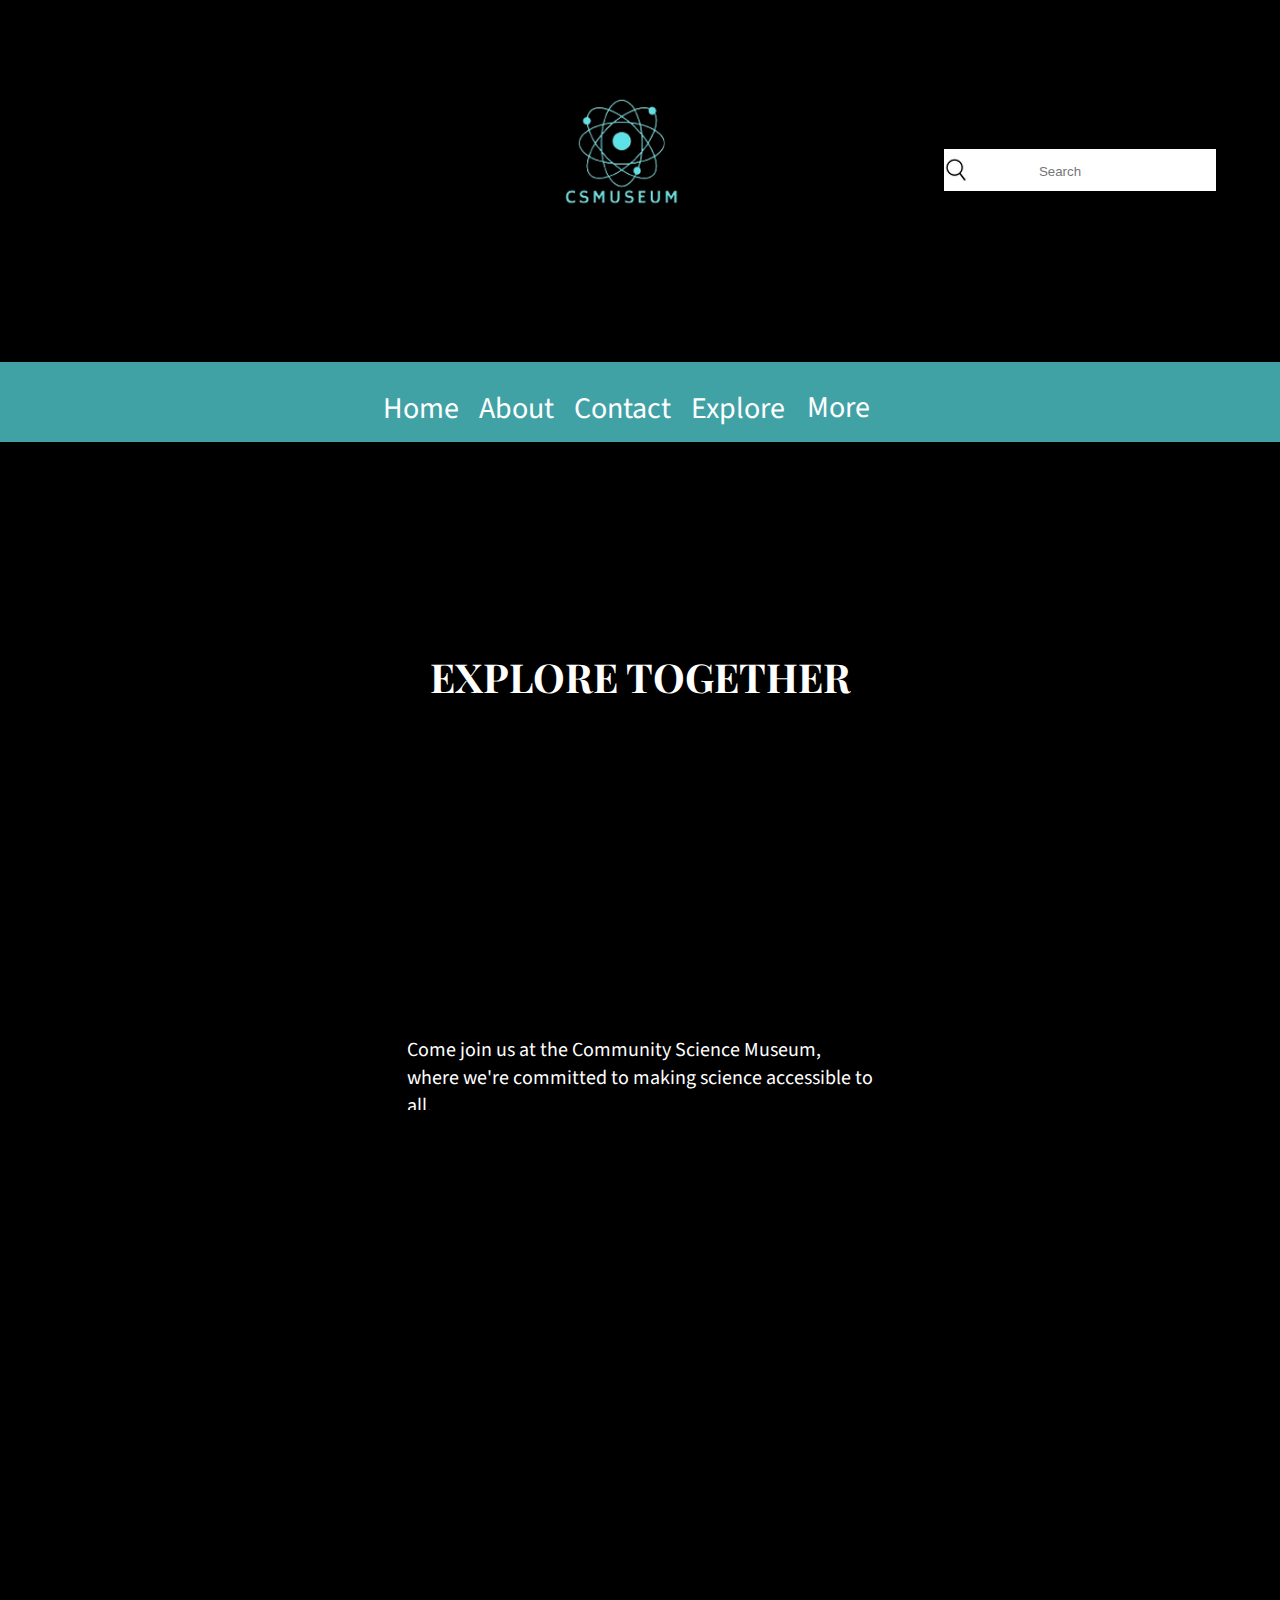
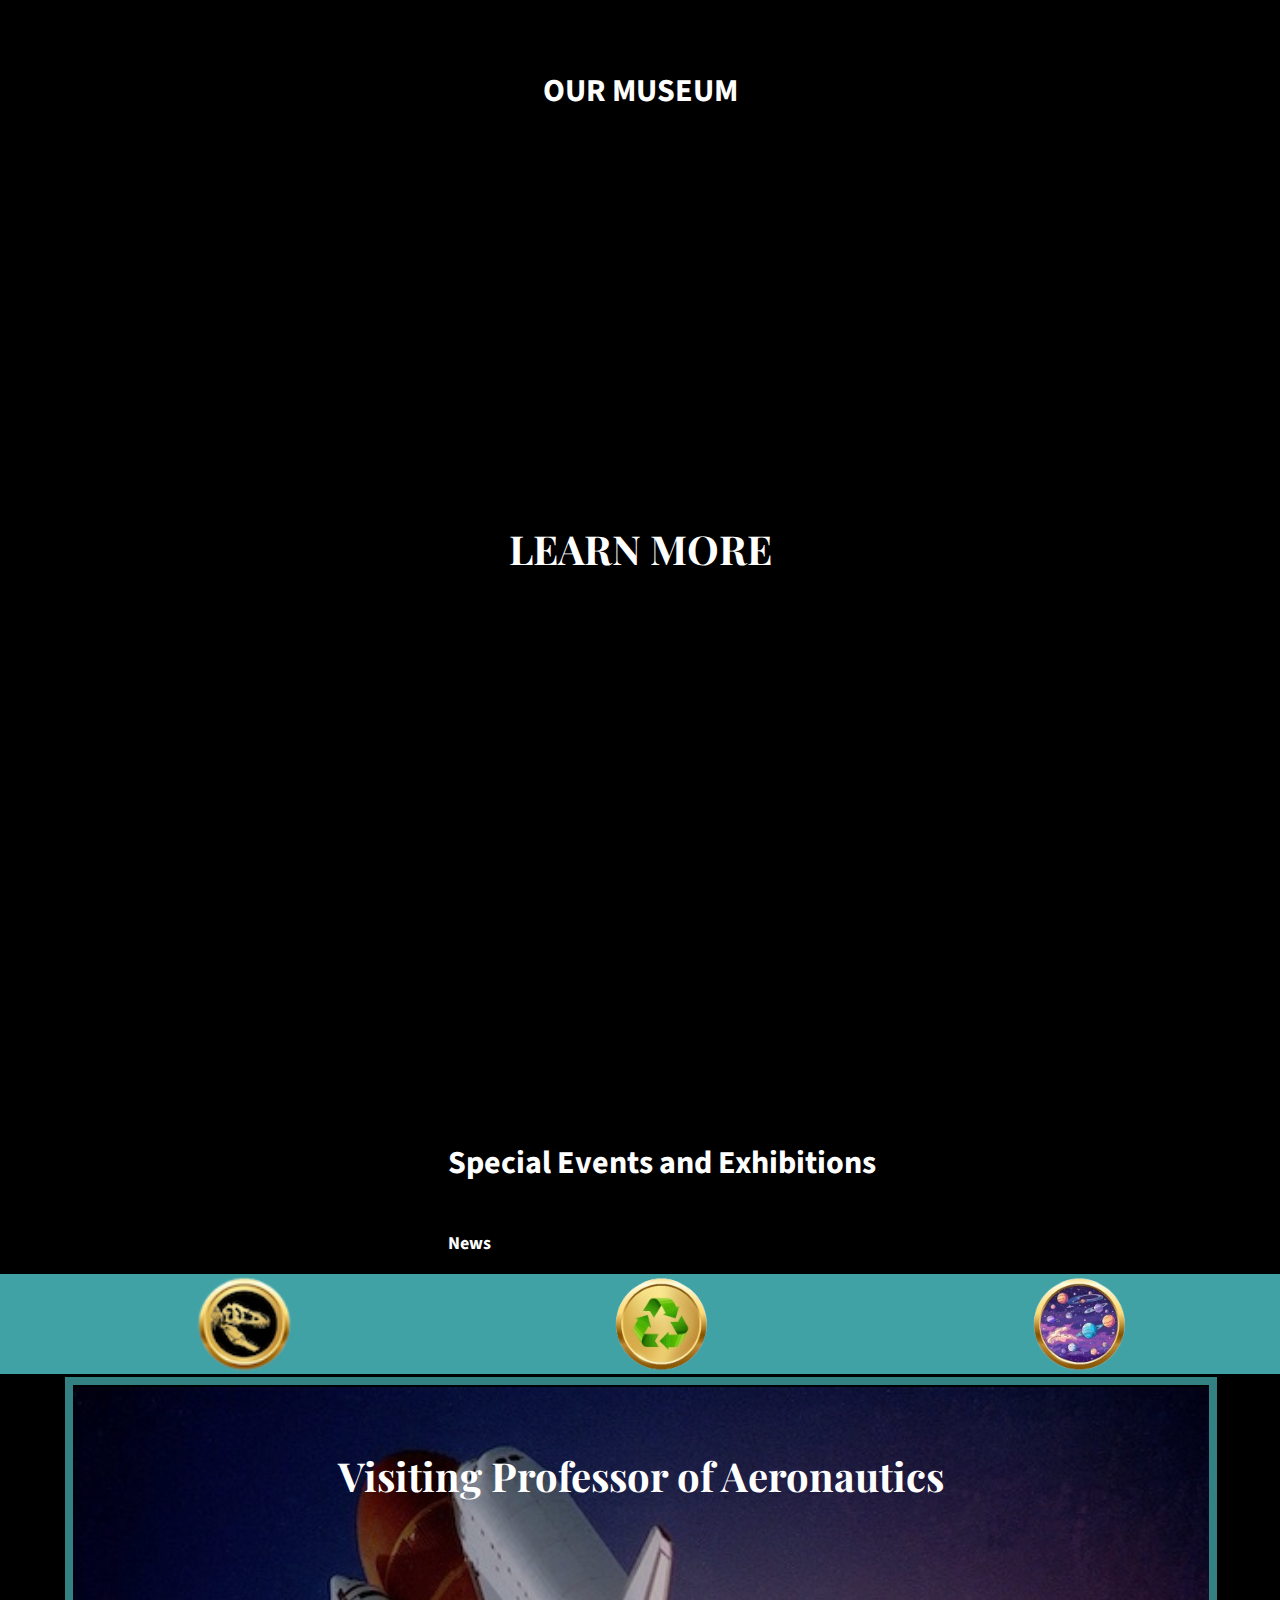
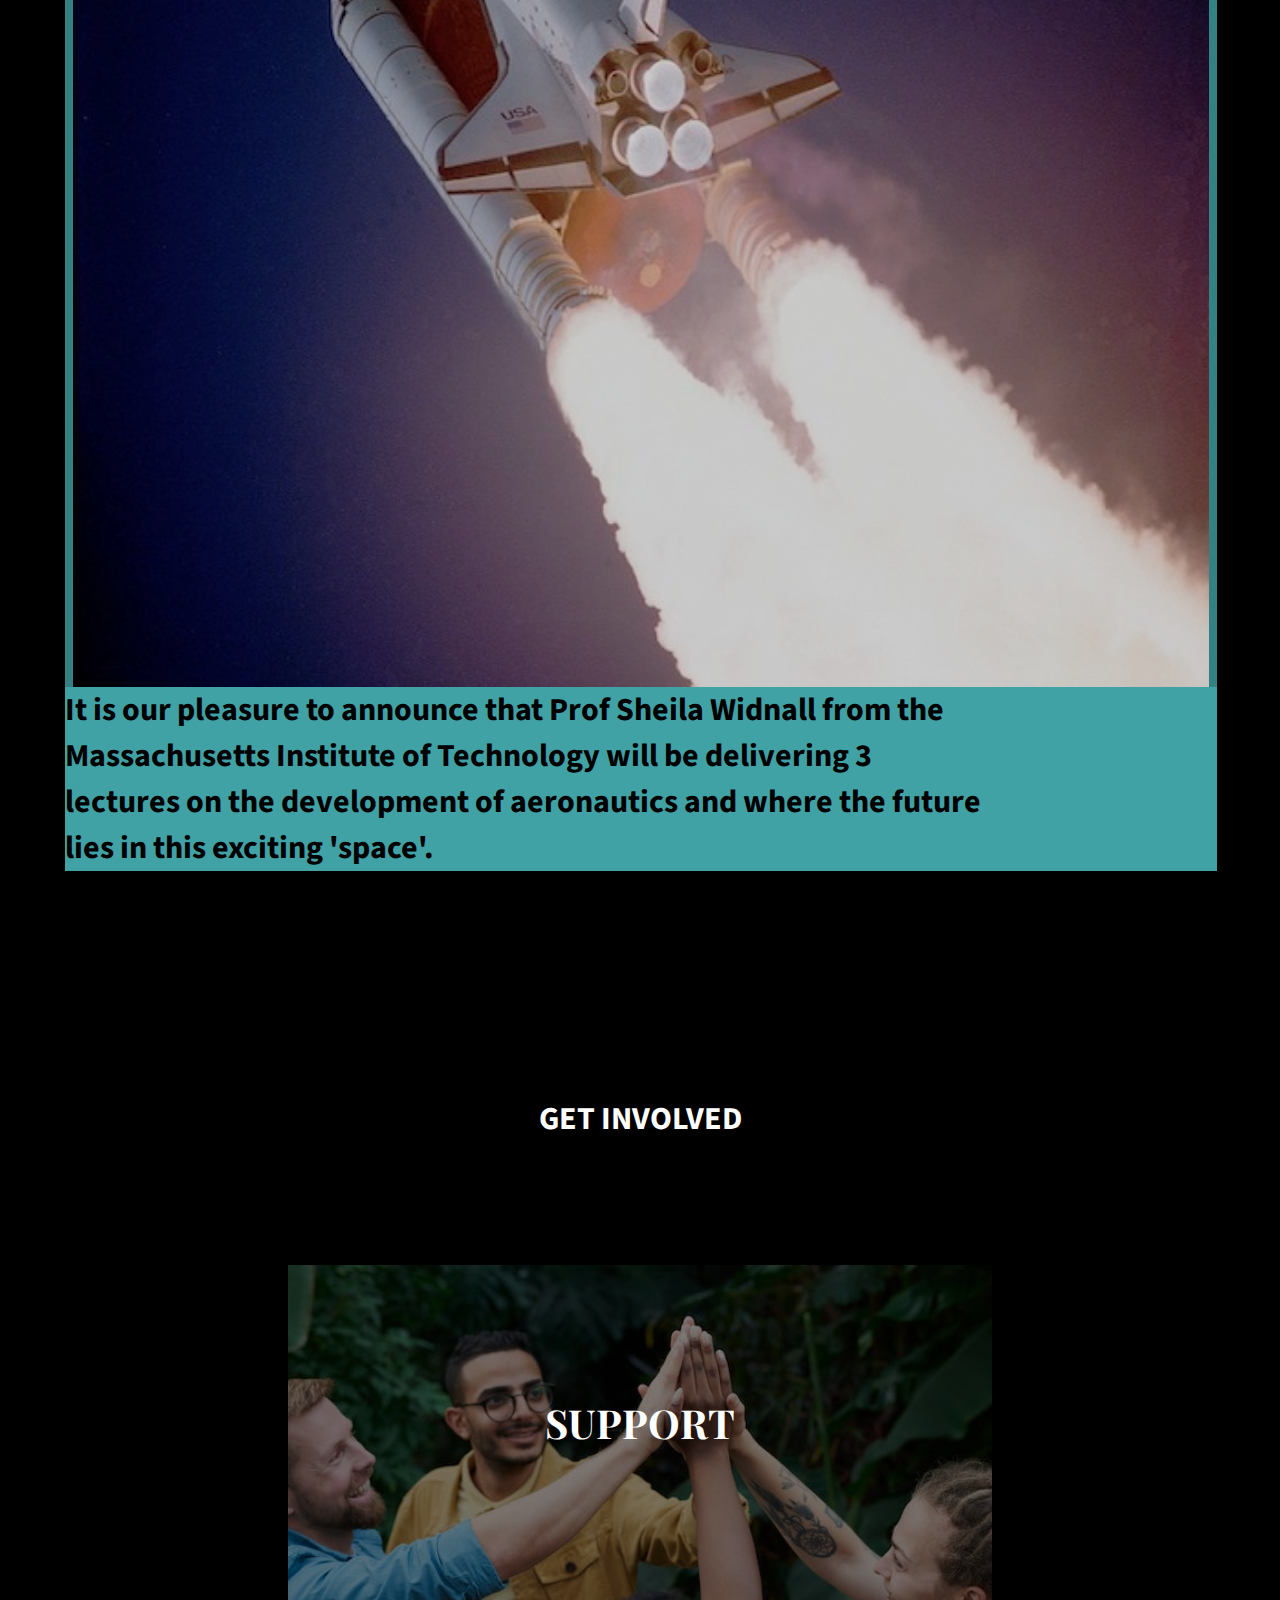
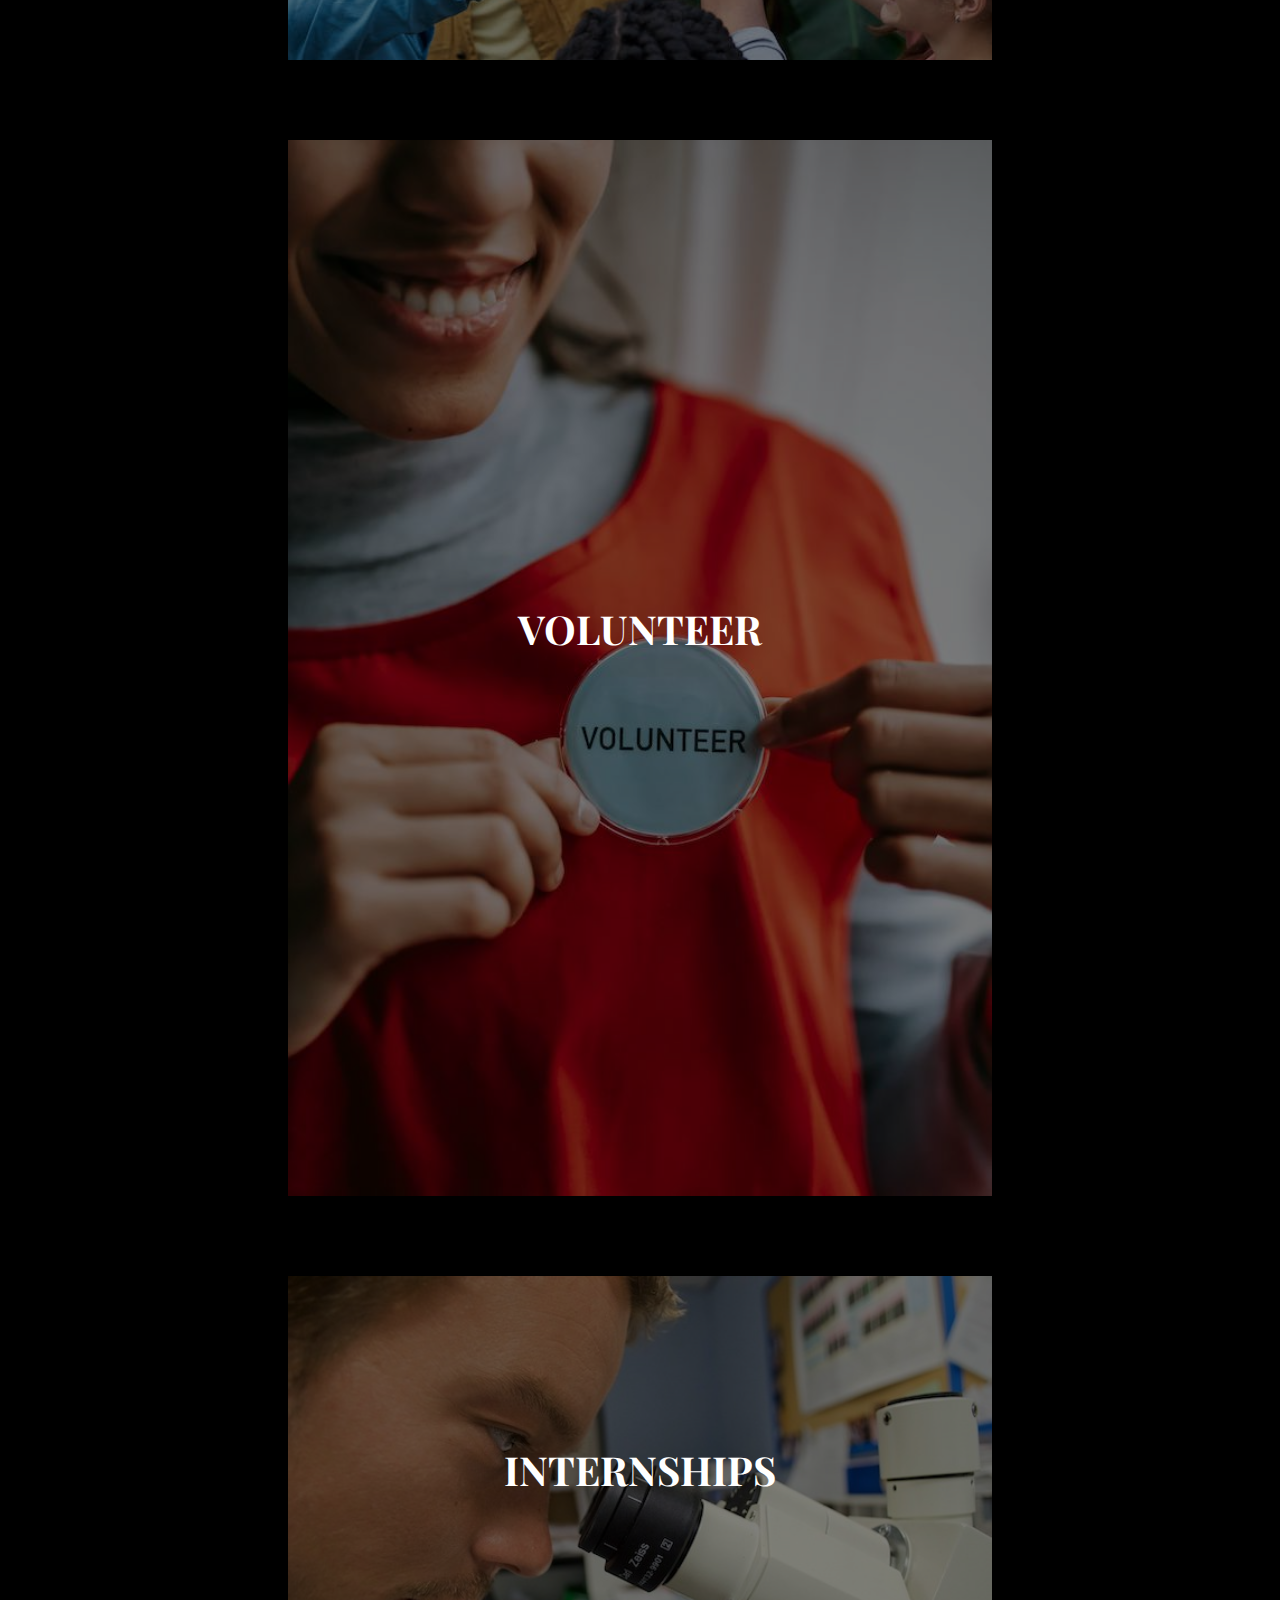
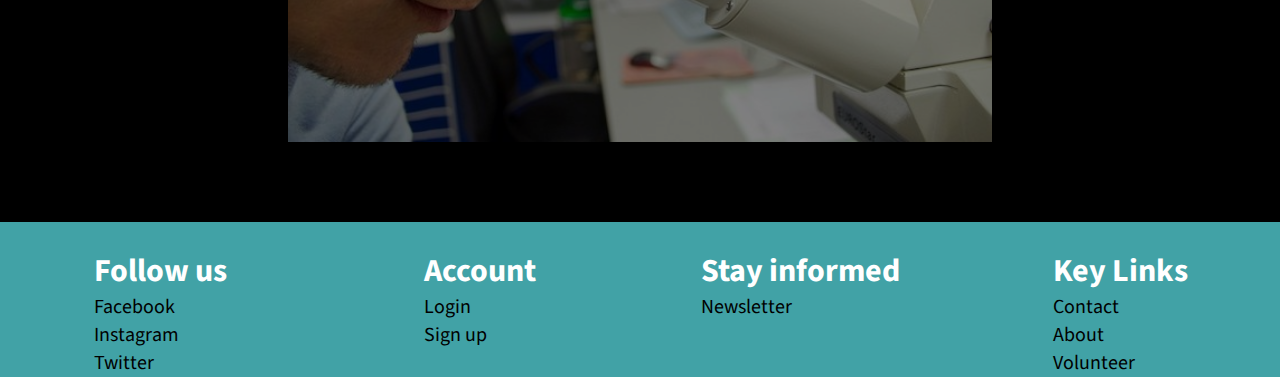
==== index.html @ bb0e5708 "updated" ====
<!DOCTYPE html>
<html lang="en">
  <head>
    <meta charset="UTF-8" />
    <meta name="viewport" content="width=device-width, initial-scale=1" />
    <meta name="description" content="Welcome to the CS Museum" />
    <link rel="icon" href="Images/Favicon.png" type="image/x-icon" />
    <link rel="stylesheet" href="Project-Semester-1.css" />
    <link rel="preconnect" href="https://fonts.googleapis.com" />
    <link rel="preconnect" href="https://fonts.gstatic.com" crossorigin />
    <link
      href="https://fonts.googleapis.com/css2?family=Source+Sans+3&display=swap"
      rel="stylesheet"
    />
    <link rel="preconnect" href="https://fonts.googleapis.com" />
    <link rel="preconnect" href="https://fonts.gstatic.com" crossorigin />
    <link
      href="https://fonts.googleapis.com/css2?family=Playfair+Display:wght@700&display=swap"
      rel="stylesheet"
    />

    <link rel="preconnect" href="https://fonts.googleapis.com" />
    <link rel="preconnect" href="https://fonts.gstatic.com" crossorigin />
    <link
      href="https://fonts.googleapis.com/css2?family=Source+Sans+3:wght@700&display=swap"
      rel="stylesheet"
    />

    <title>CS Museum Home</title>
  </head>

  <body>
    <header>
      <div class="header-box">
        <div class="Mob-grid-box">
          <div class="logo-wrapper">
            <img
              class="logo"
              src="Images/Logo-Semester-Project-1-1-removebg-preview.png"
              alt="CS Museum Logo"
            />
          </div>

          <div class="mob-search-box">
            <img
              class="search-icon-mob"
              src="Images/Turquoise-search-icon.png"
              alt="Turquoise search icon"
            />
          </div>
          <div class="search-box-wrapper">
            <div class="search-box">
              <img
                class="search-icon-desktop"
                src="Images/Black-search-Icon.png"
                alt=""
              />
              <form>
                <input
                  type="search"
                  id="search-bar"
                  name="search-b"
                  placeholder="Search"
                  aria-label="Search"
                />
              </form>
            </div>
          </div>
        </div>

        <div class="nav-wrapper">
          <nav id="Nav-menu">
            <a class="desktop-link" id="home-link" href="">Home</a>
            <a class="desktop-link" href="About.html">About</a>
            <a class="desktop-link" href="Contact.html">Contact</a>
            <a id="explore-link" class="desktop-link" href="Explore.html"
              >Explore</a
            >

            <div class="mobile-and-drop-box">
              <input type="checkbox" id="drop-down-checkbox" />
              <label id="more" for="drop-down-checkbox">
                <span class="more-btn">More</span>
                <img
                  class="hamburger"
                  src="Images/Hamburger-icon.png"
                  alt="Hamburger icon"
                />
              </label>

              <a class="mobile-link" id="mobile-link-1" href="">Home</a>
              <a class="mobile-link" id="mobile-link-2" href="About.html"
                >About</a
              >
              <a class="mobile-link" id="mobile-link-3" href="Contact.html"
                >Contact</a
              >
              <a class="mobile-link" id="mobile-link-4" href="Explore.html"
                >Explore</a
              >

              <a
                class="mobile-link desktop-drop-down-link"
                id="desktop-exhibitions-link"
                href="Exhibitions.html"
                >Exhibitions</a
              >
              <a
                class="mobile-link desktop-drop-down-link"
                href="Contributions.html"
                >Contributions</a
              >
              <a
                class="mobile-link desktop-drop-down-link"
                href="Volunteer.html"
                >Volunteer</a
              >
              <a
                class="mobile-link desktop-drop-down-link"
                href="Internships.html"
                >Internships</a
              >
              <a
                class="mobile-link desktop-drop-down-link"
                href="Privacy-policy.html"
                >Privacy Policy</a
              >
              <a
                class="mobile-link desktop-drop-down-link"
                href="Terms&Conditions.html"
                >Terms & Conditions</a
              >
            </div>
          </nav>
        </div>
      </div>
    </header>

    <main>
      <div class="Explore">
        <div class="Transition-box">
          <div class="img-box">
            <img class="explore-img" src="Images/Explore-image.jpg" alt="" />
          </div>

          <div class="img-box">
            <img class="explore-img" src="Images/Explore-Img-2..jpg" alt="" />
          </div>

          <div class="img-box">
            <img class="explore-img" src="Images/Explore-Img-3.jpg" alt="" />
          </div>

          <div class="img-box">
            <img class="explore-img" src="Images/Explore-img-4.jpg" alt="" />
          </div>

          <div class="img-box">
            <img class="explore-img" src="Images/Explore-Img-5.jpg" alt="" />
          </div>

          <article class="Explore-text-box">
            <h1 class="h1">EXPLORE TOGETHER</h1>
            <p class="h1-text-home">
              Come join us at the Community Science Museum,<br />
              where we're committed to making science accessible to <br />all.
            </p>
          </article>
        </div>
      </div>

      <div class="Our-Museum">
        <article class="h2-wrapper">
          <h2 class="h2-our-museum">OUR MUSEUM</h2>
        </article>

        <article class="Our-Museum-text-box">
          <h3 class="Our-Museum-h3"><a href="About.html">LEARN MORE</a></h3>
        </article>

        <div class="Transition-box-Our-Museum">
          <div class="Our-Museum-img-box">
            <img
              class="Our-Museum-img"
              src="Images/Our-Museum-img.jpg"
              alt=""
            />
          </div>

          <div class="Our-Museum-img-box">
            <img
              class="Our-Museum-img"
              src="Images/Our-Museum-Img-2.jpg"
              alt=""
            />
          </div>

          <div class="Our-Museum-img-box">
            <img
              class="Our-Museum-img"
              src="Images/Our-Museum-img3.jpg"
              alt=""
            />
          </div>
        </div>
      </div>

      <div class="Special-Events">
        <article class="header-news-box">
          <h2 class="h2-news">Special Events and Exhibitions</h2>

          <h3 class="h3-news">News</h3>
        </article>

        <div class="control-box"></div>

        <div class="img-slideshow-wrapper">
          <div class="image-slideshow">
            <form>
              <fieldset>
                <legend>Slide Navigation Buttons</legend>
                <input
                  type="radio"
                  class="radio-1 radio-home"
                  id="r-btn-1"
                  name="radio-btn"
                />

                <label class="r-btn-next" for="r-btn-1">
                  <img
                    class="slideshow-caret"
                    id="caret-1"
                    src="Images/Dino-btn-control.png"
                    alt="Button with dinosaur image on"
                  />
                </label>

                <div class="slide" id="slide-1">
                  <div class="slide-img-box">
                    <article class="slideshow-header-box">
                      <h3 class="slideshow-header">
                        Visiting Professor of Aeronautics
                      </h3>
                    </article>
                    <img
                      class="slideshow-img"
                      id="img-1"
                      src="Images/News-image-1.jpg"
                      alt="Space rocket flying in the sky"
                    />

                    <div class="text-box" id="text-box-1">
                      <p class="slideshow-text">
                        It is our pleasure to announce that Prof Sheila Widnall
                        from the <br />
                        Massachusetts Institute of Technology will be delivering
                        3
                        <br />
                        lectures on the development of aeronautics and where the
                        future <br />
                        lies in this exciting 'space'.
                      </p>
                    </div>
                  </div>
                </div>

                <input
                  type="radio"
                  class="radio-2 radio-home"
                  id="r-btn-2"
                  name="radio-btn"
                />

                <label class="r-btn-next" for="r-btn-2">
                  <img
                    class="slideshow-caret"
                    id="caret-2"
                    src="Images/Eco-btn-control-removebg-preview.png"
                    alt="Right pointing caret"
                  />
                </label>

                <div class="slide" id="slide-2">
                  <div class="slide-img-box">
                    <article class="slideshow-header-box">
                      <h3 class="slideshow-header">Night in the Museum</h3>
                    </article>
                    <img
                      class="slideshow-img"
                      id="img-2"
                      src="Images/News-img-2.jpg"
                      alt="Dinosaur bones model display"
                    />

                    <div class="text-box" id="text-box-2">
                      <p class="slideshow-text">
                        Get your family together for an exciting night in the
                        <br />
                        Museum as you sleep over beside dinosaurs and science
                        <br />
                        displays. Bring your own sleeping bag and get ready to
                        <br />
                        rough it as we go exploring the wonders of science.
                      </p>
                    </div>
                  </div>
                </div>

                <input
                  type="radio"
                  class="radio-3 radio-home"
                  id="r-btn-3"
                  name="radio-btn"
                />

                <label class="r-btn-next" for="r-btn-3">
                  <img
                    class="slideshow-caret"
                    id="caret-3"
                    src="Images/planet-btn-control-removebg-preview.png"
                    alt="Right pointing caret"
                  />
                </label>

                <div class="slide" id="slide-3">
                  <div class="slide-img-box">
                    <div class="slideshow-header-box">
                      <h3 class="slideshow-header">
                        Energetica Exhibition on Loan
                      </h3>
                    </div>
                    <img
                      class="slideshow-img"
                      id="img-3"
                      src="Images/News-img-3.jpg"
                      alt="Flower sculpture"
                    />

                    <div class="text-box" id="text-box-3">
                      <p class="slideshow-text">
                        On loan from the NEMO Science Museum in Amsterdam, the
                        <br />
                        Energetica exhibition is coming to the Community Science
                        <br />
                        Museum. It's a series of installations that allow
                        visitors to <br />
                        experience the power of the elements as we harness them.
                        From <br />
                        solar energy powering lighting, to 'Wind Island' that
                        shows how <br />
                        turbines are able to use and control wind to create
                        power.
                      </p>
                    </div>
                  </div>
                </div>
              </fieldset>
            </form>
          </div>
        </div>
      </div>

      <div class="Get-involved">
        <article class="Get-involved-header-box">
          <h4 class="h4-Get-Involved">GET INVOLVED</h4>
        </article>

        <div class="support-box">
          <img src="Images/Get-involved-img-1-support.jpg" alt="" />
          <article class="support-header-box">
            <h4 class="h4-support">SUPPORT</h4>
          </article>
        </div>

        <div class="volunteer-box">
          <img src="Images/Get-Involved-img-2-Volunteer.jpg" alt="" />
          <article class="volunteer-header-box">
            <h5 class="h5-volunteer">VOLUNTEER</h5>
          </article>
        </div>

        <div class="internships-box">
          <img src="Images/Get-involved-img-3-internship.jpg" alt="" />
          <article class="internships-header-box">
            <h6 class="h6-internships">INTERNSHIPS</h6>
          </article>
        </div>
      </div>
    </main>
    <footer>
      <div class="follow-box">
        <article class="links-box">
          <h2 class="footer-header">Follow us</h2>

          <a class="footer-link" href="">Facebook</a>
          <a class="footer-link" href="">Instagram</a>
          <a class="footer-link" href="">Twitter</a>
        </article>
      </div>
      <div class="Account-box">
        <article class="links-box">
          <h2 class="footer-header">Account</h2>
          <a class="footer-link" href="">Login</a>
          <a class="footer-link" href="">Sign up</a>
        </article>
      </div>
      <div class="stay-informed-box">
        <article class="links-box">
          <h2 class="footer-header">Stay informed</h2>
          <a class="footer-link" href="">Newsletter</a>
        </article>
      </div>
      <div class="Key-links-box">
        <article class="links-box">
          <h2 class="footer-header">Key Links</h2>
          <a class="footer-link" href="">Contact</a>
          <a class="footer-link" href="">About</a>
          <a class="footer-link" href="">Volunteer</a>
        </article>
      </div>
    </footer>
  </body>
</html>
---- Project-Semester-1.css ----
:root {
  --Primary-base-color: #41a2a6;
  --Secondary-base-color: black;
  --Grey-base-color: #20252b;
  --Text-base-color: white;
  --Secondary-font-family: "Source Sans 3", sans-serif;
  --Primary-font-family-Bold: "Playfair Display", serif;
  --Header-1-Desktop-font-size: 40px;
  --Header-2-Desktop-font-size: 32px;
  --Header-1-Tablet-Mobile-font-size: 22px;
  --Header-2-Tablet-Mobile-font-size: 20px;
  --Header-3-All-Screens-font-size: 18px;
  --Body-1-and-2-font-size: 20px;
  --Body-3-font-size: 16px;
  --Body-1-and-2-T-M-font-size: 16px;
  --Body-3-T-M-font-size: 12px;
  --Main-Nav-link-font-size: 30px;
}

.Special-Events,
main,
header,
.Explore,
.Transition-box,
.Our-Museum {
  background-color: var(--Secondary-base-color);
}

body,
.nav-wrapper,
.drop-down-link,
.volunteer-text,
.volunteer-text-box,
.volunteer-button,
.internships-button,
.contact-button {
  background-color: var(--Primary-base-color);
}

.drop-down-link,
.desktop-link,
h1,
h3 a,
h2,
h3,
.h4-support,
.h5-volunteer,
.h6-internships,
p,
.follow-box h6,
.Account-box h6,
.stay-informed-box h6,
.Key-links-box h6,
.mobile-link,
#more,
.h4-Get-Involved,
.h1-explore,
.h1-text-explore,
.volunteer-button,
.internships-button,
.h4-exhibitions,
.h5-exhibitions,
.h6-exhibitions,
table,
.h4-contact,
.contact-label,
.contact-button {
  color: var(--Text-base-color);
}

.h3-news,
.h3-contact {
  font-size: var(--Header-3-All-Screens-font-size);
  font-family: var(--Secondary-font-family);
}

h1,
.Our-Museum-h3 a,
.h4-support,
.h5-volunteer,
.h6-internships,
.slideshow-header,
.h1-explore,
.h2-explore,
.h3-researchers,
.h1-about,
.About-text-2,
.h1-support,
.h1-internships,
.h1-exhibitions,
.h1-contact,
.h4-contact {
  font-family: var(--Primary-font-family-Bold);
  font-size: var(--Header-1-Desktop-font-size);
}

.h4-Get-Involved,
.h2-our-museum,
.h2-news,
.volunteer-button,
.internships-button,
.h2-exhibitions,
.h3-exhibitions,
.h4-exhibitions,
.h5-exhibitions,
.h6-exhibitions,
.h2-contact,
.h2-pp,
.h2-TC,
.contact-button,
.slideshow-text {
  font-family: var(--Secondary-font-family);
  font-size: var(--Header-2-Desktop-font-size);
}
.h1-text-home,
.h1-text-explore,
.for-kids-text,
.h2-text,
.for-teachers-text,
.h3-text-researchers,
.About-text-1,
.About-text-3,
.support-text-1,
.support-text-4,
.volunteer-text,
.volunteer-text-1,
.internships-text-1,
.internships-text-2,
.exhibitions-text,
.contact-text,
td,
tr,
.pp-text,
.TC-text {
  font-family: var(--Secondary-font-family);
  font-size: var(--Body-1-and-2-font-size);
}

.About-text-2,
.About-text-4,
.support-text-3 {
  font-family: var(--Secondary-font-family);
  font-size: var(--Body-3-font-size);
}

.mobile-link,
.desktop-link,
#more,
.desktop-drop-down-link {
  font-size: var(--Main-Nav-link-font-size);
  font-family: var(--Secondary-font-family);
}

body,
header,
main,
footer {
  max-width: 100vw;
  width: 100%;
}

body {
  overflow-x: hidden;
  margin: 0;
}

html {
  overflow-x: hidden;
}

header {
  background-color: var(--Secondary-base-color);
  overflow-x: hidden;
}

main {
  display: flex;
  flex-direction: column;
  overflow: hidden;
  scroll-behavior: smooth;
  justify-content: center;
  align-items: center;
}

.logo-wrapper {
  max-width: 100vw;
  display: flex;
  flex-direction: row;
  justify-content: center;
  align-items: center;
}

.logo {
  align-self: center;
  justify-self: center;
  width: 50vw;
}

.search-box-wrapper {
  display: flex;
  justify-content: end;
  align-items: center;
  width: 100vw;
  padding-top: 1rem;
}
.search-box {
  display: flex;
  width: 100vw;
  height: 100%;
  min-height: 10px;
  max-height: 10px;
  min-width: 70px;
  max-width: 160px;
  background-color: white;
  justify-content: start;
  padding-bottom: 2rem;
  padding-left: 2rem;
  padding-right: 5rem;
  margin-top: -30%;
  margin-right: 5%;
}

.search-icon-desktop {
  position: absolute;
  margin-top: -0.4rem;
  margin-left: -3rem;
}

.search-icon-mob {
  display: none;
}

#mobile-checkbox {
  display: none;
}

.hamburger {
  display: none;
}

.nav-wrapper {
  display: flex;
  flex-wrap: nowrap;
  max-width: 100vw;
  min-height: 80px;
  max-height: 350px;
  justify-content: center;
  align-items: center;
}

#Nav-menu {
  height: 30px;
}

.nav {
  display: flex;
  flex-wrap: nowrap;
  width: 100%;
}

.desktop-link {
  text-decoration: none;
  margin-left: 1rem;
}

#explore-link {
  margin-right: 8rem;
}

input[type="search"] {
  background: white;
  border: none;
  height: 20px;
  margin-top: 0.8rem;
}

input[type="search"]:focus {
  outline: none;
}

::placeholder {
  text-align: center;
}

.mobile-and-drop-box {
  width: 200px;
  margin-left: 27.5rem;
  position: absolute;
  margin-top: -3rem;
  z-index: 12;
}

.mobile-link {
  display: none;
  text-decoration: none;
  position: relative;
  z-index: 999;
  background-color: var(--Primary-base-color);
}

#desktop-exhibitions-link {
  margin-top: -6rem;
}

.drop-down-links,
#mobile-link-1,
#mobile-link-2,
#mobile-link-3,
#mobile-link-4 {
  display: none;
}

#more {
  border: none;
  outline: none;
  background: none;
  text-decoration: none;
  position: relative;
}

#drop-down-checkbox {
  display: none;
}

#drop-down-checkbox:checked ~ .desktop-drop-down-link {
  display: block;
}

/* MAIN CONTENT HOME */

/* EXPLORE SECTION & OUR MUSEUM SECTION */

.Explore,
.Our-Museum {
  display: flex;
  flex-direction: column;
  width: 100%;
  height: 100%;
  z-index: 8;
  align-items: center;
  justify-content: center;
  overflow: hidden;
  min-height: 0;
  min-width: 0;
  margin: 0;
}

.Explore {
  margin-top: 5rem;
}

.Our-Museum {
  margin-top: 40%;
}

.Explore-text-box {
  height: 30rem;
  display: flex;
  flex-direction: column;
  align-items: center;
  gap: 10rem;
  padding-top: 8rem;
  z-index: 10;
}

.h1-text-home {
  overflow: hidden;
  height: 20rem;
}

.Transition-box,
.Transition-box-Our-Museum {
  display: flex;
  flex-direction: column;
  overflow: hidden;
  width: 100%;
  height: 100%;
  align-items: center;
}

.Transition-box-Our-Museum {
  margin-top: -7rem;
}

.explore-img,
.Our-Museum-img {
  object-fit: contain;
  position: relative;
  width: 90vw;
  border: 8px solid var(--Primary-base-color);
  filter: brightness(50%);
}

.img-box,
.Our-Museum-img-box {
  opacity: 0;
  position: absolute;
  width: 91.5vw;
  height: 800px;
}

.Transition-box > div {
  animation: animate 25s infinite;
}

.Transition-box-Our-Museum > div {
  animation: animate 10s infinite;
}

.Transition-box > div:nth-child(2),
.Transition-box-Our-Museum > div:nth-child(2) {
  animation-delay: 4s;
}
.Transition-box > div:nth-child(3) {
  animation-delay: 8s;
}

.Transition-box-Our-Museum > div:nth-child(3) {
  animation-delay: 3s;
}

.Transition-box > div:nth-child(4) {
  animation-delay: 12s;
}

.Transition-box > div:nth-child(5) {
  animation-delay: 16s;
}

@keyframes animate {
  10% {
    opacity: 1;
  }
  20% {
    opacity: 1;
  }
  30% {
    opacity: 0;
  }
  40% {
    transform: scale (1);
  }
}

h1,
h3 a {
  overflow: hidden;
  height: 100vh;
  margin: 0 auto;
}

.h2-wrapper {
  display: grid;
  width: 100vw;
  height: 2rem;
  justify-content: center;
  position: static;
  padding-bottom: 12rem;
}

.h2-our-museum {
  height: 15rem;
  width: 100%;
  overflow: hidden;
}

.Our-Museum-text-box {
  display: flex;
  flex-direction: column;
  position: absolute;
  align-items: center;
  justify-self: center;
  justify-content: start;
  padding-top: 2rem;
  z-index: 12;
  margin-top: 70%;
}

.Our-Museum-h3 {
  width: 18rem;
  height: 5rem;
  z-index: 10;
  text-align: center;
}

.Our-Museum-h3 a {
  text-decoration: none;
}

/* NEWS SECTION */

.Special-Events {
  display: flex;
  flex-direction: column;
  width: 700px;
  height: 900px;
  z-index: 8;
  position: static;
  align-items: center;
  margin-top: 75%;
  background-color: transparent;
}

.control-box {
  display: flex;
  width: 100vw;
  height: 100px;
  background-color: var(--Primary-base-color);
  position: absolute;
  z-index: 12;
  margin-top: 10rem;
}

.header-news-box {
  display: flex;
  flex-wrap: wrap;
  width: 30vw;
  height: 100%;
  padding-bottom: 10rem;
  z-index: 12;
}

.h2-news {
  width: 100%;
  text-wrap: nowrap;
}

.h3-news {
  width: 100%;
}

.img-slideshow-wrapper {
  width: 100vw;
  height: 1200px;
  display: grid;
  align-items: center;
  justify-content: center;
  margin-top: -15rem;
}

.image-slideshow {
  display: flex;
  flex-direction: column;
  width: 100vw;
  height: 1800px;
  position: relative;
  overflow: hidden;
}

.slide {
  width: 98vw;
  height: 1000px;
  display: grid;
  justify-content: center;
  align-items: center;
  position: absolute;
}

.slide-img-box {
  display: flex;
  flex-direction: column;
  width: 90vw;
  height: 1800px;
  position: relative;
  padding-top: 10rem;
  background-color: black;
  overflow: hidden;
}

.slideshow-img {
  width: 90vw;
  height: 100%;
  object-fit: contain;
  outline: 8px solid var(--Primary-base-color);
  outline-offset: -0.5rem;
  opacity: 80%;
}

.slideshow-header-box {
  display: flex;
  flex-direction: column;
  position: absolute;
  height: 100%;
  width: 100%;
  align-items: center;
  justify-self: center;
  justify-content: start;
  padding-top: 2rem;
  z-index: 10;
}

.slideshow-text {
  width: 100%;
  height: fit-content;
  background-color: var(--Primary-base-color);
  font-weight: bolder;
  color: black;
}

.text-box {
  display: flex;
  flex-direction: column;
  width: 100%;
  height: 100%;
  position: relative;
  margin-top: -2.8rem;
}

#caret-1,
#caret-2,
#caret-3 {
  position: absolute;
  border-radius: 200px;
  width: 500px;
  z-index: 12;
  padding-right: 0;
  outline: 0;
  background-color: transparent;
  margin-top: 1%;
}

fieldset {
  width: 85rem;
}

#caret-1:hover {
  transition: all 0.4s ease-in-out 0s;
  transform: rotate(360deg);
}

#caret-2:hover {
  transition: all 0.4s ease-in-out 0s;
  transform: rotate(360deg);
}

#caret-3:hover {
  transition: all 0.4s ease-in-out 0s;
  transform: rotate(360deg);
}

form,
fieldset {
  display: flex;
  flex-direction: row;
}

fieldset {
  border: none;
}

label {
  display: flex;
  flex-direction: column;
  justify-content: start;
  align-items: start;
  width: 100%;
  height: 150px;
  padding-top: 0.3rem;
}

.radio-home {
  position: absolute;
  z-index: 12;
  display: flex;
  width: 20rem;
  display: none;
  margin-top: 10rem;
}

.radio-1 {
  margin-left: 5rem;
}

.radio-2 {
  margin-left: 6rem;
}

.radio-3 {
  margin-left: 30rem;
}

#slide-1 {
  z-index: 8;
}

#slide-2 {
  z-index: 4;
}

#slide-3 {
  z-index: 3;
}

#r-btn-1:checked ~ #slide-1 {
  visibility: hidden;
}

#r-btn-1:not(checked) ~ #slide-1 {
  visibility: visible;
}

#r-btn-2:checked ~ #slide-3 {
  z-index: 9;
}

#r-btn-2:not(checked) ~ #slide-3 {
  z-index: 3;
}

#r-btn-3:checked ~ #slide-3 {
  visibility: hidden;
}

#r-btn-3:not(checked) ~ #slide-3 {
  visibility: visible;
}

/* GET INVOLVED SECTION HOME*/

.Get-involved {
  width: 50%;
  display: flex;
  flex-direction: column;
  align-items: center;
  padding-bottom: 5rem;
  margin-top: 50%;
  z-index: 12;
  aspect-ratio: revert;
}

.Get-involved-header-box {
  display: grid;
  justify-content: center;
  width: 100vw;
}

.support-box,
.volunteer-box,
.internships-box {
  display: flex;
  flex-direction: column;
  width: 55vw;
  height: auto;
  position: relative;
  object-fit: contain;
  background-color: var(--Secondary-base-color);
  z-index: 12;
}

.support-box img,
.volunteer-box img,
.internships-box img {
  width: 100%;
  height: 100%;
  position: relative;
  opacity: 50%;
  padding-top: 5rem;
}

.h4-support,
.h5-volunteer,
.h6-internships {
  display: flex;
  width: 100%;
  height: 100%;
  justify-content: center;
  align-items: center;
}

.support-header-box,
.volunteer-header-box,
.internships-header-box {
  display: flex;
  flex-direction: column;
  width: 100%;
  height: 100%;
  justify-self: center;
  align-self: center;
  position: absolute;
}

/* FOOTER */

footer {
  display: flex;
  flex-direction: row;
  width: 100vw;
  height: 100%;
  justify-content: center;
}

.footer-link {
  text-decoration: none;
}

.follow-box,
.Account-box,
.stay-informed-box,
.Key-links-box {
  display: flex;
  flex-direction: column;
  width: 100%;
  height: auto;
  align-items: center;
}

.follow-box a,
.Account-box a,
.stay-informed-box a,
.Key-links-box a {
  text-align: left;
  font-family: var(--Secondary-font-family);
  font-size: var(--Body-1-and-2-font-size);
  color: black;
}

.links-box {
  display: flex;
  flex-direction: column;
}

.footer-header {
  font-size: var(--Header-2-Desktop-font-size);
  font-family: var(--Secondary-font-family);
  margin-bottom: -0.1rem;
}

/* SMALL SCREENS */

@media (min-width: 501px) and (max-width: 1000px) {
  .Our-Museum-h3 a,
  .slideshow-header,
  .h2-explore,
  .h3-researchers,
  .h1-about {
    font-size: var(--Header-1-Tablet-Mobile-font-size);
  }

  .slideshow-header {
    text-wrap: wrap;
    width: 200px;
  }

  h1,
  h3 a,
  .h4-support,
  .h5-volunteer,
  .h6-internships,
  .h1-explore,
  .h2-explore,
  .h3-researchers,
  .h1-support,
  .h1-internships,
  .h1-exhibitions,
  .h1-contact,
  .h4-contact {
    font-size: var(--Header-1-Tablet-Mobile-font-size);
  }

  .h4-Get-Involved,
  .h2-our-museum,
  .h2-news,
  .volunteer-button,
  .internships-button,
  .h2-exhibitions,
  .h3-exhibitions,
  .h4-exhibitions,
  .h5-exhibitions,
  .h6-exhibitions,
  .h2-pp,
  .h2-TC,
  .contact-button,
  .footer-header {
    font-size: var(--Header-2-Tablet-Mobile-font-size);
  }

  .About-text-2,
  .About-text-4,
  .support-text-3 {
    font-family: var(--Secondary-font-family);
    font-size: var(--Body-3-T-M-font-size);
  }

  .h2-news {
    text-wrap: wrap;
  }

  .header-news-box {
    width: 40vw;
  }

  .slideshow-text,
  .h1-text,
  .h1-text-explore,
  .for-kids-text,
  .h2-text,
  .for-teachers-text,
  .h3-text-researchers,
  .About-text-1,
  .About-text-3,
  .support-text-1,
  .support-text-4,
  .volunteer-text,
  .volunteer-text-1,
  .internships-text-1,
  .internships-text-2,
  .exhibitions-text,
  .contact-text,
  .pp-text,
  .TC-text {
    font-size: var(--Body-1-and-2-T-M-font-size);
  }

  .Mob-grid-box {
    width: 100vw;
    height: 110px;
    display: flex;
    flex-direction: row;
    align-items: center;
    justify-content: center;
  }

  .search-icon-desktop,
  .more-btn,
  .desktop-link {
    display: none;
  }

  .mobile-link {
    text-wrap: nowrap;
    background-color: var(--Primary-base-color);
    text-decoration: none;
    margin-left: 1.5rem;
  }

  #mobile-link-1 {
    margin-top: -6rem;
  }

  .nav-wrapper {
    background-color: transparent;
    display: flex;
    flex-direction: column;
    justify-content: start;
    align-items: start;
    padding-right: 0;
  }

  .mobile-and-drop-box {
    display: flex;
    flex-direction: column;
    width: 280px;
    padding-left: 0;
    margin-left: 2%;
    margin-top: -3.2rem;
    position: absolute;
    z-index: 999;
  }

  .hamburger {
    display: block;
    margin-bottom: 0;
  }

  #drop-down-checkbox:checked ~ .mobile-link {
    display: block;
  }

  #desktop-exhibitions-link {
    margin-top: 0;
  }

  #search-bar {
    visibility: hidden;
  }

  .logo-wrapper {
    flex-direction: column;
    height: 280px;
    width: 300px;
    justify-content: end;
    margin-left: 30%;
  }

  .logo {
    padding-left: 0;
    width: 20rem;
  }

  .text-box {
    display: flex;
    flex-direction: column;
    height: 200%;
    width: 100%;
  }

  .search-box-wrapper {
    grid-area: Search;
    display: block;
    width: 50px;
    height: 5vh;
    padding-left: 0;
    padding-top: 0;
  }
  .search-box {
    grid-area: Search;
    padding-bottom: 0;
    padding-left: 0;
    background-color: transparent;
    display: block;
    flex-direction: column;
    width: 50px;
    height: 5vh;
    padding: 0;
    z-index: 12;
    margin-top: 0;
    margin-right: 0;
  }

  .mob-search-box {
    display: flex;
    flex-direction: column;
    height: 170px;
    width: 200px;
    align-items: end;
    justify-content: end;
  }

  .search-icon-mob {
    grid-area: Search;
    display: block;
    width: 80px;
    height: 80px;
    margin-left: -8rem;
  }

  footer {
    background-color: var(--Primary-base-color);
  }

  .footer-header {
    text-align: center;
    font-weight: bolder;
  }

  body {
    background-color: var(--Secondary-base-color);
    margin: 0;
    padding: 0;
    overflow-x: hidden;
  }

  header {
    justify-self: center;
    justify-content: center;
    overflow-y: hidden;
  }

  html {
    overflow-x: hidden;
  }

  .Our-Museum-text-box {
    margin-top: 90%;
  }

  .Explore {
    height: 350px;
    margin-top: 0;
  }

  .Explore-text-box {
    display: flex;
    flex-direction: column;
    position: absolute;
    align-items: center;
    justify-content: center;
    justify-self: center;
    padding-top: 2rem;
    padding-left: 0.7rem;
    width: 280px;
    height: 25rem;
    gap: 2rem;
  }

  .Our-Museum {
    margin-top: 45%;
  }

  .img-box {
    height: 300px;
  }

  .Special-Events {
    height: 500px;
  }

  .control-box {
    height: 120px;
    margin-top: 8rem;
  }

  #caret-1,
  #caret-2,
  #caret-3 {
    width: 400px;
  }

  #caret-1 {
    margin-left: -7.5rem;
  }

  #caret-2 {
    margin-left: -6rem;
  }

  #caret-3 {
    margin-left: -4rem;
  }

  .img-slideshow-wrapper {
    margin-top: -12.8rem;
  }

  .h1-text-home {
    padding-left: 2rem;
    position: static;
    height: 100%;
    margin-top: -2rem;
  }

  .h1 {
    height: 100%;
  }
  .Transition-box {
    width: 50%;
    height: 50%;
  }

  .Get-involved {
    margin-top: 32rem;
  }
}

/* XTRA SMALL SCREENS */

@media (max-width: 500px) {
  .Our-Museum-h3 a,
  .slideshow-header,
  .h1-explore,
  .h2-explore,
  .h3-researchers,
  .h2-explore,
  .h3-researchers,
  .h1-about,
  .h1-support,
  .h1-internships,
  .h1-contact,
  .h4-contact {
    font-size: var(--Header-1-Tablet-Mobile-font-size);
  }

  .slideshow-header {
    text-wrap: wrap;
    width: 200px;
  }

  h1,
  h3 a,
  .h4-support,
  .h5-volunteer,
  .h6-internships,
  .h1-exhibitions {
    font-size: var(--Header-1-Tablet-Mobile-font-size);
  }

  .h4-Get-Involved,
  .h2-our-museum,
  .h2-news,
  .volunteer-button,
  .internships-button,
  .h2-exhibitions,
  .h3-exhibitions,
  .h4-exhibitions,
  .h5-exhibitions,
  .h6-exhibitions,
  .h2-pp,
  .h2-TC,
  .contact-button {
    font-size: var(--Header-2-Tablet-Mobile-font-size);
  }

  .h2-news {
    text-wrap: wrap;
  }

  .header-news-box {
    width: 40vw;
  }

  .slideshow-text,
  .for-kids-text,
  .h1-text-explore,
  .h2-text,
  .for-teachers-text,
  .h3-text-researchers,
  .About-text-1,
  .About-text-3,
  .support-text-1,
  .support-text-4,
  .volunteer-text,
  .volunteer-text-1,
  .internships-text-1,
  .internships-text-2,
  .exhibitions-text,
  .contact-text,
  .pp-text,
  .TC-text {
    font-size: var(--Body-1-and-2-T-M-font-size);
  }

  .About-text-2,
  .About-text-4,
  .support-text-3,
  .follow-box a,
  .Account-box a,
  .stay-informed-box a,
  .Key-links-box a,
  .footer-header {
    font-family: var(--Secondary-font-family);
    font-size: var(--Body-3-T-M-font-size);
  }

  .Mob-grid-box {
    width: 100vw;
    height: 110px;
    display: flex;
    flex-direction: row;
    align-items: center;
    justify-content: center;
  }

  .search-icon-desktop,
  .more-btn,
  .desktop-link,
  .search {
    display: none;
  }

  .mobile-link {
    text-wrap: nowrap;
    background-color: var(--Primary-base-color);
    text-decoration: none;
    margin-left: 1.5rem;
  }

  #mobile-link-1 {
    margin-top: -6rem;
  }

  .nav-wrapper {
    background-color: transparent;
    display: flex;
    flex-direction: column;
    justify-content: start;
    align-items: start;
    padding-right: 0;
  }

  .mobile-and-drop-box {
    display: flex;
    flex-direction: column;
    width: 280px;
    padding-left: 0;
    margin-left: 2%;
    position: absolute;
    z-index: 999;
    margin-top: -3rem;
  }

  .hamburger {
    display: block;
    margin-bottom: 0;
  }

  #drop-down-checkbox:checked ~ .mobile-link {
    display: block;
  }

  #desktop-exhibitions-link {
    margin-top: 0;
  }

  #search-bar {
    visibility: hidden;
  }

  .logo-wrapper {
    flex-direction: column;
    height: 280px;
    width: 300px;
    justify-content: end;
    margin-left: 30%;
  }

  .logo {
    padding-left: 0;
    width: 20rem;
  }

  .text-box {
    display: flex;
    flex-direction: column;
    height: 200%;
    width: 100%;
  }

  .search-box-wrapper {
    grid-area: Search;
    display: block;
    width: 50px;
    height: 5vh;
    padding-left: 0;
    padding-top: 0;
  }
  .search-box {
    grid-area: Search;
    padding-bottom: 0;
    padding-left: 0;
    background-color: transparent;
    display: block;
    flex-direction: column;
    width: 50px;
    height: 5vh;
    padding: 0;
    z-index: 12;
    margin-top: 0;
    margin-right: 0;
  }

  .mob-search-box {
    display: flex;
    flex-direction: column;
    height: 170px;
    width: 200px;
    align-items: end;
    justify-content: end;
  }

  .search-icon-mob {
    grid-area: Search;
    display: block;
    width: 80px;
    height: 80px;
    margin-left: -8rem;
  }

  footer {
    background-color: var(--Primary-base-color);
  }

  .footer-header {
    text-align: center;
    font-weight: bolder;
  }

  body {
    background-color: var(--Secondary-base-color);
    margin: 0;
    padding: 0;
    overflow-x: hidden;
  }

  header {
    justify-self: center;
    justify-content: center;
    overflow-y: hidden;
  }

  html {
    overflow-x: hidden;
  }

  .Our-Museum-text-box {
    margin-top: 90%;
  }

  .Explore {
    height: 350px;
    margin-top: 0;
  }

  .Explore-text-box {
    display: flex;
    flex-direction: column;
    position: absolute;
    align-items: center;
    justify-content: center;
    justify-self: center;
    padding-top: 2rem;
    padding-left: 0.7rem;
    width: 350px;
    height: 20rem;
    gap: 0;
  }

  .explore-img,
  .Our-Museum-img {
    width: 90vw;
  }

  .img-box,
  .Our-Museum-img-box {
    width: 93.5vw;
  }

  .Our-Museum {
    margin-top: 45%;
  }

  .img-box {
    height: 300px;
  }

  .Special-Events {
    height: 500px;
    margin-bottom: 12rem;
  }

  .slide {
    width: 98vw;
    height: 1000px;
    display: grid;
    justify-content: center;
    align-items: center;
    position: absolute;
  }

  .slide-img-box {
    width: 89vw;
  }

  .slideshow-img {
    width: 85vw;
  }

  .text-box {
    width: 95.6%;
  }

  .img-slideshow-wrapper {
    margin-top: -15rem;
  }

  .control-box {
    height: 80px;
  }

  #caret-1,
  #caret-2,
  #caret-3 {
    width: 250px;
    margin-top: 3rem;
  }

  #caret-1 {
    margin-left: -5rem;
  }

  #caret-2 {
    margin-left: -4.5rem;
  }

  #caret-3 {
    margin-left: -4rem;
  }

  .h1-text-home {
    padding-left: 2rem;
    position: static;
    height: 100%;

    margin-top: -8rem;
  }

  .h1 {
    height: 100%;
    margin-left: 2rem;
  }
  .Transition-box {
    width: 50%;
    height: 50%;
  }

  .Get-involved {
    margin-top: 25rem;
  }
}
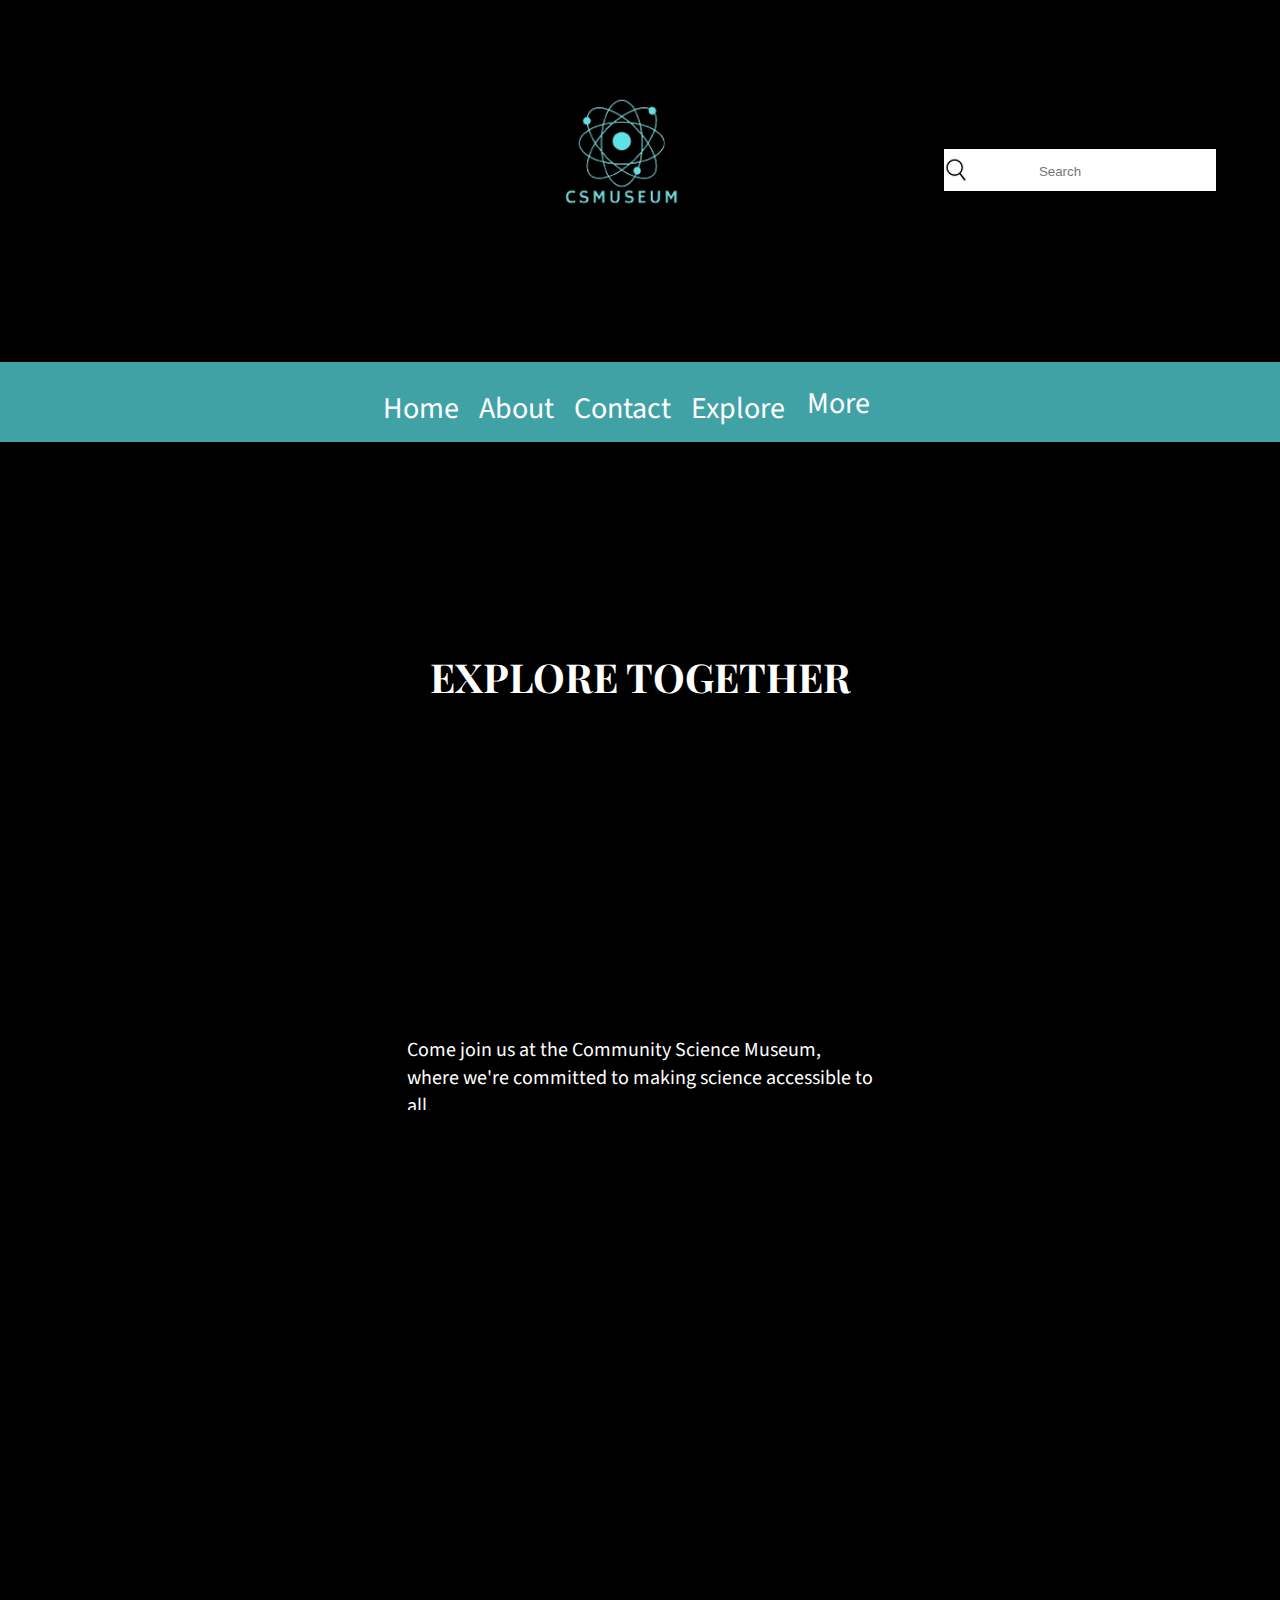
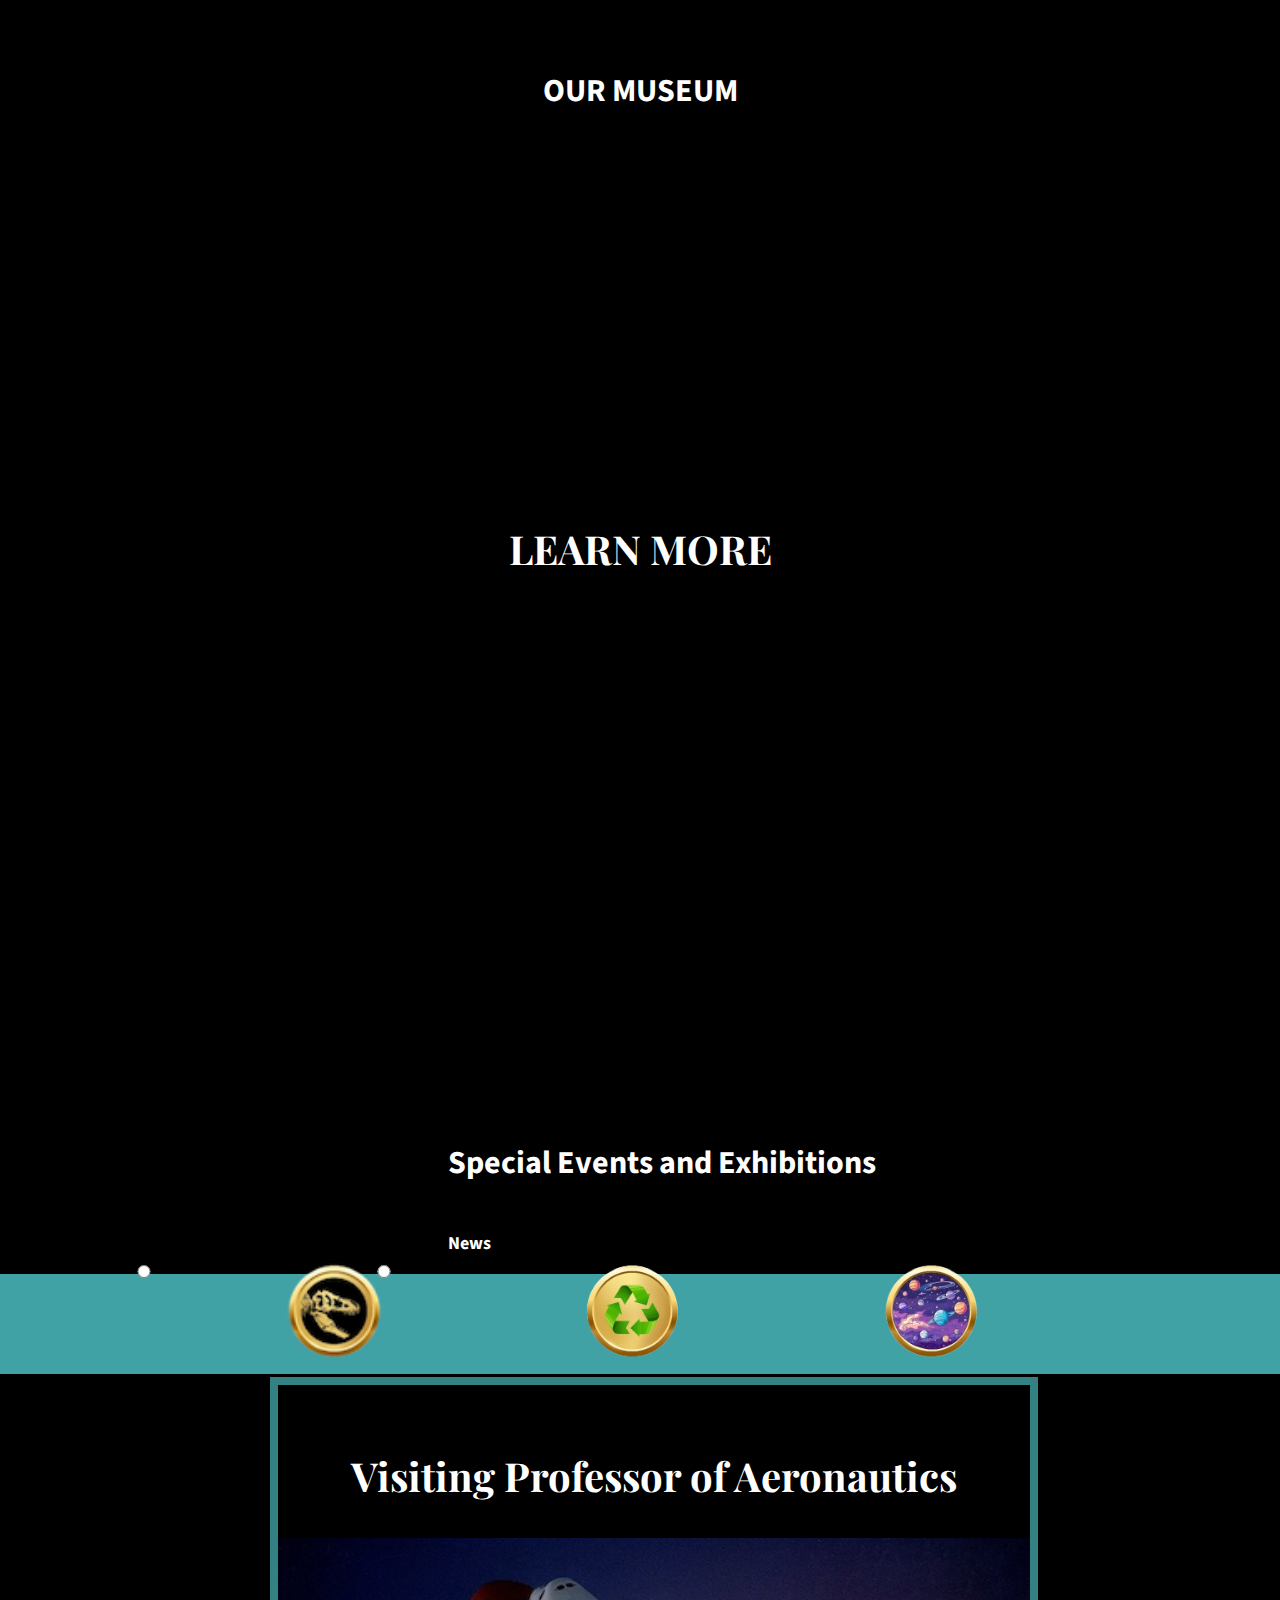
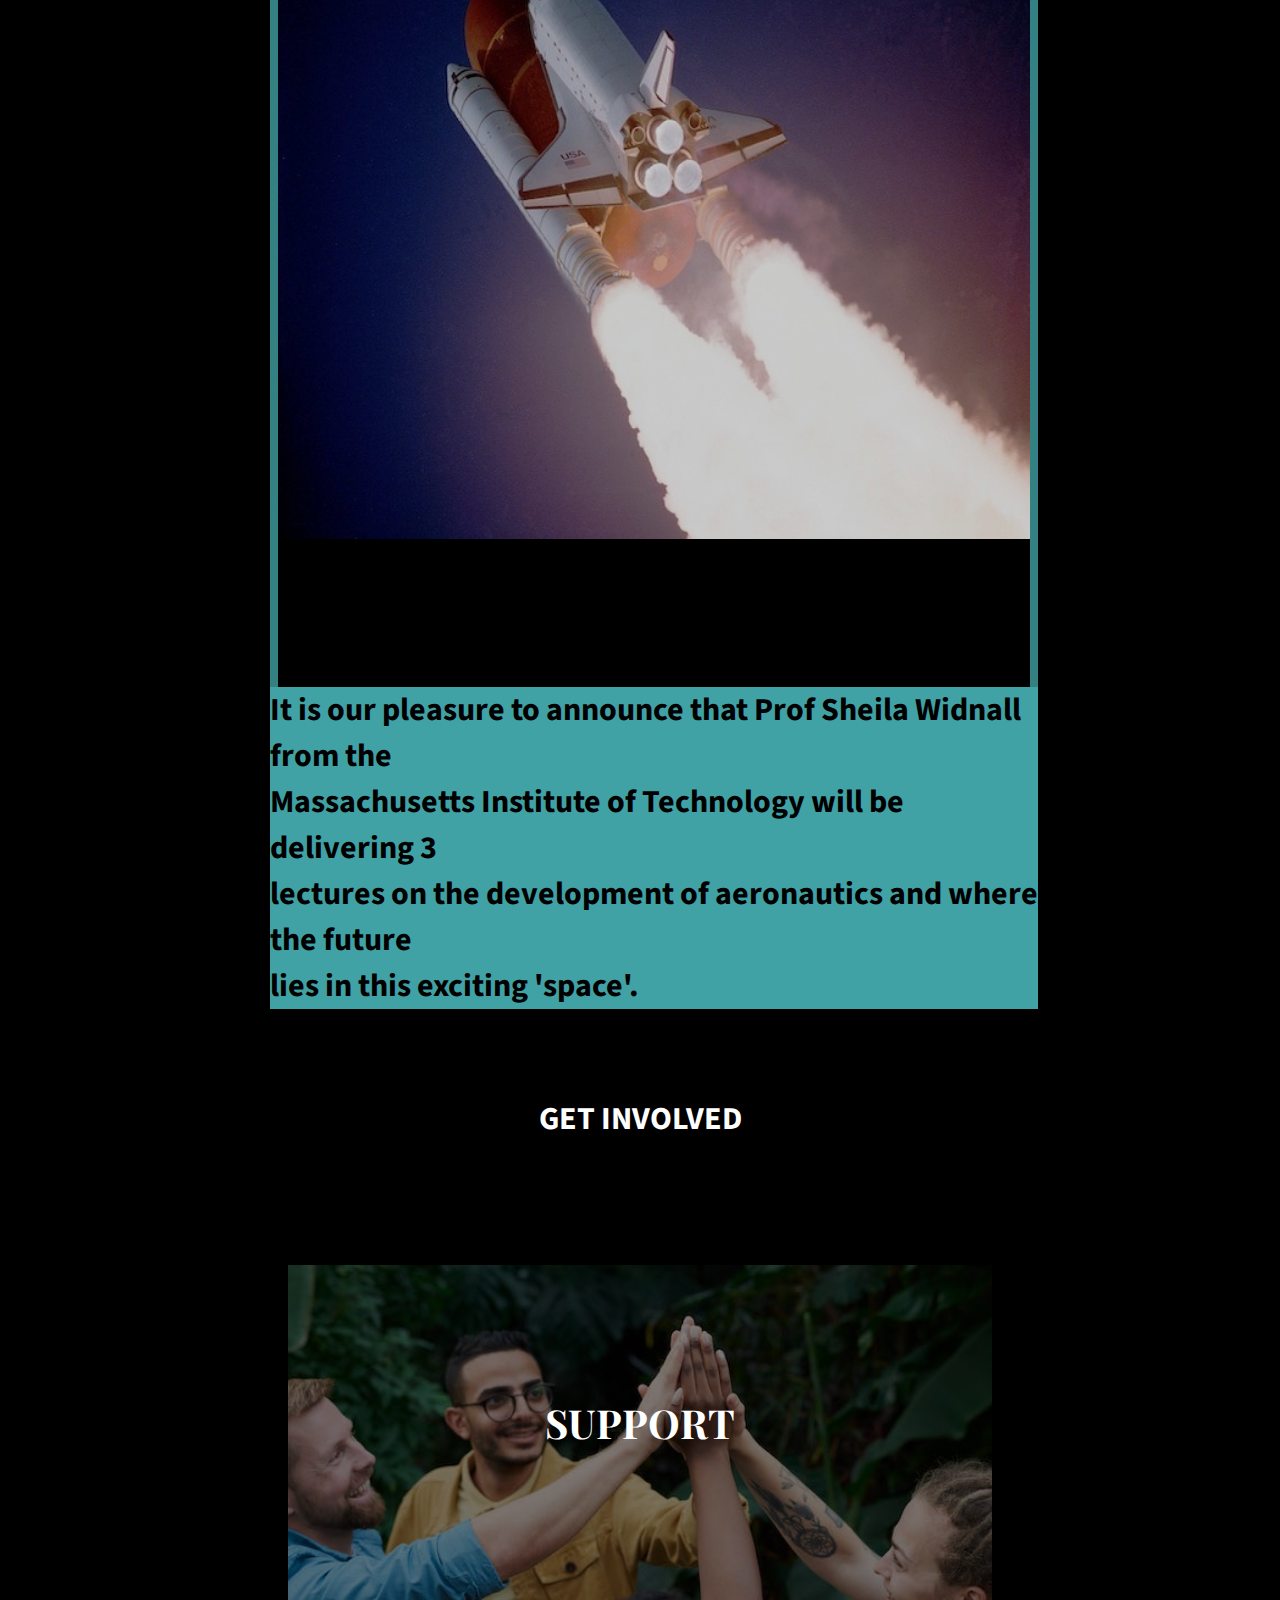
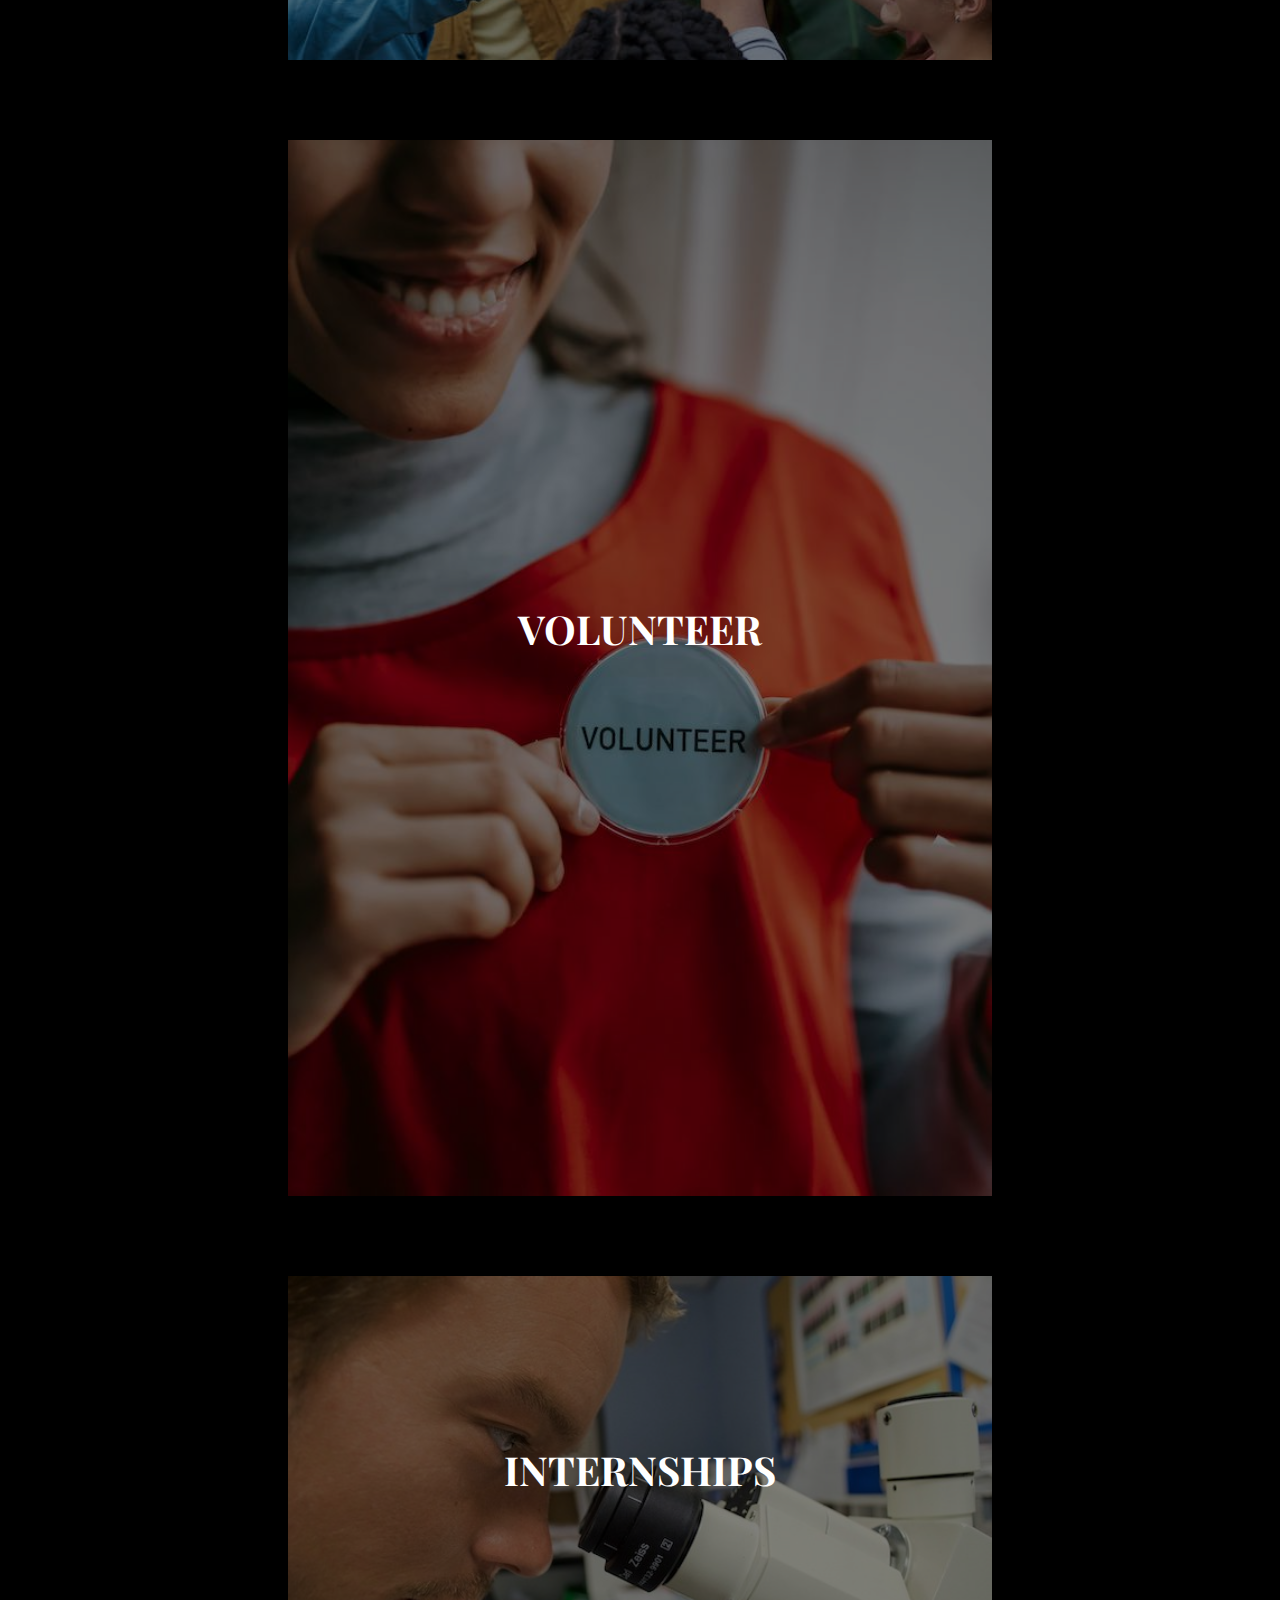
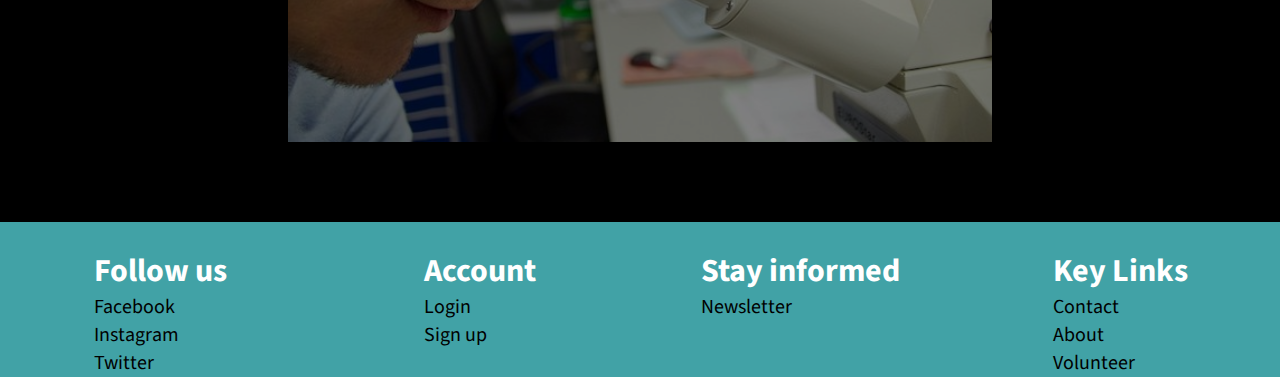
==== commit c9719686: "updated" ====
--- a/index.html
+++ b/index.html
@@ -216,8 +216,8 @@
 
         <div class="img-slideshow-wrapper">
           <div class="image-slideshow">
-            <form>
-              <fieldset>
+            <form class="special-events-form">
+              <fieldset class="special-events-fieldset">
                 <legend>Slide Navigation Buttons</legend>
                 <input
                   type="radio"
--- a/Project-Semester-1.css
+++ b/Project-Semester-1.css
@@ -56,15 +56,12 @@
 .h4-Get-Involved,
 .h1-explore,
 .h1-text-explore,
-.volunteer-button,
-.internships-button,
 .h4-exhibitions,
 .h5-exhibitions,
 .h6-exhibitions,
 table,
 .h4-contact,
-.contact-label,
-.contact-button {
+.contact-label {
   color: var(--Text-base-color);
 }
 
@@ -386,7 +383,7 @@
 .Our-Museum-img {
   object-fit: contain;
   position: relative;
-  width: 90vw;
+  width: 60vw;
   border: 8px solid var(--Primary-base-color);
   filter: brightness(50%);
 }
@@ -395,7 +392,7 @@
 .Our-Museum-img-box {
   opacity: 0;
   position: absolute;
-  width: 91.5vw;
+  width: 60vw;
   height: 800px;
 }
 
@@ -548,7 +545,7 @@
 }
 
 .slide {
-  width: 98vw;
+  width: 100vw;
   height: 1000px;
   display: grid;
   justify-content: center;
@@ -559,7 +556,7 @@
 .slide-img-box {
   display: flex;
   flex-direction: column;
-  width: 90vw;
+  width: 60vw;
   height: 1800px;
   position: relative;
   padding-top: 10rem;
@@ -568,7 +565,7 @@
 }
 
 .slideshow-img {
-  width: 90vw;
+  width: 60vw;
   height: 100%;
   object-fit: contain;
   outline: 8px solid var(--Primary-base-color);
@@ -604,6 +601,16 @@
   height: 100%;
   position: relative;
   margin-top: -2.8rem;
+}
+
+.special-events-form {
+  width: 100vw;
+  margin: 0 auto;
+}
+
+.slideshow-caret,
+.radio-home {
+  vertical-align: middle;
 }
 
 #caret-1,
@@ -616,11 +623,7 @@
   padding-right: 0;
   outline: 0;
   background-color: transparent;
-  margin-top: 1%;
-}
-
-fieldset {
-  width: 85rem;
+  margin-left: 30%;
 }
 
 #caret-1:hover {
@@ -638,33 +641,34 @@
   transform: rotate(360deg);
 }
 
-form,
-fieldset {
+.special-events-fieldset {
   display: flex;
   flex-direction: row;
-}
-
-fieldset {
+  width: 70vw;
   border: none;
 }
 
-label {
-  display: flex;
-  flex-direction: column;
+.r-btn-next {
+  display: flex;
+  flex-direction: row;
   justify-content: start;
   align-items: start;
-  width: 100%;
+  width: 80%;
   height: 150px;
   padding-top: 0.3rem;
+  right: 0;
+  margin: 0 auto;
+  position: relative;
 }
 
 .radio-home {
   position: absolute;
   z-index: 12;
   display: flex;
-  width: 20rem;
-  display: none;
-  margin-top: 10rem;
+  width: 100px;
+  /* display: none; */
+  margin-top: 3rem;
+  z-index: 999;
 }
 
 .radio-1 {
@@ -672,11 +676,11 @@
 }
 
 .radio-2 {
-  margin-left: 6rem;
+  margin-left: 20rem;
 }
 
 .radio-3 {
-  margin-left: 30rem;
+  margin-left: 20rem;
 }
 
 #slide-1 {
@@ -1100,22 +1104,26 @@
     margin-top: 8rem;
   }
 
+  .special-events-fieldset {
+    width: 50vw;
+  }
+
+  .radio-home {
+    width: 210px;
+  }
+
   #caret-1,
   #caret-2,
   #caret-3 {
-    width: 400px;
+    width: 380px;
   }
 
   #caret-1 {
-    margin-left: -7.5rem;
-  }
-
-  #caret-2 {
-    margin-left: -6rem;
+    margin-left: -1rem;
   }
 
   #caret-3 {
-    margin-left: -4rem;
+    margin-left: 5rem;
   }
 
   .img-slideshow-wrapper {
@@ -1454,25 +1462,34 @@
 
   .control-box {
     height: 80px;
+    width: 90vw;
+  }
+
+  .special-events-fieldset {
+    width: 50vw;
+  }
+
+  .radio-home {
+    width: 100px;
   }
 
   #caret-1,
   #caret-2,
   #caret-3 {
-    width: 250px;
+    width: 240px;
     margin-top: 3rem;
   }
 
   #caret-1 {
-    margin-left: -5rem;
+    margin-left: -3rem;
   }
 
   #caret-2 {
-    margin-left: -4.5rem;
+    margin-left: -0.5rem;
   }
 
   #caret-3 {
-    margin-left: -4rem;
+    margin-left: 3rem;
   }
 
   .h1-text-home {
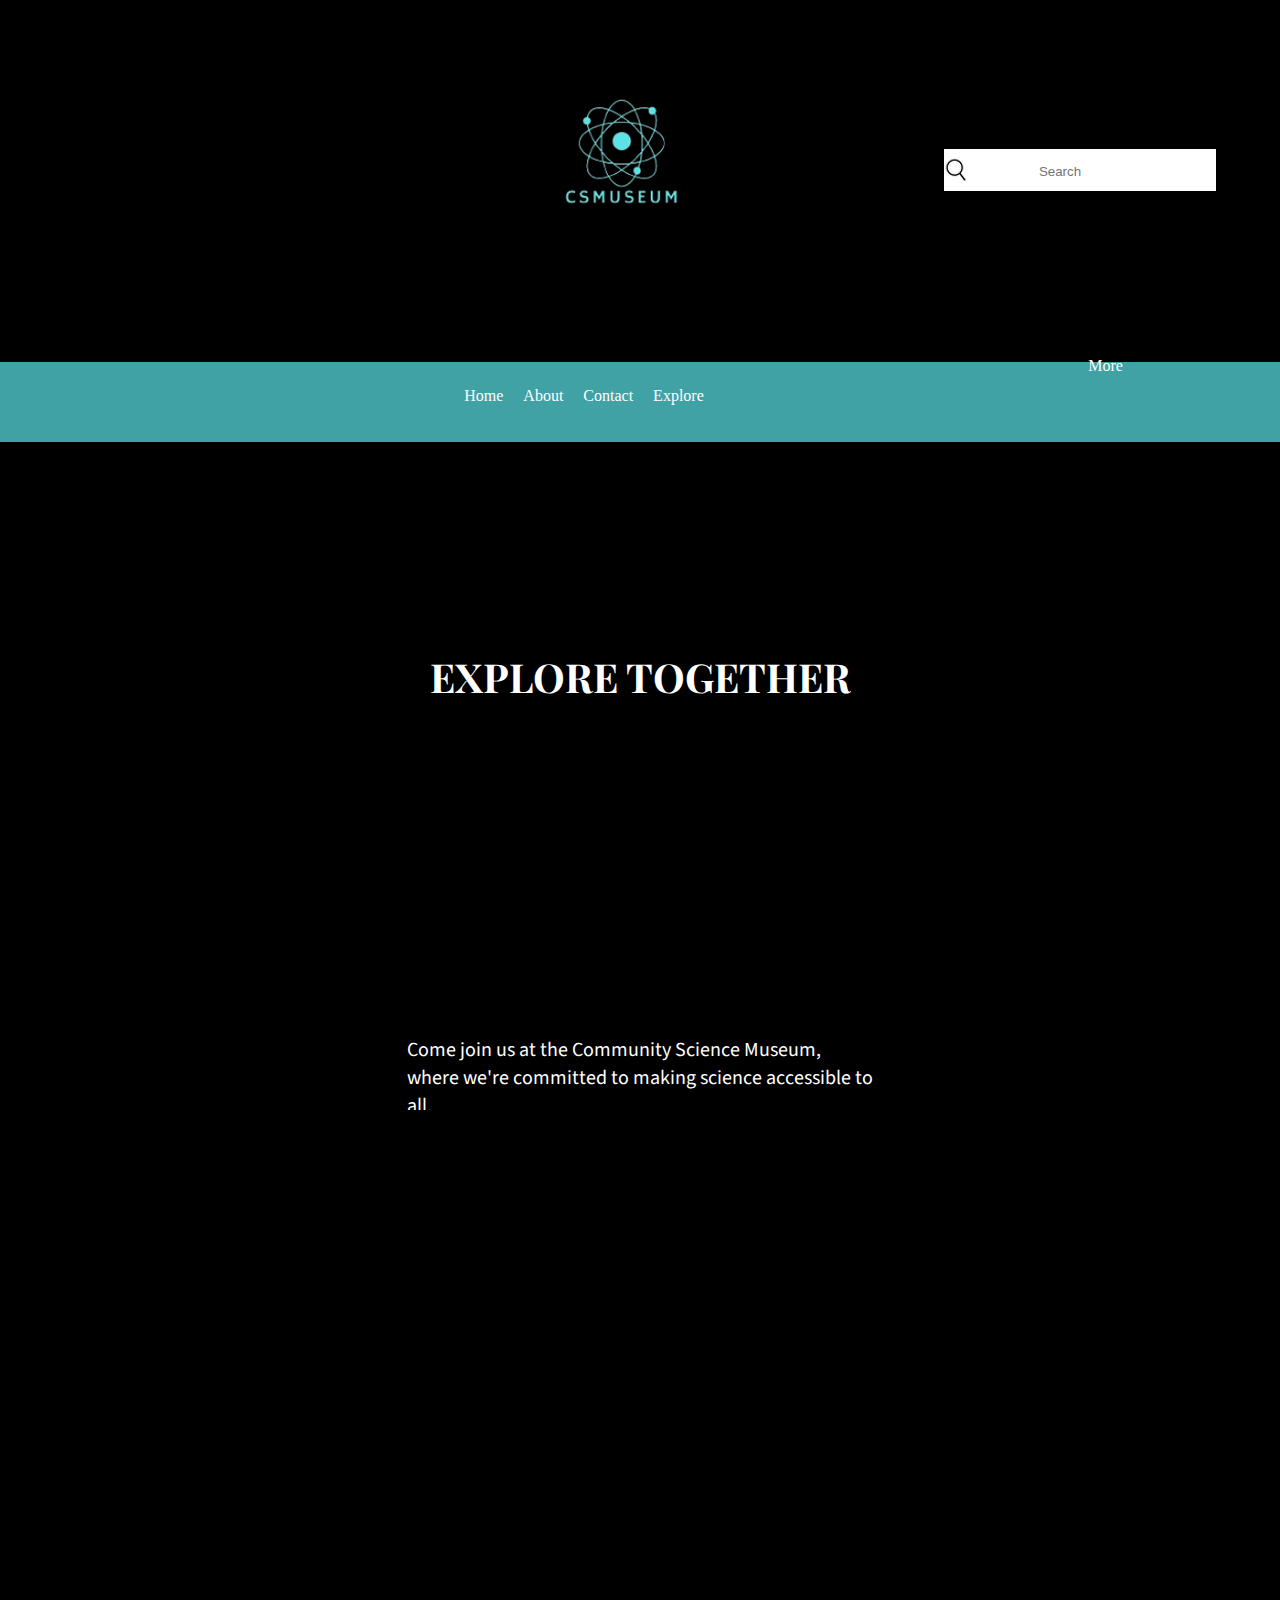
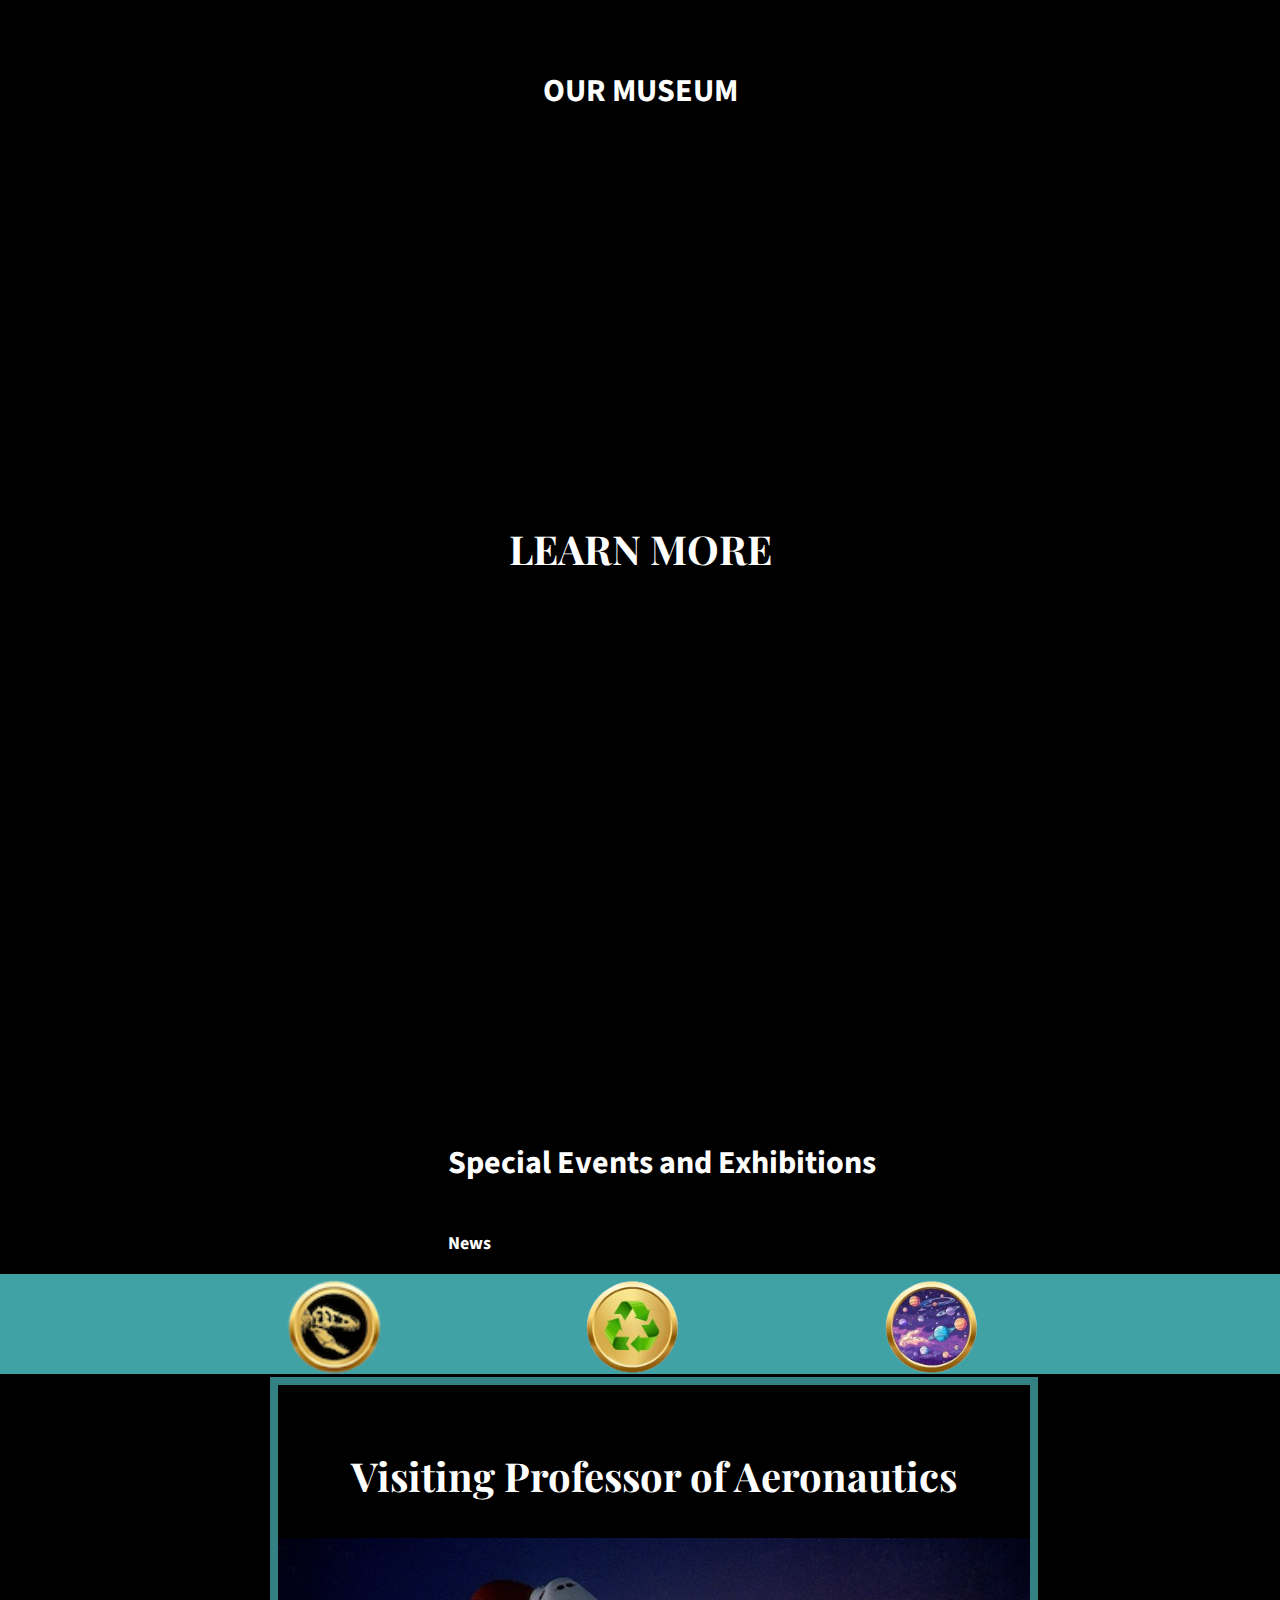
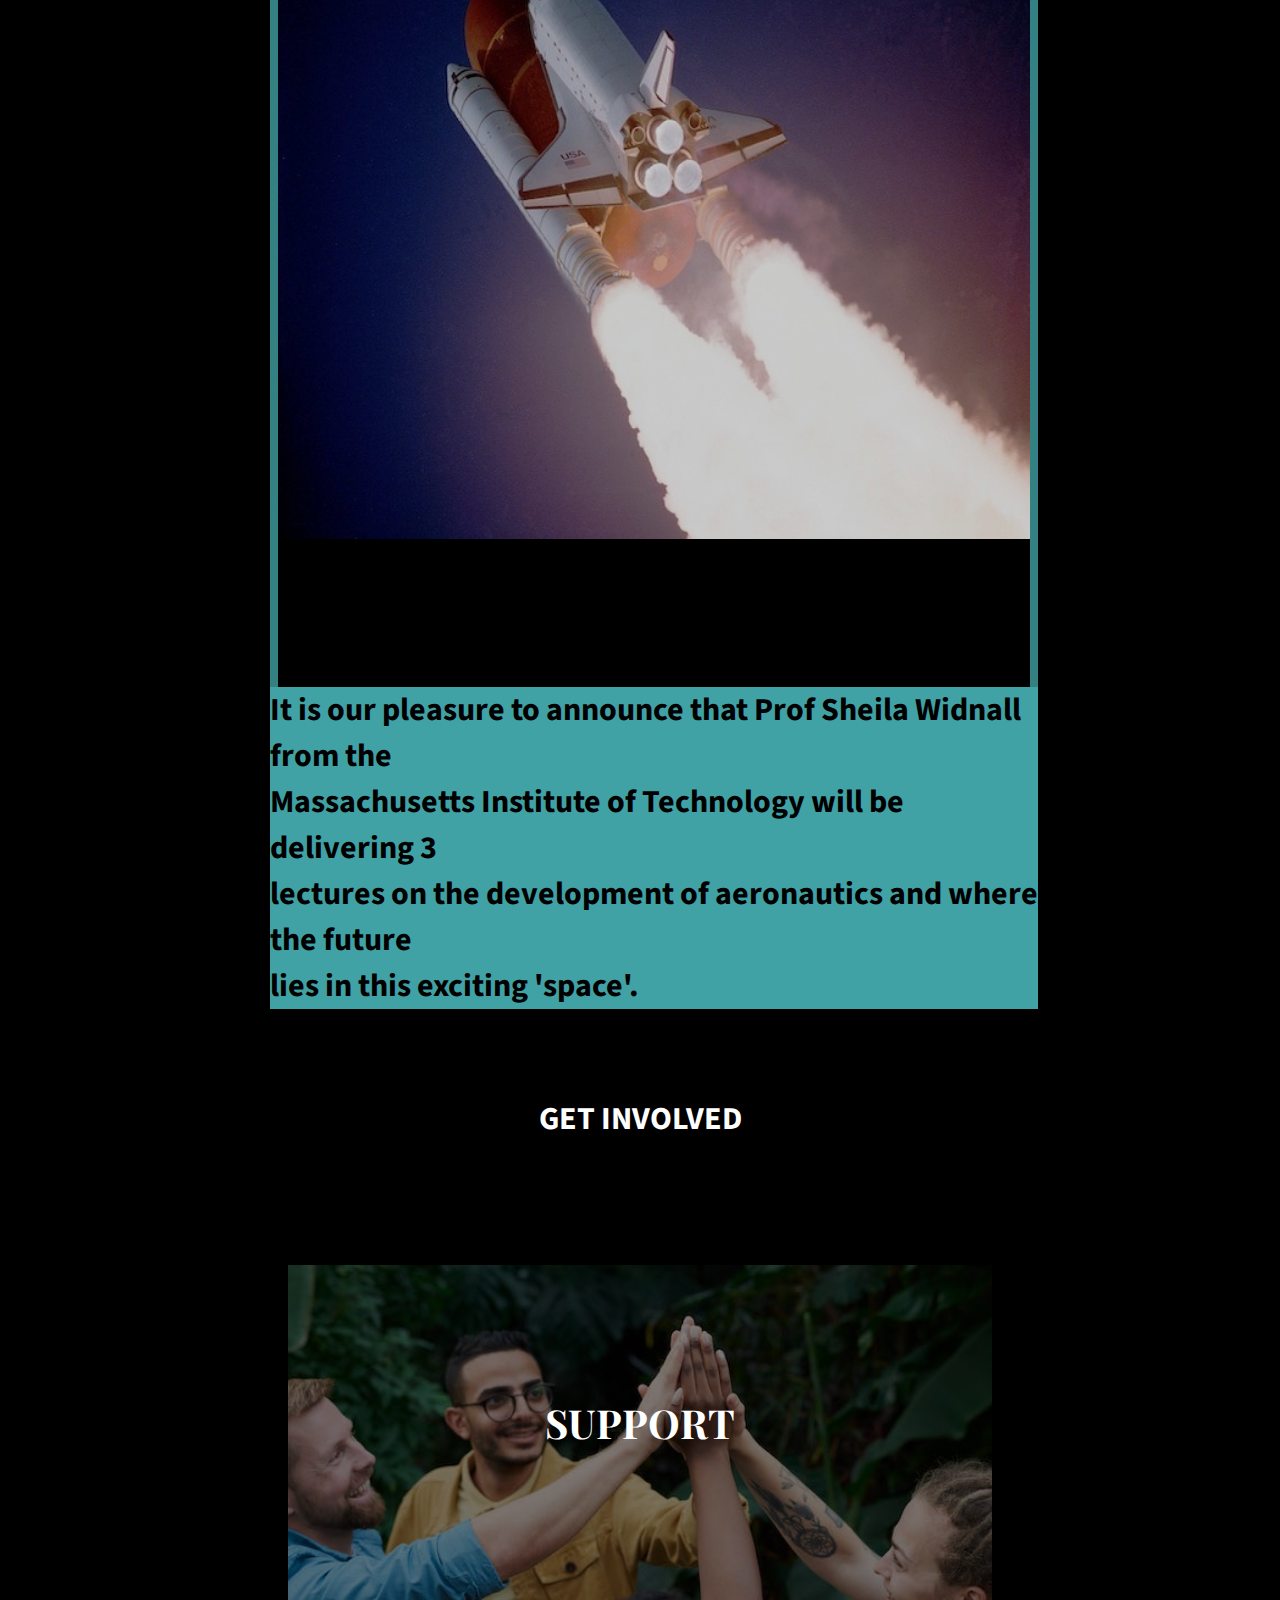
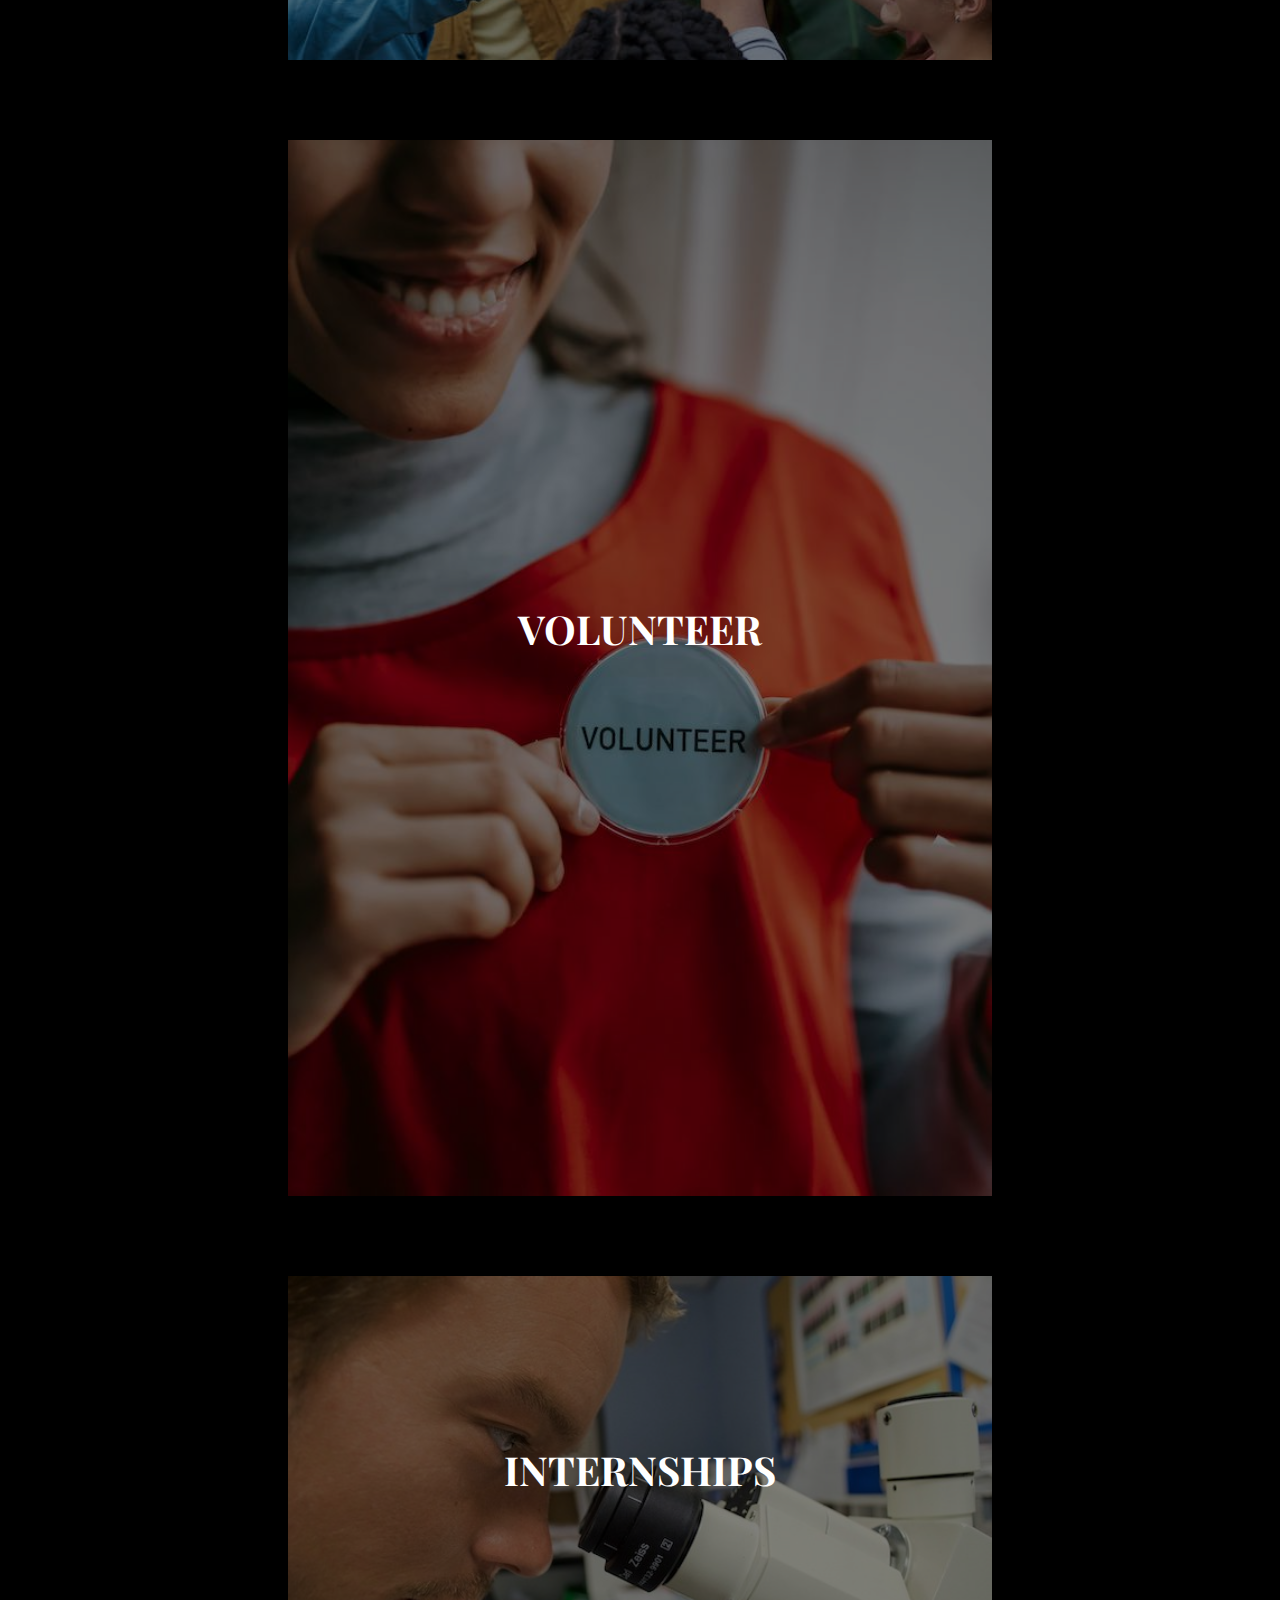
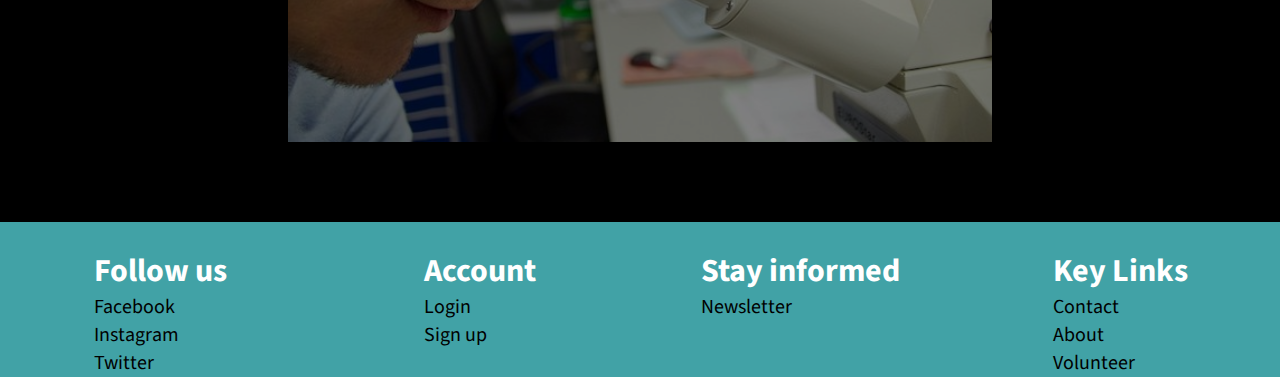
==== commit b247d89b: "updated" ====
--- a/index.html
+++ b/index.html
@@ -5,7 +5,7 @@
     <meta name="viewport" content="width=device-width, initial-scale=1" />
     <meta name="description" content="Welcome to the CS Museum" />
     <link rel="icon" href="Images/Favicon.png" type="image/x-icon" />
-    <link rel="stylesheet" href="Project-Semester-1.css" />
+    <link rel="stylesheet" href="index.css" />
     <link rel="preconnect" href="https://fonts.googleapis.com" />
     <link rel="preconnect" href="https://fonts.gstatic.com" crossorigin />
     <link
--- a/index.css
+++ b/index.css
@@ -0,0 +1,1527 @@
+:root {
+  --Primary-base-color: #41a2a6;
+  --Secondary-base-color: black;
+  --Grey-base-color: #20252b;
+  --Text-base-color: white;
+  --Secondary-font-family: "Source Sans 3", sans-serif;
+  --Primary-font-family-Bold: "Playfair Display", serif;
+  --Header-1-Desktop-font-size: 40px;
+  --Header-2-Desktop-font-size: 32px;
+  --Header-1-Tablet-Mobile-font-size: 22px;
+  --Header-2-Tablet-Mobile-font-size: 20px;
+  --Header-3-All-Screens-font-size: 18px;
+  --Body-1-and-2-font-size: 20px;
+  --Body-3-font-size: 16px;
+  --Body-1-and-2-T-M-font-size: 16px;
+  --Body-3-T-M-font-size: 12px;
+  --Main-Nav-link-font-size: 30px;
+}
+
+.Special-Events,
+main,
+header,
+.Explore,
+.Transition-box,
+.Our-Museum {
+  background-color: var(--Secondary-base-color);
+}
+
+body,
+.nav-wrapper,
+.drop-down-link,
+.volunteer-text,
+.volunteer-text-box,
+.volunteer-button,
+.internships-button,
+.contact-button {
+  background-color: var(--Primary-base-color);
+}
+
+.drop-down-link,
+.desktop-link,
+.h1,
+h3 a,
+h2,
+h3,
+.h4-support,
+.h5-volunteer,
+.h6-internships,
+p,
+.follow-box h6,
+.Account-box h6,
+.stay-informed-box h6,
+.Key-links-box h6,
+.mobile-link,
+#more,
+.h4-Get-Involved,
+.h1-explore,
+.h1-text-explore,
+.h4-exhibitions,
+.h5-exhibitions,
+.h6-exhibitions,
+table,
+.h4-contact,
+.contact-label {
+  color: var(--Text-base-color);
+}
+
+.h3-news,
+.h3-contact {
+  font-size: var(--Header-3-All-Screens-font-size);
+  font-family: var(--Secondary-font-family);
+}
+
+.h1,
+.Our-Museum-h3 a,
+.h4-support,
+.h5-volunteer,
+.h6-internships,
+.slideshow-header,
+.h1-explore,
+.h2-explore,
+.h3-researchers,
+.h1-about,
+.About-text-2,
+.h1-support,
+.h1-internships,
+.h1-exhibitions,
+.h1-contact,
+.h4-contact {
+  font-family: var(--Primary-font-family-Bold);
+  font-size: var(--Header-1-Desktop-font-size);
+}
+
+.h4-Get-Involved,
+.h2-our-museum,
+.h2-news,
+.volunteer-button,
+.internships-button,
+.h2-exhibitions,
+.h3-exhibitions,
+.h4-exhibitions,
+.h5-exhibitions,
+.h6-exhibitions,
+.h2-contact,
+.h2-pp,
+.h2-TC,
+.contact-button,
+.slideshow-text {
+  font-family: var(--Secondary-font-family);
+  font-size: var(--Header-2-Desktop-font-size);
+}
+.h1-text-home,
+.h1-text-explore,
+.for-kids-text,
+.h2-text,
+.for-teachers-text,
+.h3-text-researchers,
+.About-text-1,
+.About-text-3,
+.support-text-1,
+.support-text-4,
+.volunteer-text,
+.volunteer-text-1,
+.internships-text-1,
+.internships-text-2,
+.exhibitions-text,
+.contact-text,
+td,
+tr,
+.pp-text,
+.TC-text {
+  font-family: var(--Secondary-font-family);
+  font-size: var(--Body-1-and-2-font-size);
+}
+
+.About-text-2,
+.About-text-4,
+.support-text-3 {
+  font-family: var(--Secondary-font-family);
+  font-size: var(--Body-3-font-size);
+}
+/* 
+.mobile-link,
+.desktop-link,
+#more,
+.desktop-drop-down-link {
+  font-size: var(--Main-Nav-link-font-size);
+  font-family: var(--Secondary-font-family);
+} */
+
+body,
+header,
+main,
+footer {
+  width: 100vw;
+}
+
+body {
+  overflow-x: hidden;
+  margin: 0;
+}
+
+html {
+  overflow-x: hidden;
+}
+
+header {
+  background-color: var(--Secondary-base-color);
+  overflow-x: hidden;
+}
+
+main {
+  display: flex;
+  flex-direction: column;
+  overflow: hidden;
+  scroll-behavior: smooth;
+  justify-content: center;
+  align-items: center;
+}
+
+.logo-wrapper {
+  max-width: 100vw;
+  display: flex;
+  flex-direction: row;
+  justify-content: center;
+  align-items: center;
+}
+
+.logo {
+  align-self: center;
+  justify-self: center;
+  width: 50vw;
+}
+
+.search-box-wrapper {
+  display: flex;
+  justify-content: end;
+  align-items: center;
+  width: 100vw;
+  padding-top: 1rem;
+}
+.search-box {
+  display: flex;
+  width: 100vw;
+  height: 100%;
+  min-height: 10px;
+  max-height: 10px;
+  min-width: 70px;
+  max-width: 160px;
+  background-color: white;
+  justify-content: start;
+  padding-bottom: 2rem;
+  padding-left: 2rem;
+  padding-right: 5rem;
+  margin-top: -30%;
+  margin-right: 5%;
+}
+
+.search-icon-desktop {
+  position: absolute;
+  margin-top: -0.4rem;
+  margin-left: -3rem;
+}
+
+.search-icon-mob {
+  display: none;
+}
+
+#mobile-checkbox {
+  display: none;
+}
+
+.hamburger {
+  display: none;
+}
+
+.nav-wrapper {
+  display: flex;
+  flex-wrap: nowrap;
+  max-width: 100vw;
+  min-height: 80px;
+  max-height: 350px;
+  justify-content: center;
+  align-items: center;
+}
+
+#Nav-menu {
+  height: 30px;
+}
+
+.nav {
+  display: flex;
+  flex-wrap: nowrap;
+  width: 100%;
+}
+
+.desktop-link {
+  text-decoration: none;
+  margin-left: 1rem;
+}
+
+#explore-link {
+  margin-right: 8rem;
+}
+
+input[type="search"] {
+  background: white;
+  border: none;
+  height: 20px;
+  margin-top: 0.8rem;
+}
+
+input[type="search"]:focus {
+  outline: none;
+}
+
+::placeholder {
+  text-align: center;
+}
+
+.mobile-and-drop-box {
+  width: 200px;
+  margin-left: 50%;
+  position: absolute;
+  margin-top: -3rem;
+  z-index: 12;
+}
+
+.mobile-link {
+  display: none;
+  text-decoration: none;
+  position: relative;
+  z-index: 999;
+  background-color: var(--Primary-base-color);
+}
+
+#desktop-exhibitions-link {
+  margin-top: -6rem;
+}
+
+.drop-down-links,
+#mobile-link-1,
+#mobile-link-2,
+#mobile-link-3,
+#mobile-link-4 {
+  display: none;
+}
+
+#more {
+  border: none;
+  outline: none;
+  background: none;
+  text-decoration: none;
+  position: relative;
+}
+
+#drop-down-checkbox {
+  display: none;
+}
+
+#drop-down-checkbox:checked ~ .desktop-drop-down-link {
+  display: block;
+}
+
+/* MAIN CONTENT HOME */
+
+/* EXPLORE SECTION & OUR MUSEUM SECTION */
+
+.Explore,
+.Our-Museum {
+  display: flex;
+  flex-direction: column;
+  width: 100%;
+  height: 100%;
+  z-index: 8;
+  align-items: center;
+  justify-content: center;
+  overflow: hidden;
+  min-height: 0;
+  min-width: 0;
+  margin: 0;
+}
+
+.Explore {
+  margin-top: 5rem;
+}
+
+.Our-Museum {
+  margin-top: 40%;
+}
+
+.Explore-text-box {
+  height: 30rem;
+  display: flex;
+  flex-direction: column;
+  align-items: center;
+  gap: 10rem;
+  padding-top: 8rem;
+  z-index: 10;
+}
+
+.h1-text-home {
+  overflow: hidden;
+  height: 20rem;
+}
+
+.Transition-box,
+.Transition-box-Our-Museum {
+  display: flex;
+  flex-direction: column;
+  overflow: hidden;
+  width: 100%;
+  height: 100%;
+  align-items: center;
+}
+
+.Transition-box-Our-Museum {
+  margin-top: -7rem;
+}
+
+.explore-img,
+.Our-Museum-img {
+  object-fit: contain;
+  position: relative;
+  width: 60vw;
+  border: 8px solid var(--Primary-base-color);
+  filter: brightness(50%);
+}
+
+.img-box,
+.Our-Museum-img-box {
+  opacity: 0;
+  position: absolute;
+  width: 60vw;
+  height: 800px;
+}
+
+.Transition-box > div {
+  animation: animate 25s infinite;
+}
+
+.Transition-box-Our-Museum > div {
+  animation: animate 10s infinite;
+}
+
+.Transition-box > div:nth-child(2),
+.Transition-box-Our-Museum > div:nth-child(2) {
+  animation-delay: 4s;
+}
+.Transition-box > div:nth-child(3) {
+  animation-delay: 8s;
+}
+
+.Transition-box-Our-Museum > div:nth-child(3) {
+  animation-delay: 3s;
+}
+
+.Transition-box > div:nth-child(4) {
+  animation-delay: 12s;
+}
+
+.Transition-box > div:nth-child(5) {
+  animation-delay: 16s;
+}
+
+@keyframes animate {
+  10% {
+    opacity: 1;
+  }
+  20% {
+    opacity: 1;
+  }
+  30% {
+    opacity: 0;
+  }
+  40% {
+    transform: scale (1);
+  }
+}
+
+.h1,
+h3 a {
+  overflow: hidden;
+  height: 100vh;
+  margin: 0 auto;
+}
+
+.h2-wrapper {
+  display: grid;
+  width: 100vw;
+  height: 2rem;
+  justify-content: center;
+  position: static;
+  padding-bottom: 12rem;
+}
+
+.h2-our-museum {
+  height: 15rem;
+  width: 100%;
+  overflow: hidden;
+}
+
+.Our-Museum-text-box {
+  display: flex;
+  flex-direction: column;
+  position: absolute;
+  align-items: center;
+  justify-self: center;
+  justify-content: start;
+  padding-top: 2rem;
+  z-index: 12;
+  margin-top: 70%;
+}
+
+.Our-Museum-h3 {
+  width: 18rem;
+  height: 5rem;
+  z-index: 10;
+  text-align: center;
+}
+
+.Our-Museum-h3 a {
+  text-decoration: none;
+}
+
+/* NEWS SECTION */
+
+.Special-Events {
+  display: flex;
+  flex-direction: column;
+  width: 700px;
+  height: 900px;
+  z-index: 8;
+  position: static;
+  align-items: center;
+  margin-top: 75%;
+  background-color: transparent;
+}
+
+.control-box {
+  display: flex;
+  width: 100vw;
+  height: 100px;
+  background-color: var(--Primary-base-color);
+  position: absolute;
+  z-index: 12;
+  margin-top: 10rem;
+}
+
+.header-news-box {
+  display: flex;
+  flex-wrap: wrap;
+  width: 30vw;
+  height: 100%;
+  padding-bottom: 10rem;
+  z-index: 12;
+}
+
+.h2-news {
+  width: 100%;
+  text-wrap: nowrap;
+}
+
+.h3-news {
+  width: 100%;
+}
+
+.img-slideshow-wrapper {
+  width: 100vw;
+  height: 1200px;
+  display: grid;
+  align-items: center;
+  justify-content: center;
+  margin-top: -15rem;
+}
+
+.image-slideshow {
+  display: flex;
+  flex-direction: column;
+  width: 100vw;
+  height: 1800px;
+  position: relative;
+  overflow: hidden;
+}
+
+.slide {
+  width: 100vw;
+  height: 1000px;
+  display: grid;
+  justify-content: center;
+  align-items: center;
+  position: absolute;
+}
+
+.slide-img-box {
+  display: flex;
+  flex-direction: column;
+  width: 60vw;
+  height: 1800px;
+  position: relative;
+  padding-top: 10rem;
+  background-color: black;
+  overflow: hidden;
+}
+
+.slideshow-img {
+  width: 60vw;
+  height: 100%;
+  object-fit: contain;
+  outline: 8px solid var(--Primary-base-color);
+  outline-offset: -0.5rem;
+  opacity: 80%;
+}
+
+.slideshow-header-box {
+  display: flex;
+  flex-direction: column;
+  position: absolute;
+  height: 100%;
+  width: 100%;
+  align-items: center;
+  justify-self: center;
+  justify-content: start;
+  padding-top: 2rem;
+  z-index: 10;
+}
+
+.slideshow-text {
+  width: 100%;
+  height: fit-content;
+  background-color: var(--Primary-base-color);
+  font-weight: bolder;
+  color: black;
+}
+
+.text-box {
+  display: flex;
+  flex-direction: column;
+  width: 100%;
+  height: 100%;
+  position: relative;
+  margin-top: -2.8rem;
+}
+
+.special-events-form {
+  width: 100vw;
+  margin: 0 auto;
+}
+
+.slideshow-caret,
+.radio-home {
+  vertical-align: middle;
+}
+
+#caret-1,
+#caret-2,
+#caret-3 {
+  position: absolute;
+  border-radius: 200px;
+  width: 500px;
+  z-index: 12;
+  padding-right: 0;
+  outline: 0;
+  background-color: transparent;
+  margin-left: 30%;
+  padding-top: 1rem;
+}
+
+#caret-1:hover {
+  transition: all 0.4s ease-in-out 0s;
+  transform: rotate(360deg);
+}
+
+#caret-2:hover {
+  transition: all 0.4s ease-in-out 0s;
+  transform: rotate(360deg);
+}
+
+#caret-3:hover {
+  transition: all 0.4s ease-in-out 0s;
+  transform: rotate(360deg);
+}
+
+.special-events-fieldset {
+  display: flex;
+  flex-direction: row;
+  width: 70vw;
+  border: none;
+}
+
+.r-btn-next {
+  display: flex;
+  flex-direction: row;
+  justify-content: start;
+  align-items: start;
+  width: 80%;
+  height: 150px;
+  padding-top: 0.3rem;
+  right: 0;
+  margin: 0 auto;
+  position: relative;
+}
+
+.radio-home {
+  position: absolute;
+  z-index: 12;
+  display: flex;
+  width: 100px;
+  display: none;
+  margin-top: 3rem;
+  z-index: 999;
+}
+
+.radio-1 {
+  margin-left: 5rem;
+}
+
+.radio-2 {
+  margin-left: 20rem;
+}
+
+.radio-3 {
+  margin-left: 20rem;
+}
+
+#slide-1 {
+  z-index: 8;
+}
+
+#slide-2 {
+  z-index: 4;
+}
+
+#slide-3 {
+  z-index: 3;
+}
+
+#r-btn-1:checked ~ #slide-1 {
+  visibility: hidden;
+}
+
+#r-btn-1:not(checked) ~ #slide-1 {
+  visibility: visible;
+}
+
+#r-btn-2:checked ~ #slide-3 {
+  z-index: 9;
+}
+
+#r-btn-2:not(checked) ~ #slide-3 {
+  z-index: 3;
+}
+
+#r-btn-3:checked ~ #slide-3 {
+  visibility: hidden;
+}
+
+#r-btn-3:not(checked) ~ #slide-3 {
+  visibility: visible;
+}
+
+/* GET INVOLVED SECTION HOME*/
+
+.Get-involved {
+  width: 50%;
+  display: flex;
+  flex-direction: column;
+  align-items: center;
+  padding-bottom: 5rem;
+  margin-top: 50%;
+  z-index: 12;
+  aspect-ratio: revert;
+}
+
+.Get-involved-header-box {
+  display: grid;
+  justify-content: center;
+  width: 100vw;
+}
+
+.support-box,
+.volunteer-box,
+.internships-box {
+  display: flex;
+  flex-direction: column;
+  width: 55vw;
+  height: auto;
+  position: relative;
+  object-fit: contain;
+  background-color: var(--Secondary-base-color);
+  z-index: 12;
+}
+
+.support-box img,
+.volunteer-box img,
+.internships-box img {
+  width: 100%;
+  height: 100%;
+  position: relative;
+  opacity: 50%;
+  padding-top: 5rem;
+}
+
+.h4-support,
+.h5-volunteer,
+.h6-internships {
+  display: flex;
+  width: 100%;
+  height: 100%;
+  justify-content: center;
+  align-items: center;
+}
+
+.support-header-box,
+.volunteer-header-box,
+.internships-header-box {
+  display: flex;
+  flex-direction: column;
+  width: 100%;
+  height: 100%;
+  justify-self: center;
+  align-self: center;
+  position: absolute;
+}
+
+/* FOOTER */
+
+footer {
+  display: flex;
+  flex-direction: row;
+  width: 100vw;
+  height: 100%;
+  justify-content: center;
+}
+
+.footer-link {
+  text-decoration: none;
+}
+
+.follow-box,
+.Account-box,
+.stay-informed-box,
+.Key-links-box {
+  display: flex;
+  flex-direction: column;
+  width: 100%;
+  height: auto;
+  align-items: center;
+}
+
+.follow-box a,
+.Account-box a,
+.stay-informed-box a,
+.Key-links-box a {
+  text-align: left;
+  font-family: var(--Secondary-font-family);
+  font-size: var(--Body-1-and-2-font-size);
+  color: black;
+}
+
+.links-box {
+  display: flex;
+  flex-direction: column;
+}
+
+.footer-header {
+  font-size: var(--Header-2-Desktop-font-size);
+  font-family: var(--Secondary-font-family);
+  margin-bottom: -0.1rem;
+}
+
+/* SMALL SCREENS */
+
+@media (min-width: 501px) and (max-width: 1000px) {
+  .Our-Museum-h3 a,
+  .slideshow-header,
+  .h2-explore,
+  .h3-researchers,
+  .h1-about {
+    font-size: var(--Header-1-Tablet-Mobile-font-size);
+  }
+
+  .slideshow-header {
+    text-wrap: wrap;
+    width: 200px;
+  }
+
+  .h1,
+  h3 a,
+  .h4-support,
+  .h5-volunteer,
+  .h6-internships,
+  .h1-explore,
+  .h2-explore,
+  .h3-researchers,
+  .h1-support,
+  .h1-internships,
+  .h1-exhibitions,
+  .h1-contact,
+  .h4-contact {
+    font-size: var(--Header-1-Tablet-Mobile-font-size);
+  }
+
+  .h4-Get-Involved,
+  .h2-our-museum,
+  .h2-news,
+  .volunteer-button,
+  .internships-button,
+  .h2-exhibitions,
+  .h3-exhibitions,
+  .h4-exhibitions,
+  .h5-exhibitions,
+  .h6-exhibitions,
+  .h2-pp,
+  .h2-TC,
+  .contact-button,
+  .footer-header {
+    font-size: var(--Header-2-Tablet-Mobile-font-size);
+  }
+
+  .About-text-2,
+  .About-text-4,
+  .support-text-3 {
+    font-family: var(--Secondary-font-family);
+    font-size: var(--Body-3-T-M-font-size);
+  }
+
+  .h2-news {
+    text-wrap: wrap;
+  }
+
+  .header-news-box {
+    width: 40vw;
+  }
+
+  .slideshow-text,
+  .h1-text,
+  .h1-text-explore,
+  .for-kids-text,
+  .h2-text,
+  .for-teachers-text,
+  .h3-text-researchers,
+  .About-text-1,
+  .About-text-3,
+  .support-text-1,
+  .support-text-4,
+  .volunteer-text,
+  .volunteer-text-1,
+  .internships-text-1,
+  .internships-text-2,
+  .exhibitions-text,
+  .contact-text,
+  .pp-text,
+  .TC-text {
+    font-size: var(--Body-1-and-2-T-M-font-size);
+  }
+
+  .Mob-grid-box {
+    width: 100vw;
+    height: 110px;
+    display: flex;
+    flex-direction: row;
+    align-items: center;
+    justify-content: center;
+  }
+
+  .search-icon-desktop,
+  .more-btn,
+  .desktop-link {
+    display: none;
+  }
+
+  .mobile-link {
+    text-wrap: nowrap;
+    background-color: var(--Primary-base-color);
+    text-decoration: none;
+    margin-left: 1.5rem;
+  }
+
+  #mobile-link-1 {
+    margin-top: -6rem;
+  }
+
+  .nav-wrapper {
+    background-color: transparent;
+    display: flex;
+    flex-direction: column;
+    justify-content: start;
+    align-items: start;
+    padding-right: 0;
+  }
+
+  .mobile-and-drop-box {
+    display: flex;
+    flex-direction: column;
+    width: 280px;
+    padding-left: 0;
+    margin-left: 2%;
+    margin-top: -3.2rem;
+    position: absolute;
+    z-index: 999;
+  }
+
+  .hamburger {
+    display: block;
+    margin-bottom: 0;
+  }
+
+  #drop-down-checkbox:checked ~ .mobile-link {
+    display: block;
+  }
+
+  #desktop-exhibitions-link {
+    margin-top: 0;
+  }
+
+  #search-bar {
+    visibility: hidden;
+  }
+
+  .logo-wrapper {
+    flex-direction: column;
+    height: 280px;
+    width: 300px;
+    justify-content: end;
+    margin-left: 30%;
+  }
+
+  .logo {
+    padding-left: 0;
+    width: 20rem;
+  }
+
+  .text-box {
+    display: flex;
+    flex-direction: column;
+    height: 200%;
+    width: 100%;
+  }
+
+  .search-box-wrapper {
+    grid-area: Search;
+    display: block;
+    width: 50px;
+    height: 5vh;
+    padding-left: 0;
+    padding-top: 0;
+  }
+  .search-box {
+    grid-area: Search;
+    padding-bottom: 0;
+    padding-left: 0;
+    background-color: transparent;
+    display: block;
+    flex-direction: column;
+    width: 50px;
+    height: 5vh;
+    padding: 0;
+    z-index: 12;
+    margin-top: 0;
+    margin-right: 0;
+  }
+
+  .mob-search-box {
+    display: flex;
+    flex-direction: column;
+    height: 170px;
+    width: 200px;
+    align-items: end;
+    justify-content: end;
+  }
+
+  .search-icon-mob {
+    grid-area: Search;
+    display: block;
+    width: 80px;
+    height: 80px;
+    margin-left: -8rem;
+  }
+
+  footer {
+    background-color: var(--Primary-base-color);
+  }
+
+  .footer-header {
+    text-align: center;
+    font-weight: bolder;
+  }
+
+  body {
+    background-color: var(--Secondary-base-color);
+    margin: 0;
+    padding: 0;
+    overflow-x: hidden;
+  }
+
+  header {
+    justify-self: center;
+    justify-content: center;
+    overflow-y: hidden;
+  }
+
+  html {
+    overflow-x: hidden;
+  }
+
+  .Our-Museum-text-box {
+    margin-top: 90%;
+  }
+
+  .Explore {
+    height: 350px;
+    margin-top: 0;
+  }
+
+  .Explore-text-box {
+    display: flex;
+    flex-direction: column;
+    position: absolute;
+    align-items: center;
+    justify-content: center;
+    justify-self: center;
+    padding-top: 2rem;
+    padding-left: 0.7rem;
+    width: 280px;
+    height: 25rem;
+    gap: 2rem;
+  }
+
+  .Our-Museum {
+    margin-top: 45%;
+  }
+
+  .img-box {
+    height: 300px;
+  }
+
+  .Special-Events {
+    height: 500px;
+  }
+
+  .control-box {
+    height: 120px;
+    margin-top: 8rem;
+  }
+
+  .special-events-fieldset {
+    width: 40vw;
+  }
+
+  #caret-1,
+  #caret-2,
+  #caret-3 {
+    width: 380px;
+  }
+
+  .radio-1 {
+    margin-left: 2rem;
+  }
+
+  .radio-2 {
+    margin-left: 18rem;
+  }
+
+  .radio-3 {
+    margin-left: 25rem;
+  }
+
+  #caret-1 {
+    margin-left: -2rem;
+  }
+
+  #caret-2 {
+    margin-left: 3rem;
+  }
+
+  #caret-3 {
+    margin-left: 8rem;
+  }
+
+  .img-slideshow-wrapper {
+    margin-top: -12.8rem;
+  }
+
+  .h1-text-home {
+    padding-left: 2rem;
+    position: static;
+    height: 100%;
+    margin-top: -2rem;
+  }
+
+  .h1 {
+    height: 100%;
+  }
+  .Transition-box {
+    width: 50%;
+    height: 50%;
+  }
+
+  .Get-involved {
+    margin-top: 32rem;
+  }
+}
+
+/* XTRA SMALL SCREENS */
+
+@media (max-width: 500px) {
+  .Our-Museum-h3 a,
+  .slideshow-header,
+  .h1-explore,
+  .h2-explore,
+  .h3-researchers,
+  .h2-explore,
+  .h3-researchers,
+  .h1-about,
+  .h1-support,
+  .h1-internships,
+  .h1-contact,
+  .h4-contact {
+    font-size: var(--Header-1-Tablet-Mobile-font-size);
+  }
+
+  .slideshow-header {
+    text-wrap: wrap;
+    width: 200px;
+  }
+
+  .h1,
+  h3 a,
+  .h4-support,
+  .h5-volunteer,
+  .h6-internships,
+  .h1-exhibitions {
+    font-size: var(--Header-1-Tablet-Mobile-font-size);
+  }
+
+  .h4-Get-Involved,
+  .h2-our-museum,
+  .h2-news,
+  .volunteer-button,
+  .internships-button,
+  .h2-exhibitions,
+  .h3-exhibitions,
+  .h4-exhibitions,
+  .h5-exhibitions,
+  .h6-exhibitions,
+  .h2-pp,
+  .h2-TC,
+  .contact-button {
+    font-size: var(--Header-2-Tablet-Mobile-font-size);
+  }
+
+  .h2-news {
+    text-wrap: wrap;
+  }
+
+  .header-news-box {
+    width: 40vw;
+  }
+
+  .slideshow-text,
+  .for-kids-text,
+  .h1-text-explore,
+  .h2-text,
+  .for-teachers-text,
+  .h3-text-researchers,
+  .About-text-1,
+  .About-text-3,
+  .support-text-1,
+  .support-text-4,
+  .volunteer-text,
+  .volunteer-text-1,
+  .internships-text-1,
+  .internships-text-2,
+  .exhibitions-text,
+  .contact-text,
+  .pp-text,
+  .TC-text {
+    font-size: var(--Body-1-and-2-T-M-font-size);
+  }
+
+  .About-text-2,
+  .About-text-4,
+  .support-text-3,
+  .follow-box a,
+  .Account-box a,
+  .stay-informed-box a,
+  .Key-links-box a,
+  .footer-header {
+    font-family: var(--Secondary-font-family);
+    font-size: var(--Body-3-T-M-font-size);
+  }
+
+  .Mob-grid-box {
+    width: 100vw;
+    height: 110px;
+    display: flex;
+    flex-direction: row;
+    align-items: center;
+    justify-content: center;
+  }
+
+  .search-icon-desktop,
+  .more-btn,
+  .desktop-link,
+  .search {
+    display: none;
+  }
+
+  .mobile-link {
+    text-wrap: nowrap;
+    background-color: var(--Primary-base-color);
+    text-decoration: none;
+    margin-left: 1.5rem;
+  }
+
+  #mobile-link-1 {
+    margin-top: -6rem;
+  }
+
+  .nav-wrapper {
+    background-color: transparent;
+    display: flex;
+    flex-direction: column;
+    justify-content: start;
+    align-items: start;
+    padding-right: 0;
+  }
+
+  .mobile-and-drop-box {
+    display: flex;
+    flex-direction: column;
+    width: 280px;
+    padding-left: 0;
+    margin-left: 2%;
+    position: absolute;
+    z-index: 999;
+    /* margin-top: -3rem; */
+  }
+
+  .hamburger {
+    display: block;
+    margin-bottom: 0;
+  }
+
+  #drop-down-checkbox:checked ~ .mobile-link {
+    display: block;
+  }
+
+  #desktop-exhibitions-link {
+    margin-top: 0;
+  }
+
+  #search-bar {
+    visibility: hidden;
+  }
+
+  .logo-wrapper {
+    flex-direction: column;
+    height: 280px;
+    width: 300px;
+    justify-content: end;
+    margin-left: 30%;
+  }
+
+  .logo {
+    padding-left: 0;
+    width: 20rem;
+  }
+
+  .text-box {
+    display: flex;
+    flex-direction: column;
+    height: 200%;
+    width: 100%;
+  }
+
+  .search-box-wrapper {
+    grid-area: Search;
+    display: block;
+    width: 50px;
+    height: 5vh;
+    padding-left: 0;
+    padding-top: 0;
+  }
+  .search-box {
+    grid-area: Search;
+    padding-bottom: 0;
+    padding-left: 0;
+    background-color: transparent;
+    display: block;
+    flex-direction: column;
+    width: 50px;
+    height: 5vh;
+    padding: 0;
+    z-index: 12;
+    margin-top: 0;
+    margin-right: 0;
+  }
+
+  .mob-search-box {
+    display: flex;
+    flex-direction: column;
+    height: 170px;
+    width: 200px;
+    align-items: end;
+    justify-content: end;
+  }
+
+  .search-icon-mob {
+    grid-area: Search;
+    display: block;
+    width: 80px;
+    height: 80px;
+    margin-left: -8rem;
+  }
+
+  footer {
+    background-color: var(--Primary-base-color);
+  }
+
+  .footer-header {
+    text-align: center;
+    font-weight: bolder;
+  }
+
+  body {
+    background-color: var(--Secondary-base-color);
+    margin: 0;
+    padding: 0;
+    overflow-x: hidden;
+  }
+
+  header {
+    justify-self: center;
+    justify-content: center;
+    overflow-y: hidden;
+  }
+
+  html {
+    overflow-x: hidden;
+  }
+
+  .Our-Museum-text-box {
+    margin-top: 90%;
+  }
+
+  .Explore {
+    height: 350px;
+    margin-top: 0;
+  }
+
+  .Explore-text-box {
+    display: flex;
+    flex-direction: column;
+    position: absolute;
+    align-items: center;
+    justify-content: center;
+    justify-self: center;
+    padding-top: 2rem;
+    padding-left: 0.7rem;
+    width: 350px;
+    height: 20rem;
+    gap: 0;
+  }
+
+  .explore-img,
+  .Our-Museum-img {
+    width: 90vw;
+  }
+
+  .img-box,
+  .Our-Museum-img-box {
+    width: 93.5vw;
+  }
+
+  .Our-Museum {
+    margin-top: 45%;
+  }
+
+  .img-box {
+    height: 300px;
+  }
+
+  .Special-Events {
+    height: 500px;
+    margin-bottom: 12rem;
+  }
+
+  .slide {
+    width: 98vw;
+    height: 1000px;
+    display: grid;
+    justify-content: center;
+    align-items: center;
+    position: absolute;
+  }
+
+  .slide-img-box {
+    width: 89vw;
+  }
+
+  .slideshow-img {
+    width: 85vw;
+  }
+
+  .text-box {
+    width: 95.6%;
+  }
+
+  .img-slideshow-wrapper {
+    margin-top: -15rem;
+  }
+
+  .control-box {
+    height: 80px;
+    width: 90vw;
+  }
+
+  .special-events-fieldset {
+    width: 50vw;
+  }
+
+  .radio-home {
+    width: 100px;
+  }
+
+  #caret-1,
+  #caret-2,
+  #caret-3 {
+    width: 240px;
+    margin-top: 3rem;
+  }
+
+  #caret-1 {
+    margin-left: -3rem;
+  }
+
+  #caret-2 {
+    margin-left: -0.5rem;
+  }
+
+  #caret-3 {
+    margin-left: 3rem;
+  }
+
+  .h1-text-home {
+    padding-left: 2rem;
+    position: static;
+    height: 100%;
+
+    margin-top: -8rem;
+  }
+
+  .h1 {
+    height: 100%;
+    margin-left: 2rem;
+  }
+  .Transition-box {
+    width: 50%;
+    height: 50%;
+  }
+
+  .Get-involved {
+    margin-top: 25rem;
+  }
+}
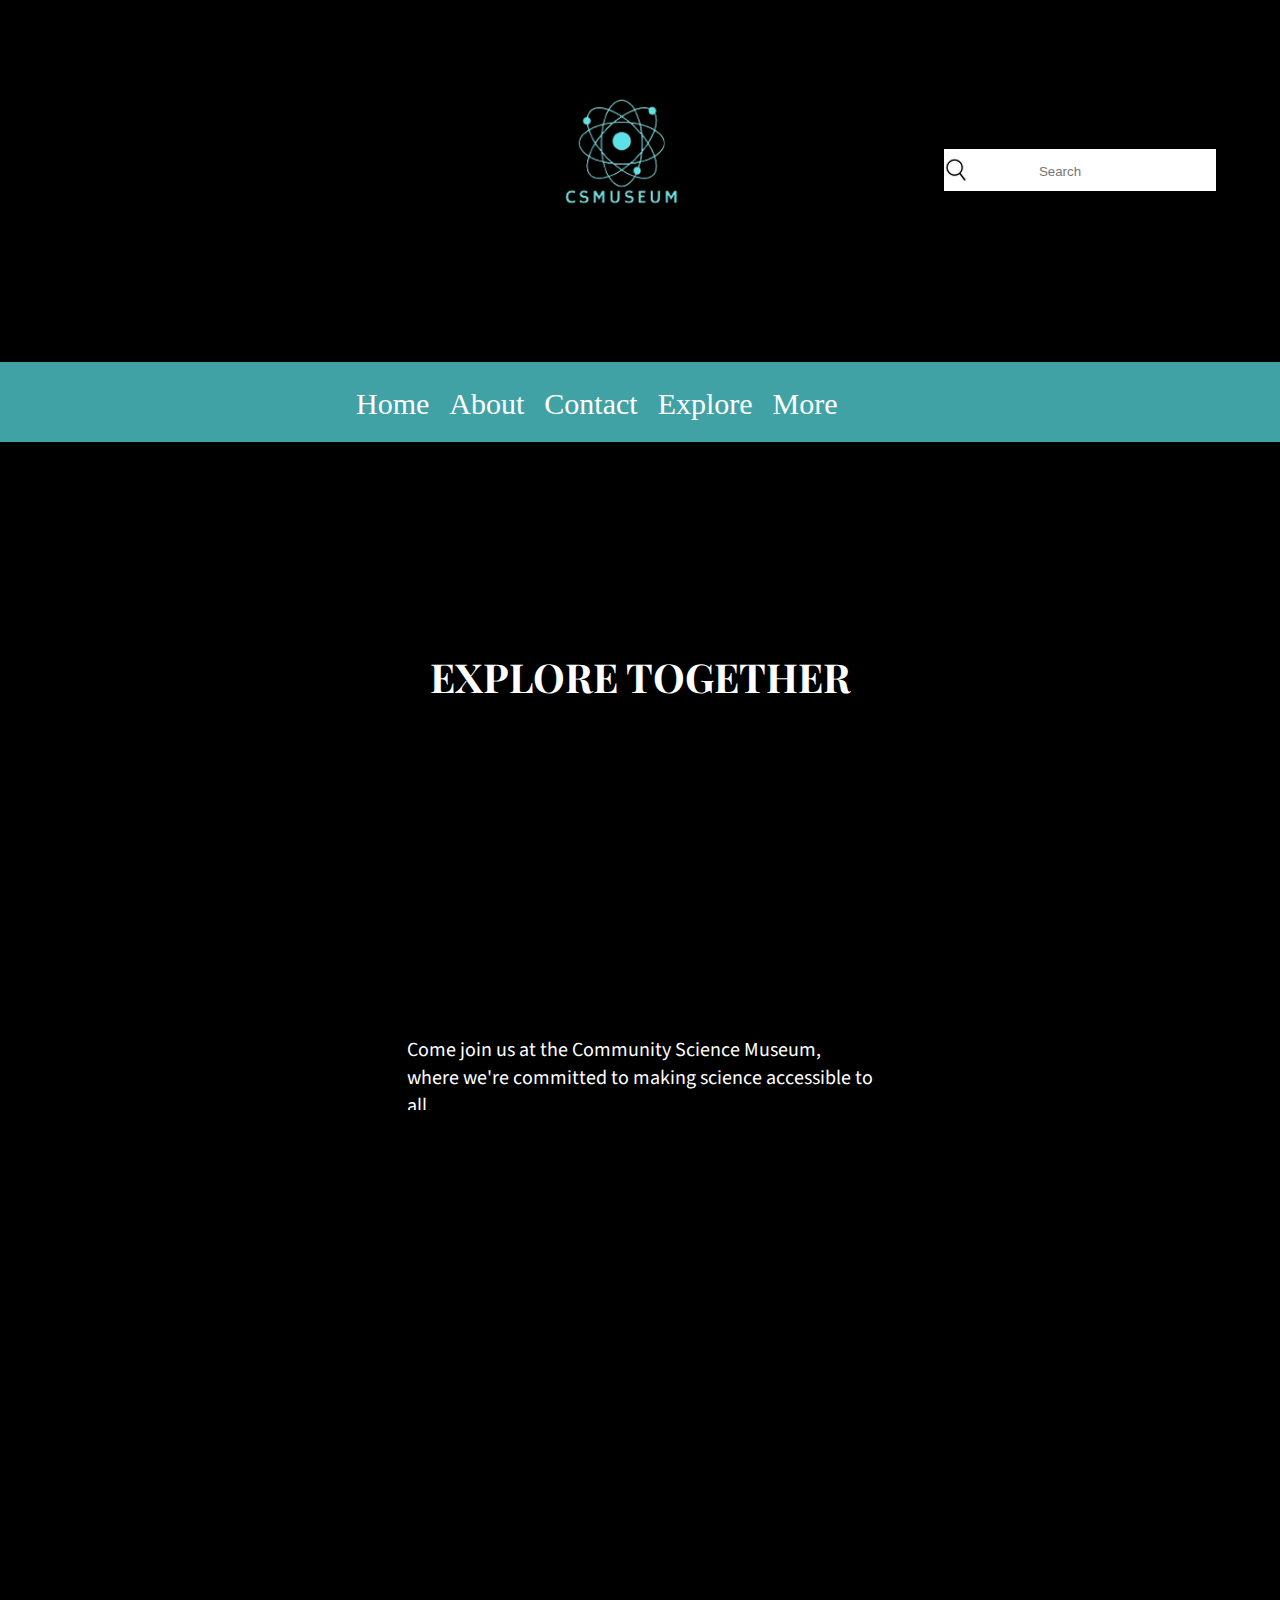
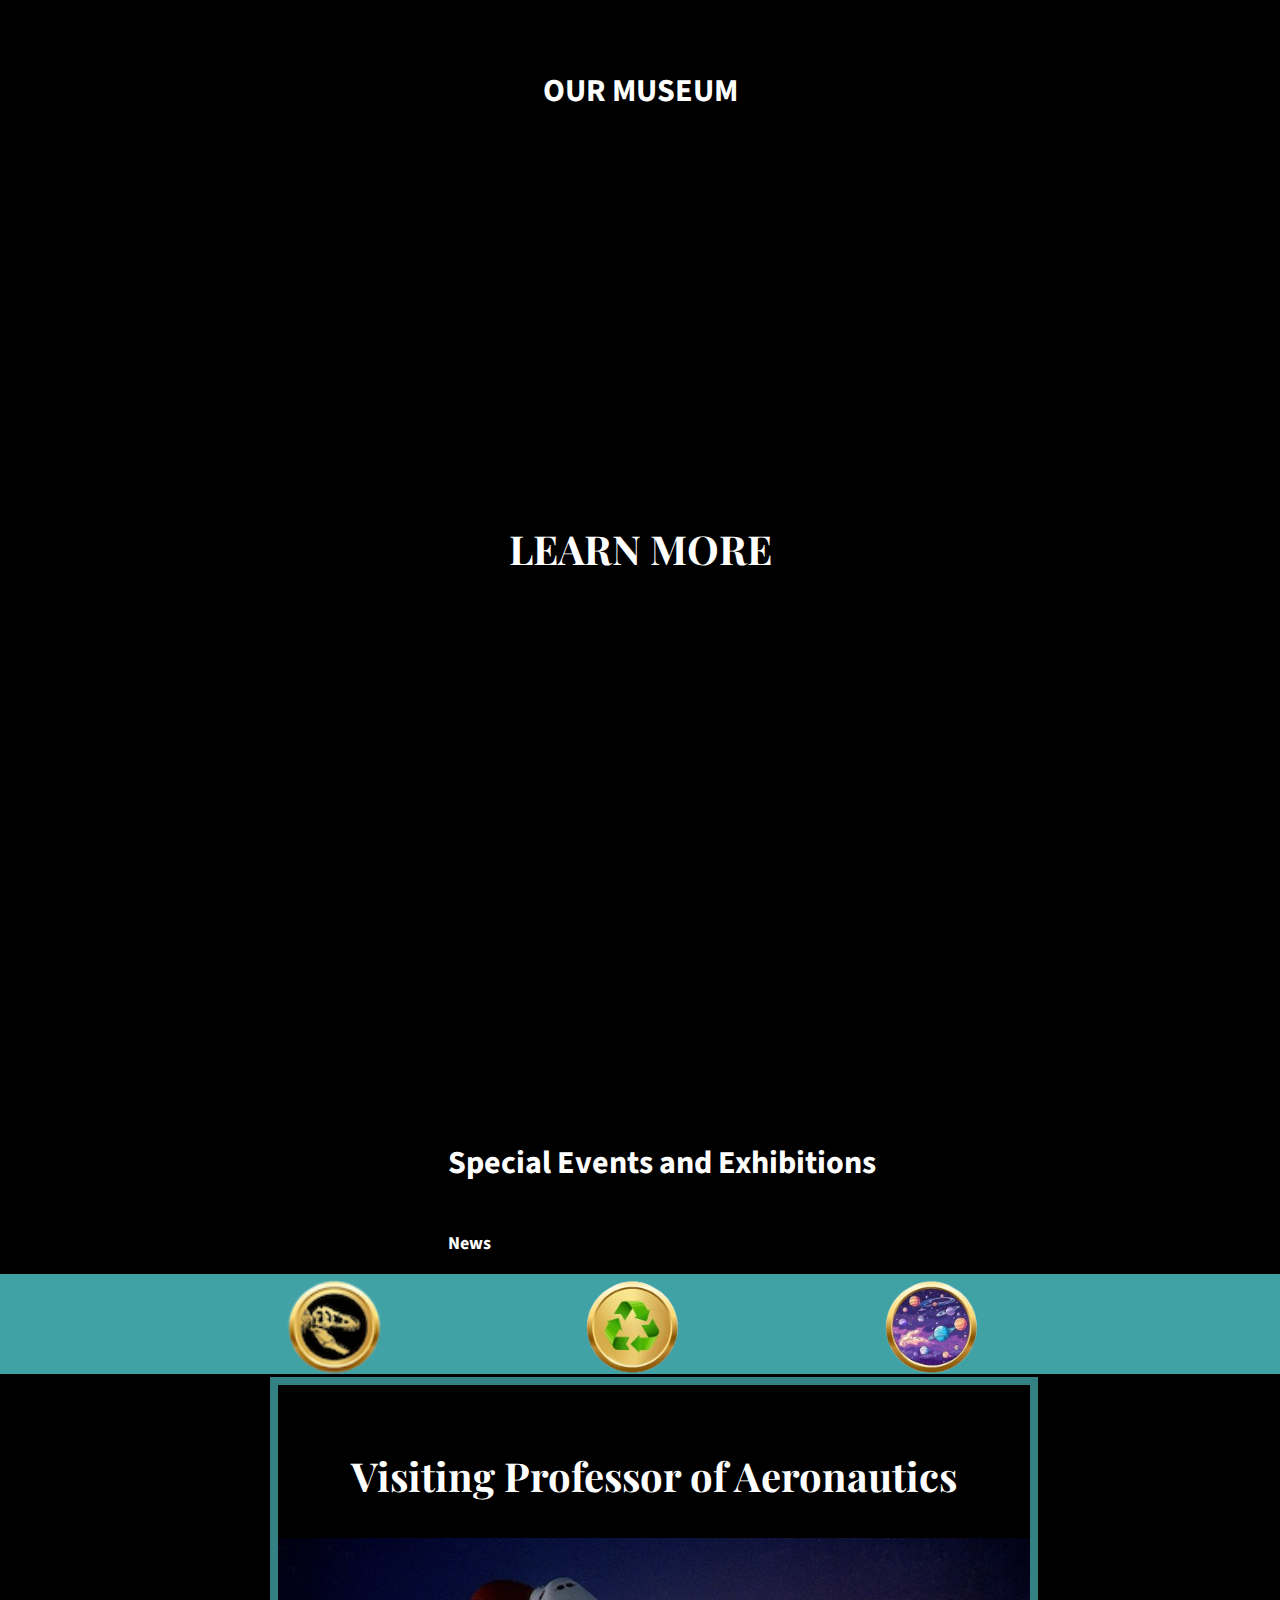
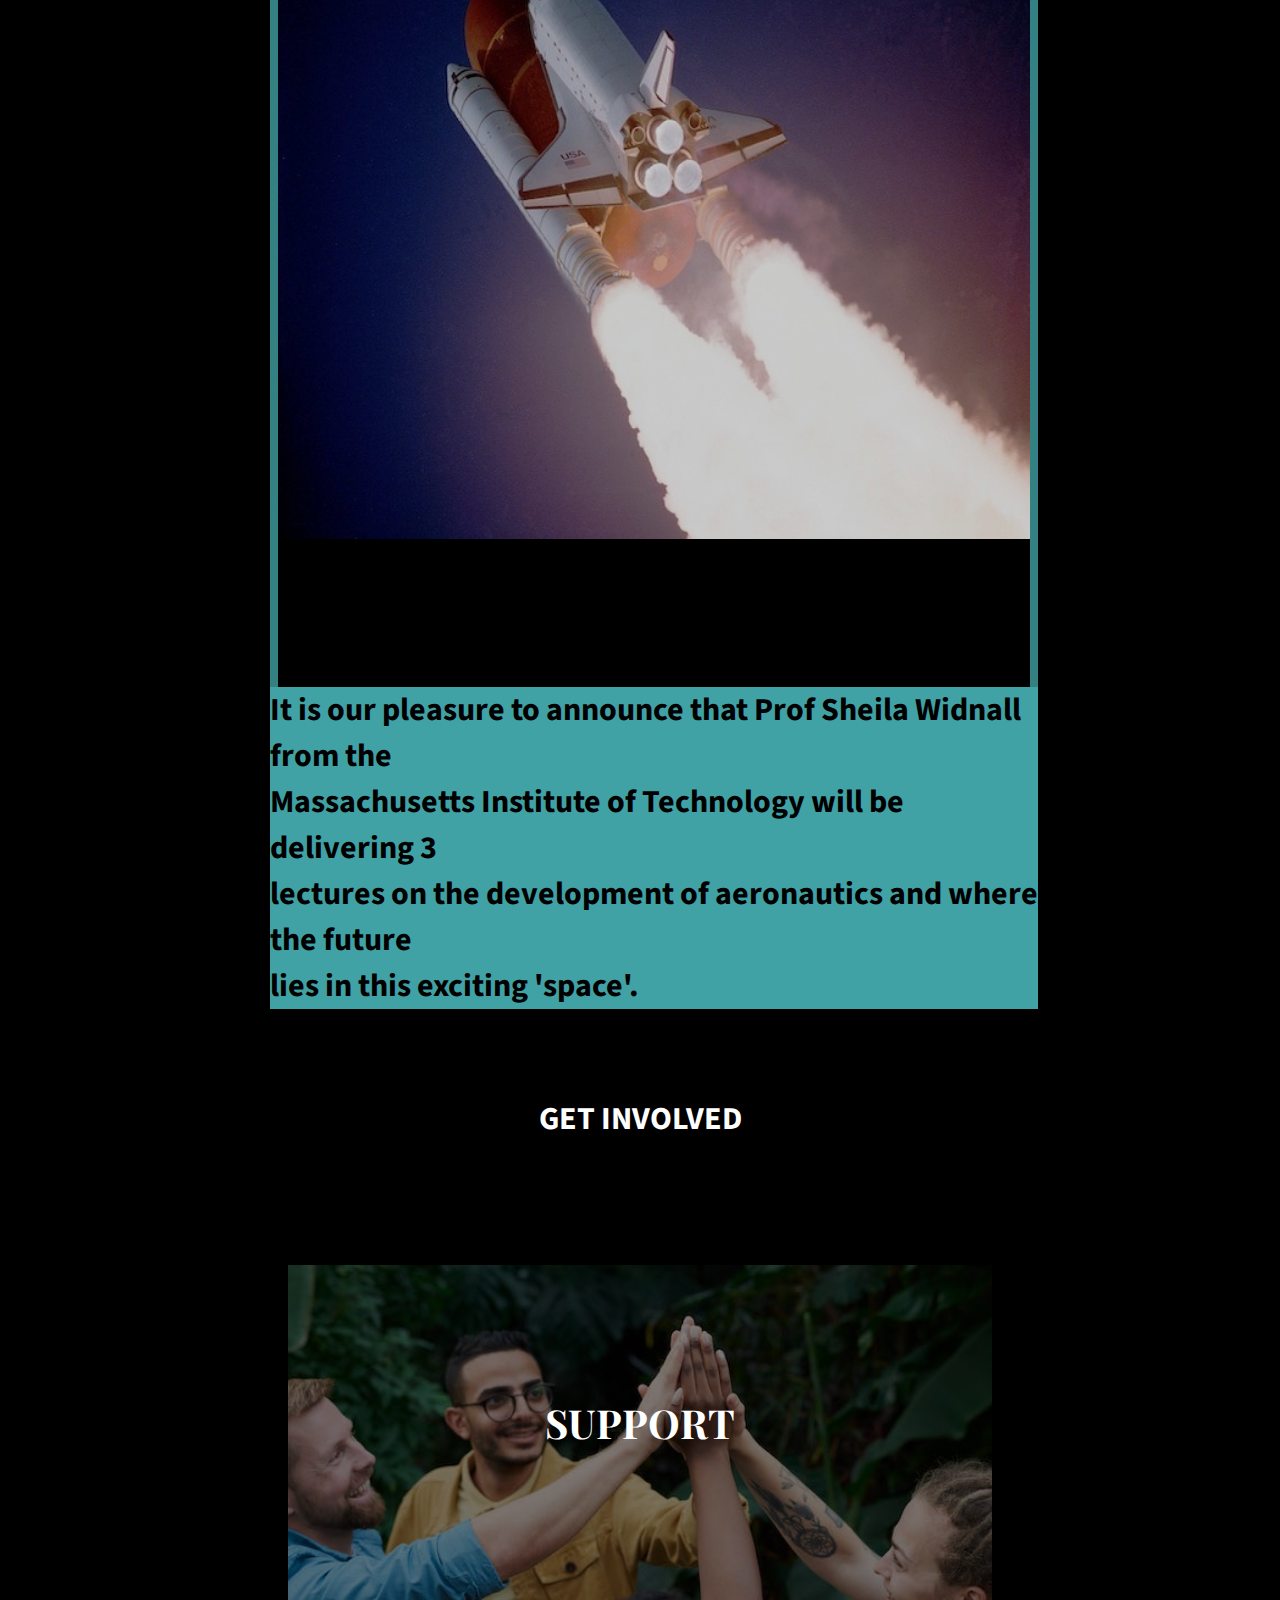
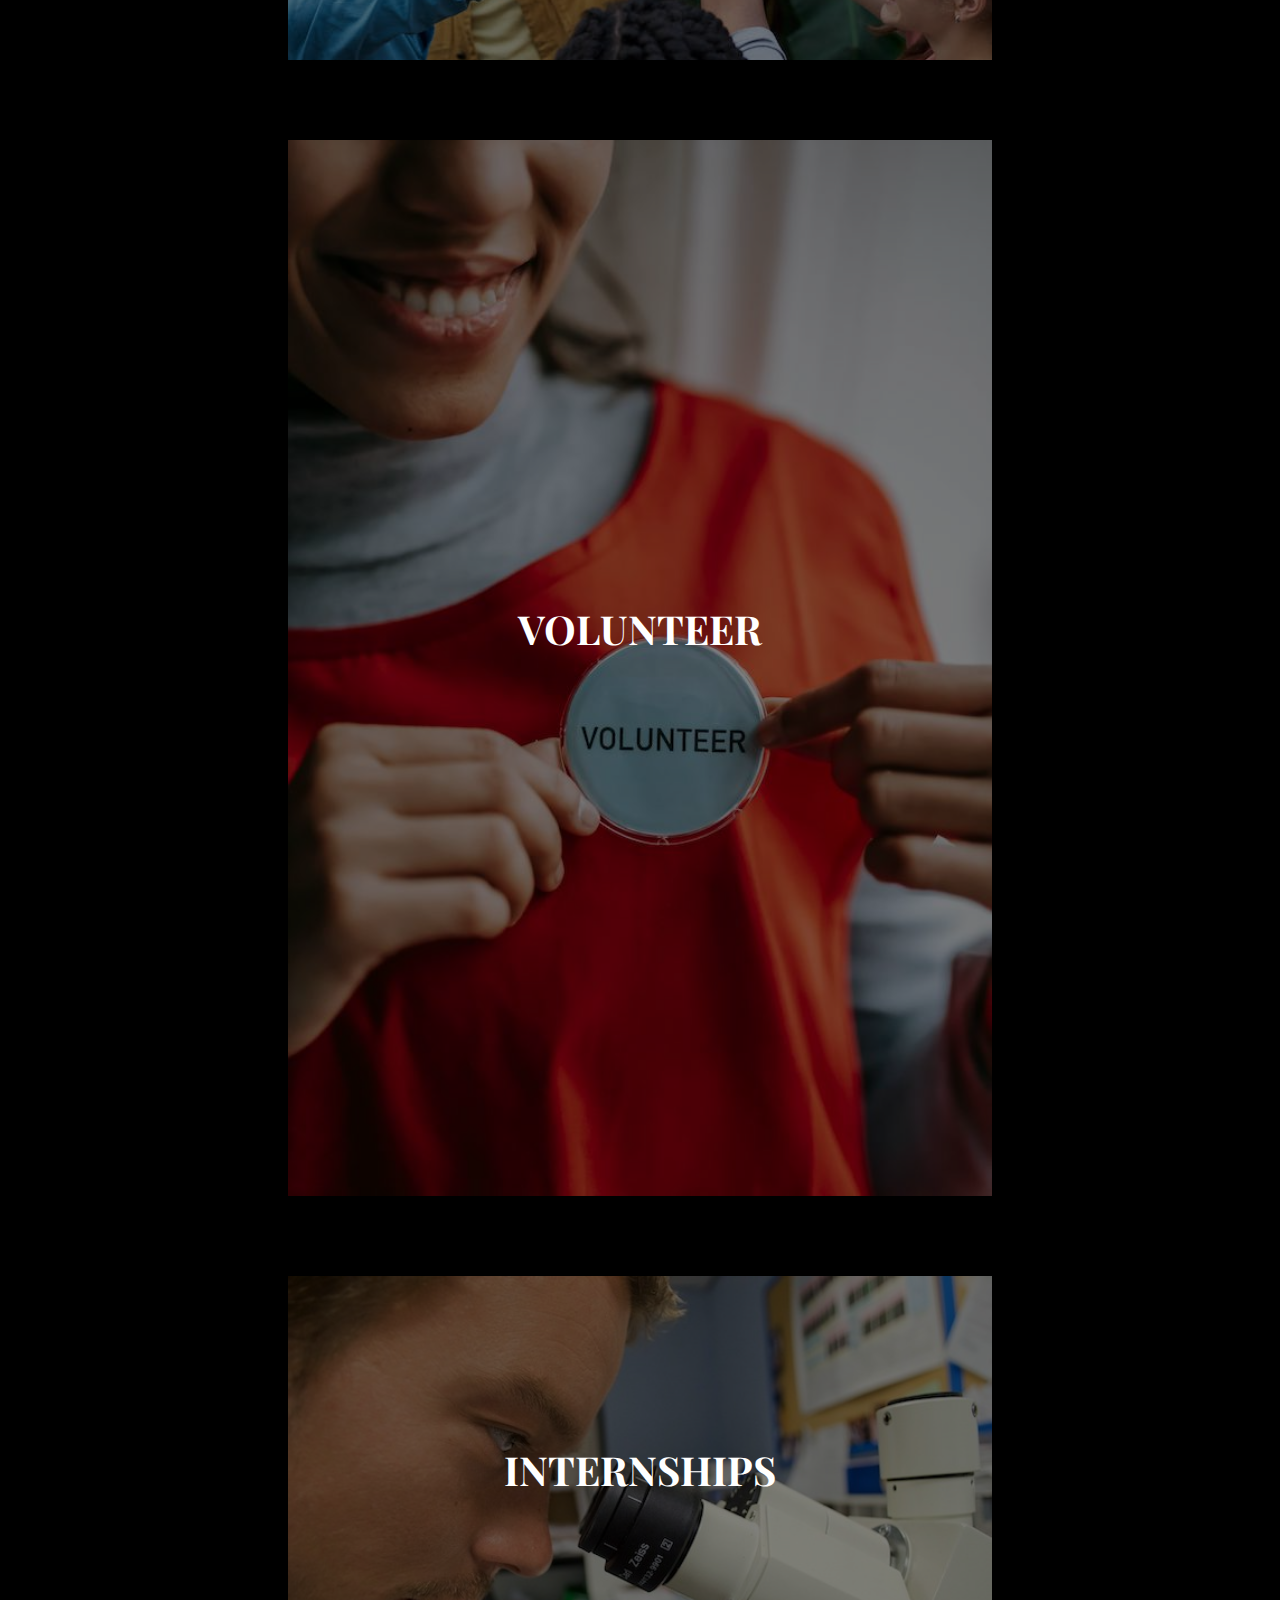
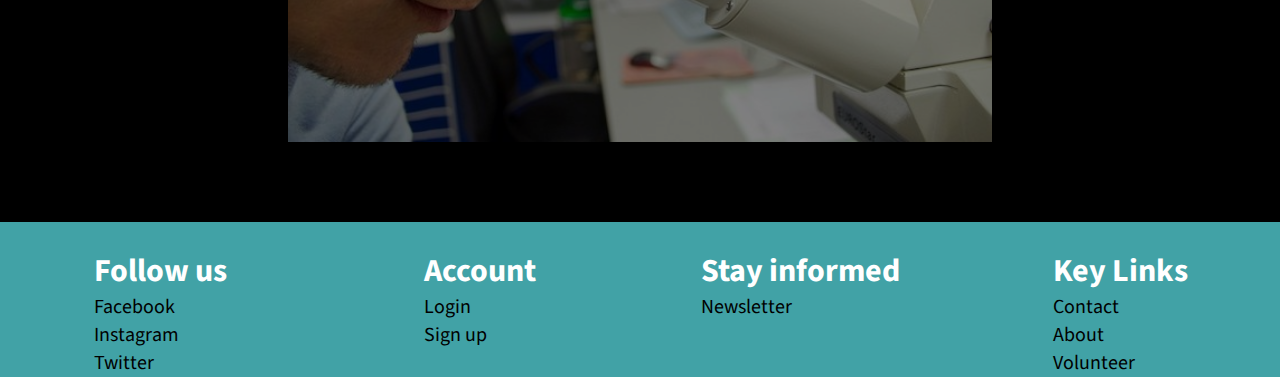
==== commit 603a64ec: "updated" ====
--- a/index.html
+++ b/index.html
@@ -76,17 +76,16 @@
             <a id="explore-link" class="desktop-link" href="Explore.html"
               >Explore</a
             >
-
+            <label id="more" for="drop-down-checkbox">
+              <a class="more-btn">More</a>
+              <img
+                class="hamburger"
+                src="Images/Hamburger-icon.png"
+                alt="Hamburger icon"
+              />
+            </label>
             <div class="mobile-and-drop-box">
               <input type="checkbox" id="drop-down-checkbox" />
-              <label id="more" for="drop-down-checkbox">
-                <span class="more-btn">More</span>
-                <img
-                  class="hamburger"
-                  src="Images/Hamburger-icon.png"
-                  alt="Hamburger icon"
-                />
-              </label>
 
               <a class="mobile-link" id="mobile-link-1" href="">Home</a>
               <a class="mobile-link" id="mobile-link-2" href="About.html"
--- a/index.css
+++ b/index.css
@@ -61,7 +61,9 @@
 .h6-exhibitions,
 table,
 .h4-contact,
-.contact-label {
+.contact-label,
+.h1-pp,
+.h1-TC {
   color: var(--Text-base-color);
 }
 
@@ -86,7 +88,9 @@
 .h1-internships,
 .h1-exhibitions,
 .h1-contact,
-.h4-contact {
+.h4-contact,
+.h1-pp,
+.h1-TC {
   font-family: var(--Primary-font-family-Bold);
   font-size: var(--Header-1-Desktop-font-size);
 }
@@ -139,14 +143,13 @@
   font-family: var(--Secondary-font-family);
   font-size: var(--Body-3-font-size);
 }
-/* 
+
 .mobile-link,
 .desktop-link,
 #more,
 .desktop-drop-down-link {
   font-size: var(--Main-Nav-link-font-size);
-  font-family: var(--Secondary-font-family);
-} */
+}
 
 body,
 header,
@@ -238,6 +241,7 @@
   display: flex;
   flex-wrap: nowrap;
   max-width: 100vw;
+  width: 100%;
   min-height: 80px;
   max-height: 350px;
   justify-content: center;
@@ -246,6 +250,15 @@
 
 #Nav-menu {
   height: 30px;
+  width: 600px;
+  left: 0;
+  right: 0;
+}
+
+.more-btn {
+  margin-left: -7rem;
+
+  padding-bottom: 0;
 }
 
 .nav {
@@ -279,11 +292,15 @@
 }
 
 .mobile-and-drop-box {
-  width: 200px;
-  margin-left: 50%;
   position: absolute;
-  margin-top: -3rem;
-  z-index: 12;
+  display: flex;
+  flex-direction: column;
+  width: 170px;
+  padding: 0;
+  margin-left: 60%;
+  left: 0;
+  right: 0;
+  z-index: 999;
 }
 
 .mobile-link {
@@ -295,7 +312,12 @@
 }
 
 #desktop-exhibitions-link {
-  margin-top: -6rem;
+  margin-top: 1rem;
+}
+
+.desktop-link,
+.desktop-drop-down-link {
+  z-index: 999;
 }
 
 .drop-down-links,
@@ -304,14 +326,6 @@
 #mobile-link-3,
 #mobile-link-4 {
   display: none;
-}
-
-#more {
-  border: none;
-  outline: none;
-  background: none;
-  text-decoration: none;
-  position: relative;
 }
 
 #drop-down-checkbox {
@@ -836,7 +850,9 @@
   .slideshow-header,
   .h2-explore,
   .h3-researchers,
-  .h1-about {
+  .h1-about,
+  .h1-pp,
+  .h1-TC {
     font-size: var(--Header-1-Tablet-Mobile-font-size);
   }
 
@@ -937,10 +953,6 @@
     margin-left: 1.5rem;
   }
 
-  #mobile-link-1 {
-    margin-top: -6rem;
-  }
-
   .nav-wrapper {
     background-color: transparent;
     display: flex;
@@ -956,14 +968,18 @@
     width: 280px;
     padding-left: 0;
     margin-left: 2%;
-    margin-top: -3.2rem;
+    margin-top: -5%;
     position: absolute;
     z-index: 999;
   }
 
+  #more {
+    margin: 0;
+  }
+
   .hamburger {
     display: block;
-    margin-bottom: 0;
+    margin-bottom: -1.2rem;
   }
 
   #drop-down-checkbox:checked ~ .mobile-link {
@@ -1176,7 +1192,9 @@
   .h1-support,
   .h1-internships,
   .h1-contact,
-  .h4-contact {
+  .h4-contact,
+  .h1-pp,
+  .h1-TC {
     font-size: var(--Header-1-Tablet-Mobile-font-size);
   }
 
@@ -1274,10 +1292,6 @@
     margin-left: 1.5rem;
   }
 
-  #mobile-link-1 {
-    margin-top: -6rem;
-  }
-
   .nav-wrapper {
     background-color: transparent;
     display: flex;
@@ -1293,14 +1307,14 @@
     width: 280px;
     padding-left: 0;
     margin-left: 2%;
+    margin-top: -5%;
     position: absolute;
     z-index: 999;
-    /* margin-top: -3rem; */
   }
 
   .hamburger {
     display: block;
-    margin-bottom: 0;
+    margin-bottom: -1.2rem;
   }
 
   #drop-down-checkbox:checked ~ .mobile-link {
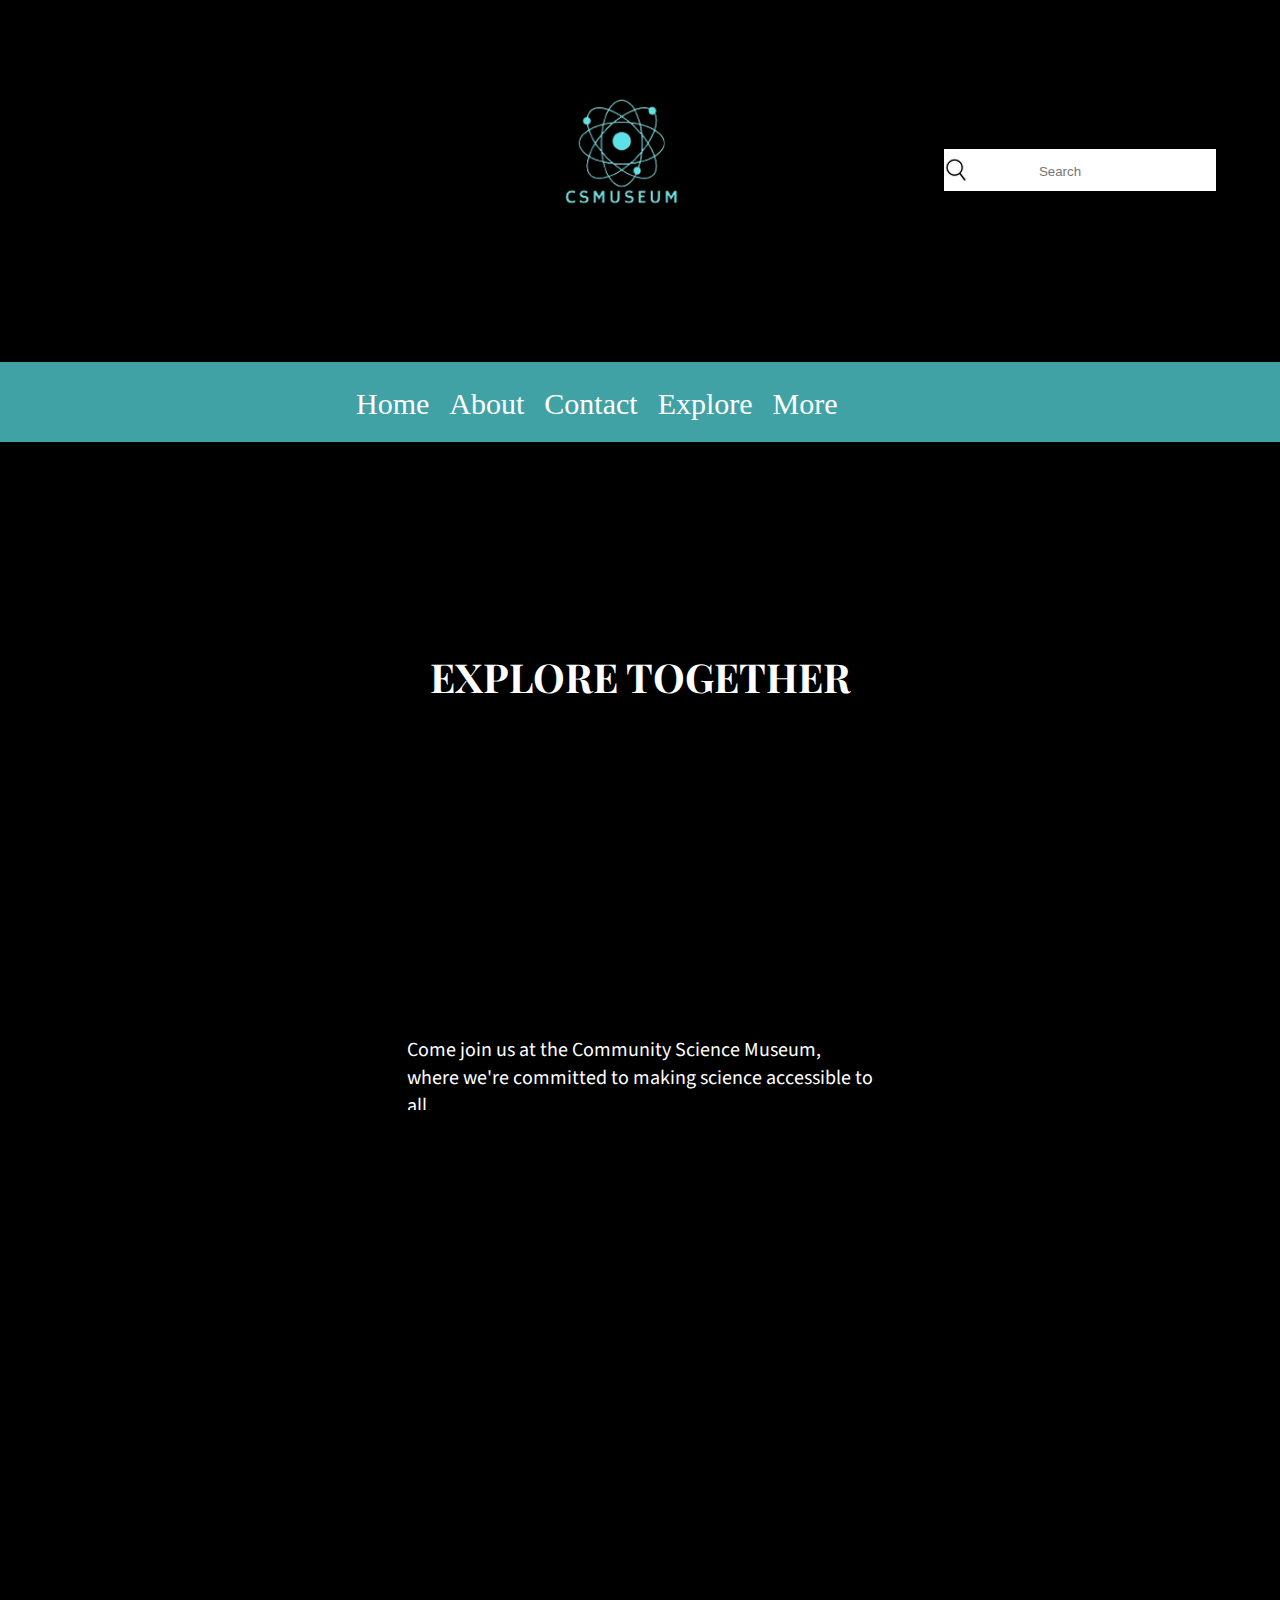
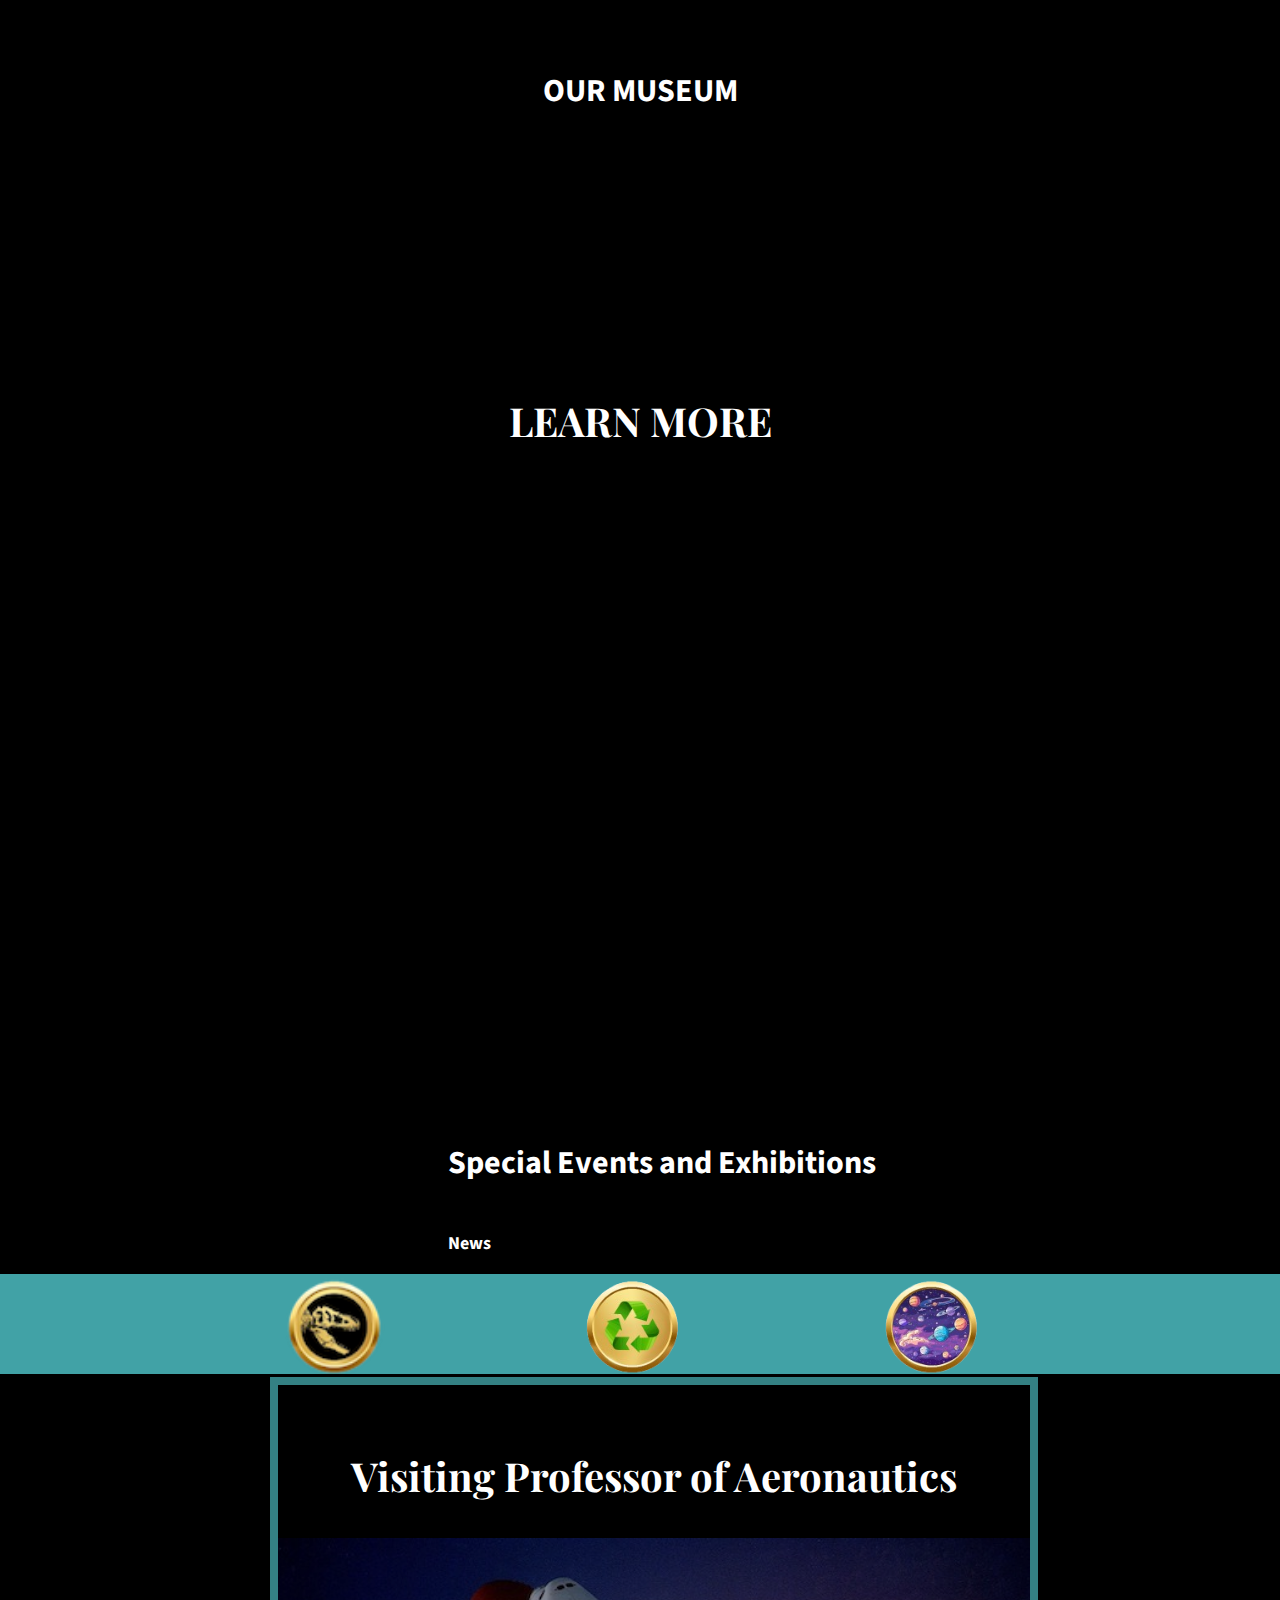
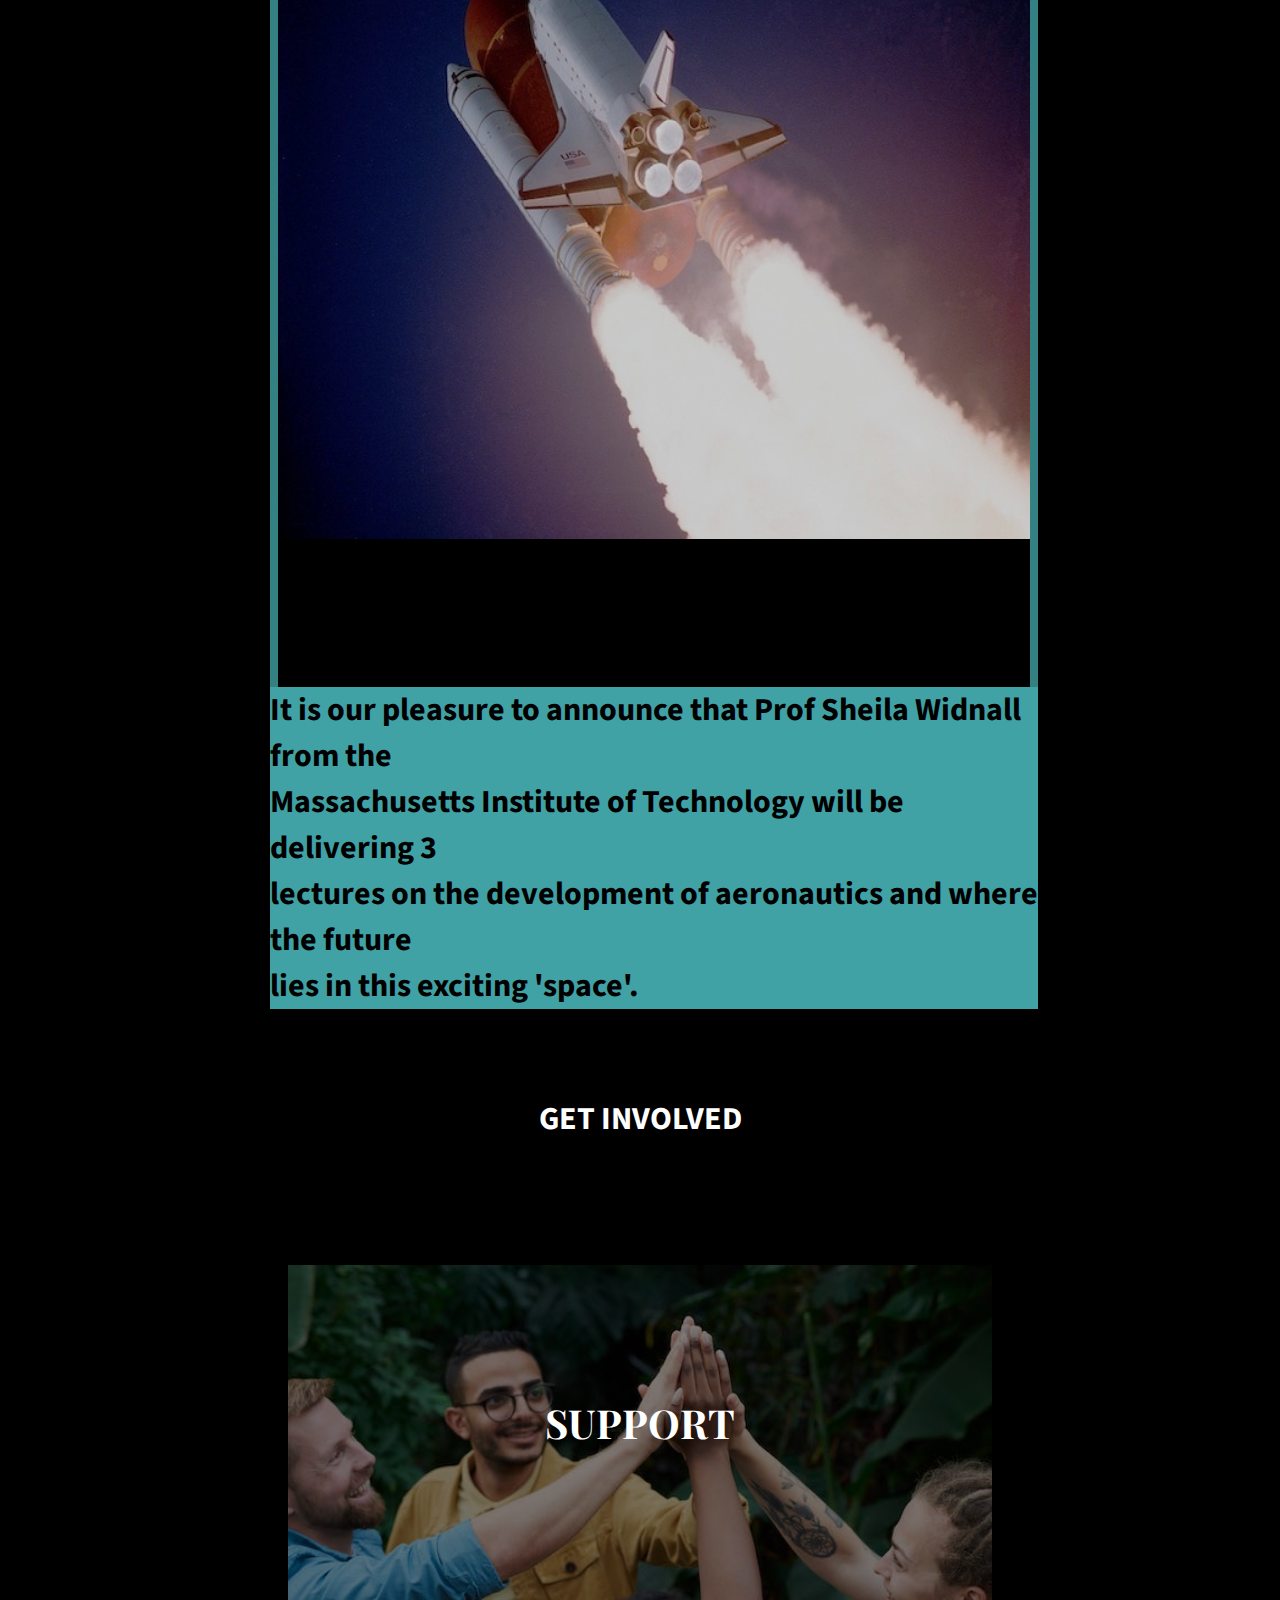
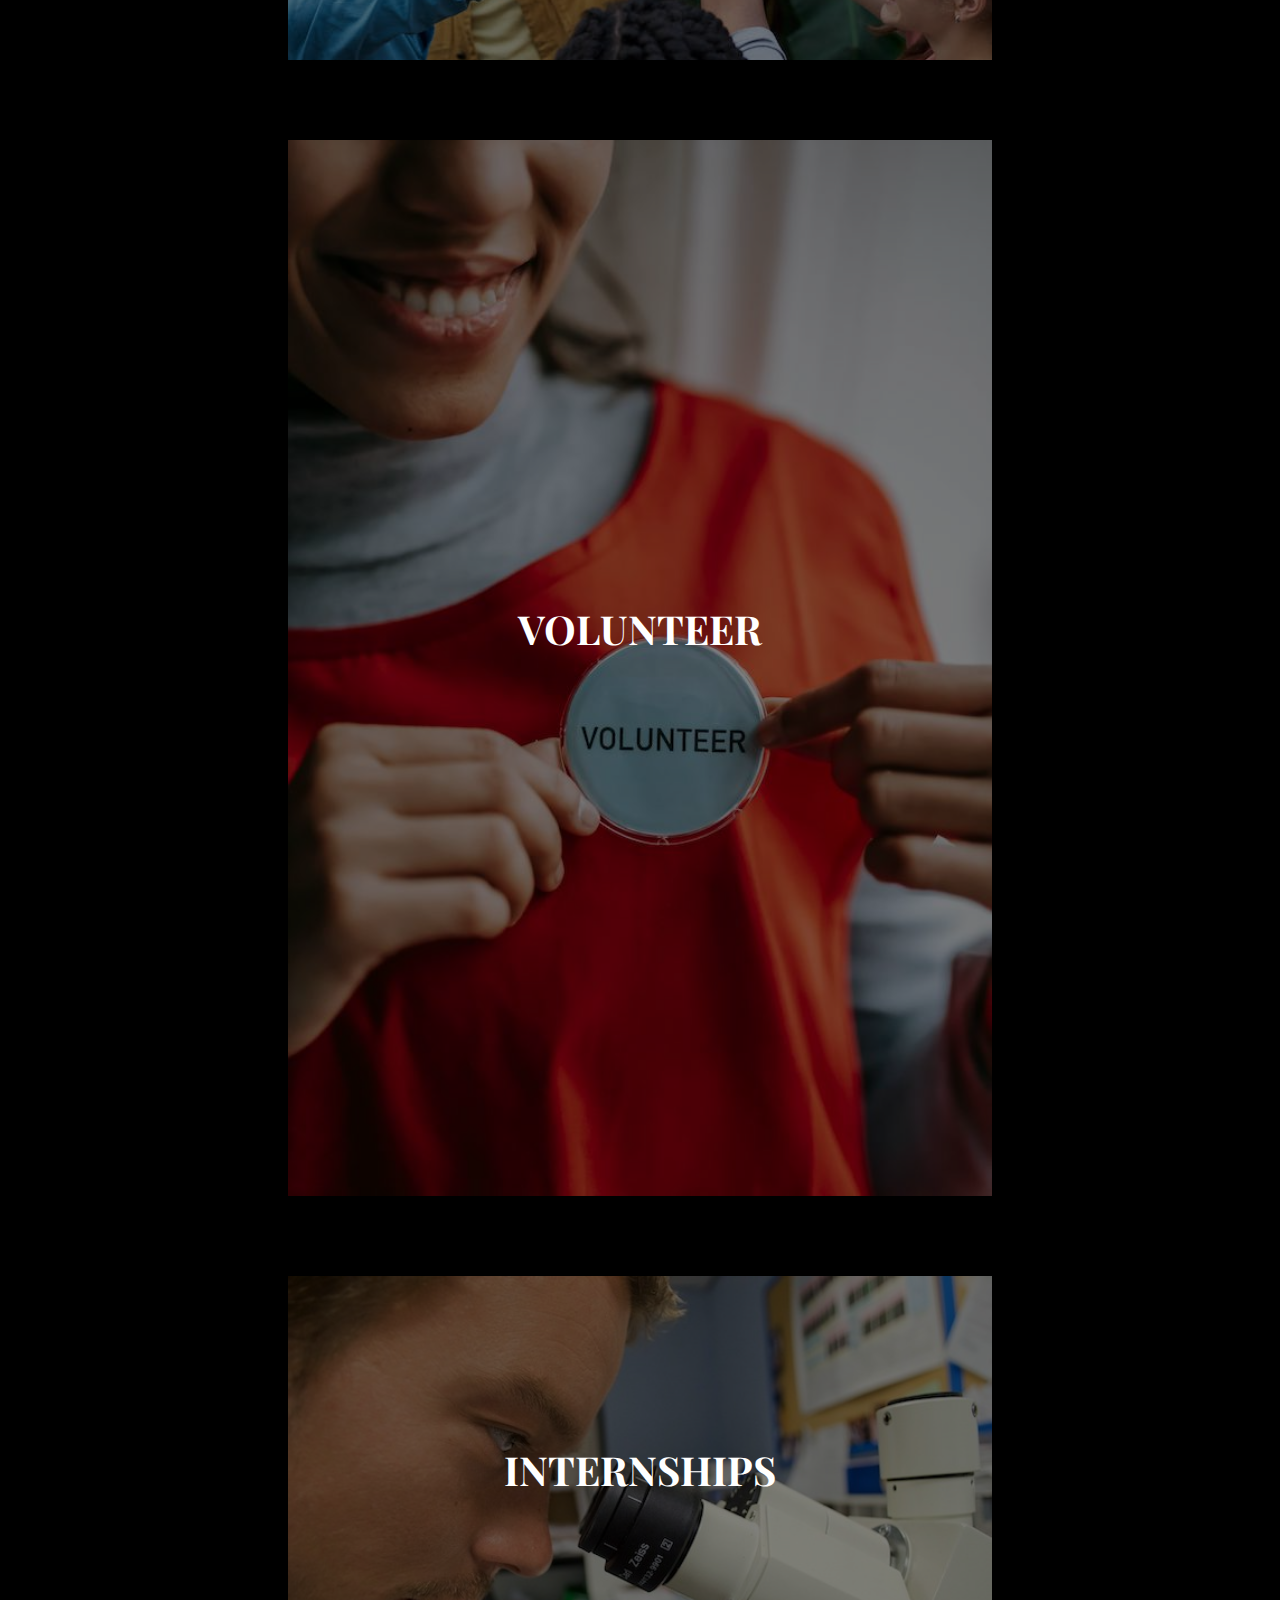
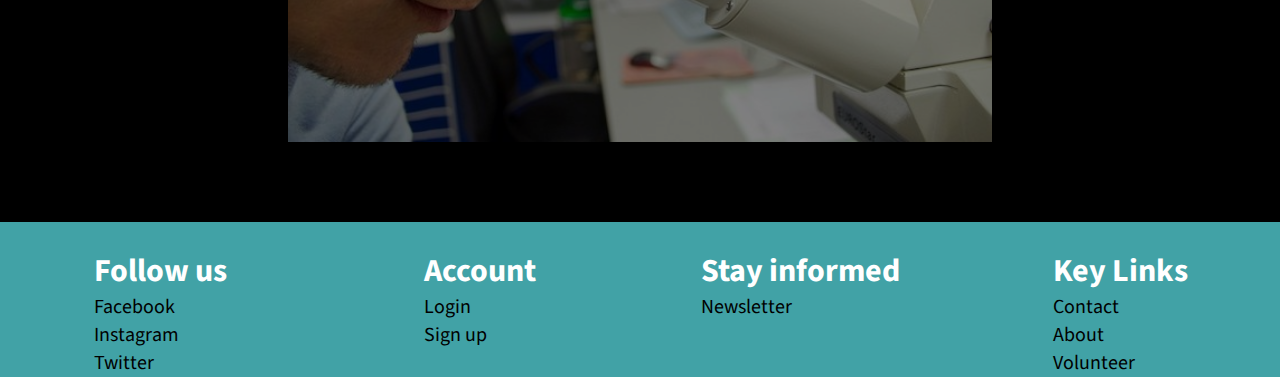
==== commit 840210b8: "updated" ====
--- a/index.html
+++ b/index.html
@@ -218,6 +218,7 @@
             <form class="special-events-form">
               <fieldset class="special-events-fieldset">
                 <legend>Slide Navigation Buttons</legend>
+
                 <input
                   type="radio"
                   class="radio-1 radio-home"
--- a/index.css
+++ b/index.css
@@ -483,7 +483,7 @@
   justify-content: start;
   padding-top: 2rem;
   z-index: 12;
-  margin-top: 70%;
+  margin-top: 50%;
 }
 
 .Our-Museum-h3 {
@@ -967,8 +967,8 @@
     flex-direction: column;
     width: 280px;
     padding-left: 0;
-    margin-left: 2%;
-    margin-top: -5%;
+    margin-left: 0.2%;
+    margin-top: -1%;
     position: absolute;
     z-index: 999;
   }
@@ -980,6 +980,7 @@
   .hamburger {
     display: block;
     margin-bottom: -1.2rem;
+    margin-top: -3rem;
   }
 
   #drop-down-checkbox:checked ~ .mobile-link {
@@ -1507,15 +1508,15 @@
   }
 
   #caret-1 {
-    margin-left: -3rem;
+    margin-left: -4rem;
   }
 
   #caret-2 {
-    margin-left: -0.5rem;
+    margin-left: -0.8rem;
   }
 
   #caret-3 {
-    margin-left: 3rem;
+    margin-left: 2.2rem;
   }
 
   .h1-text-home {
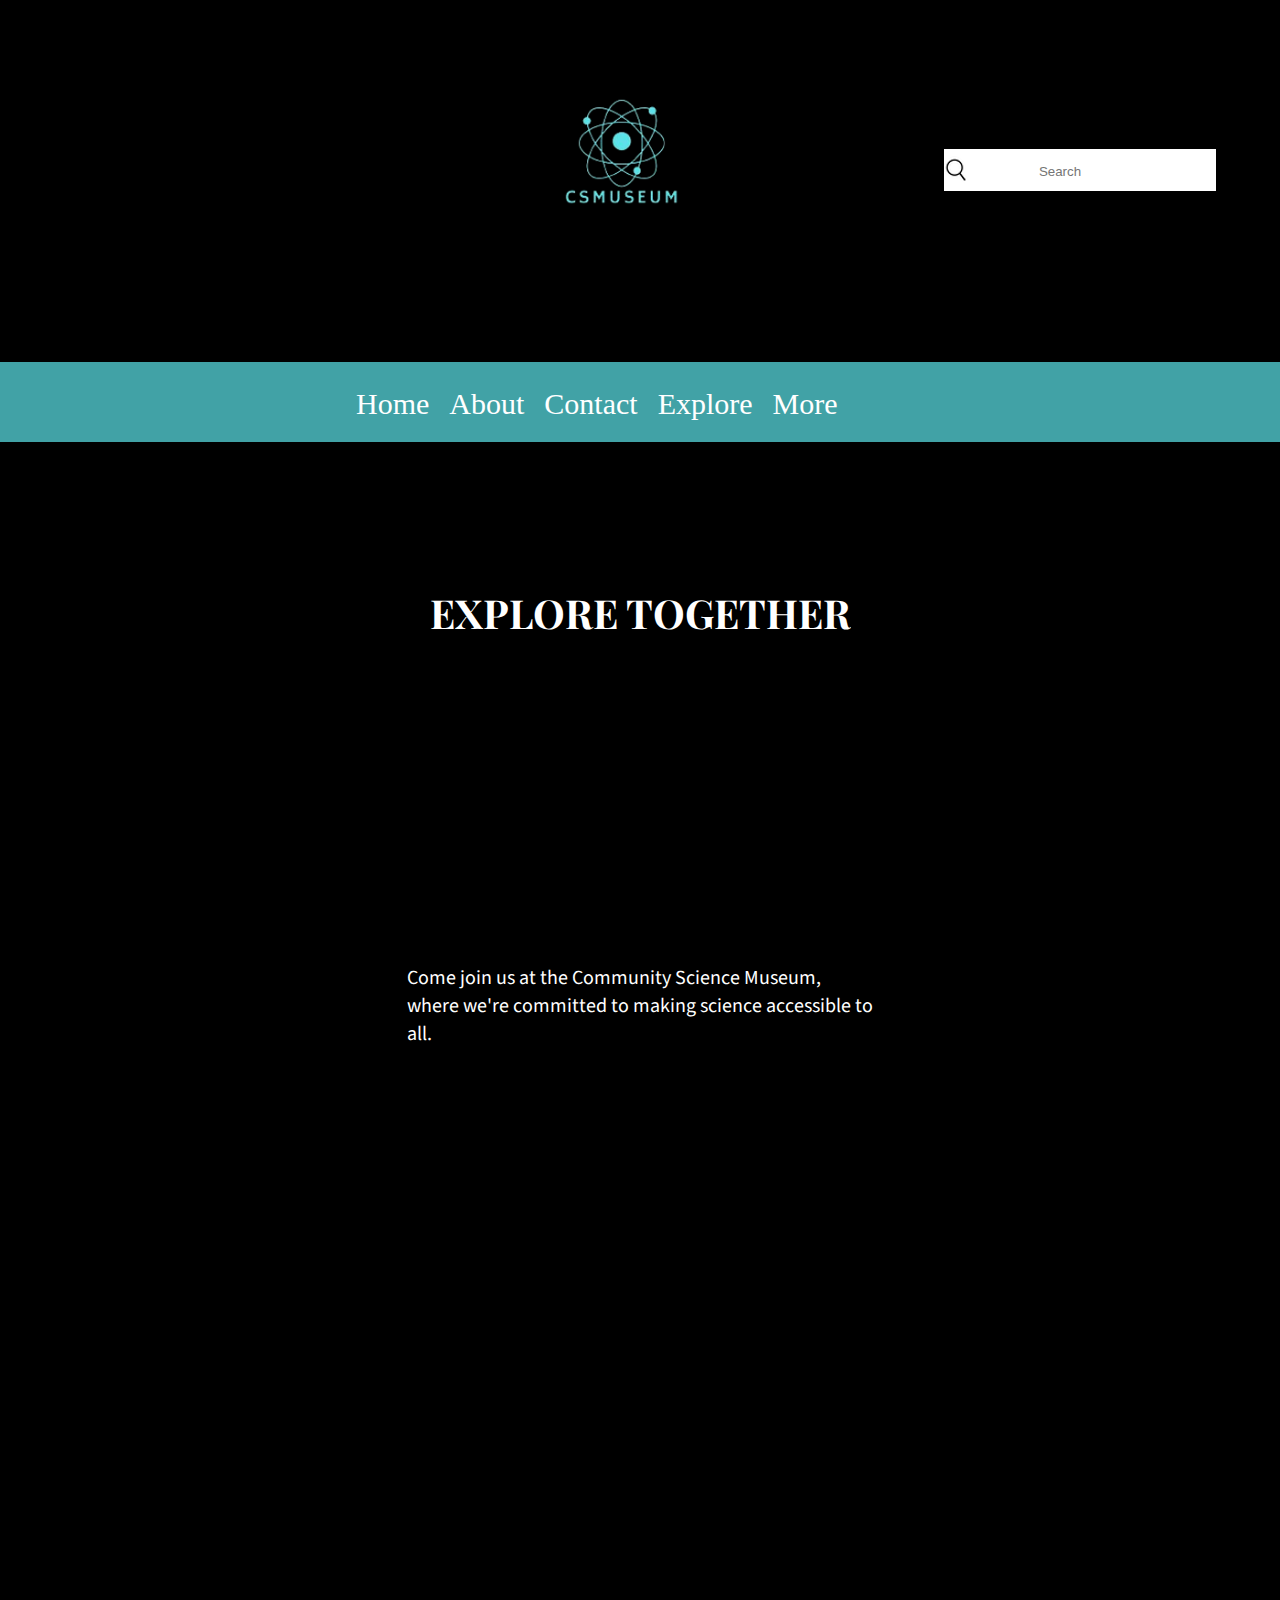
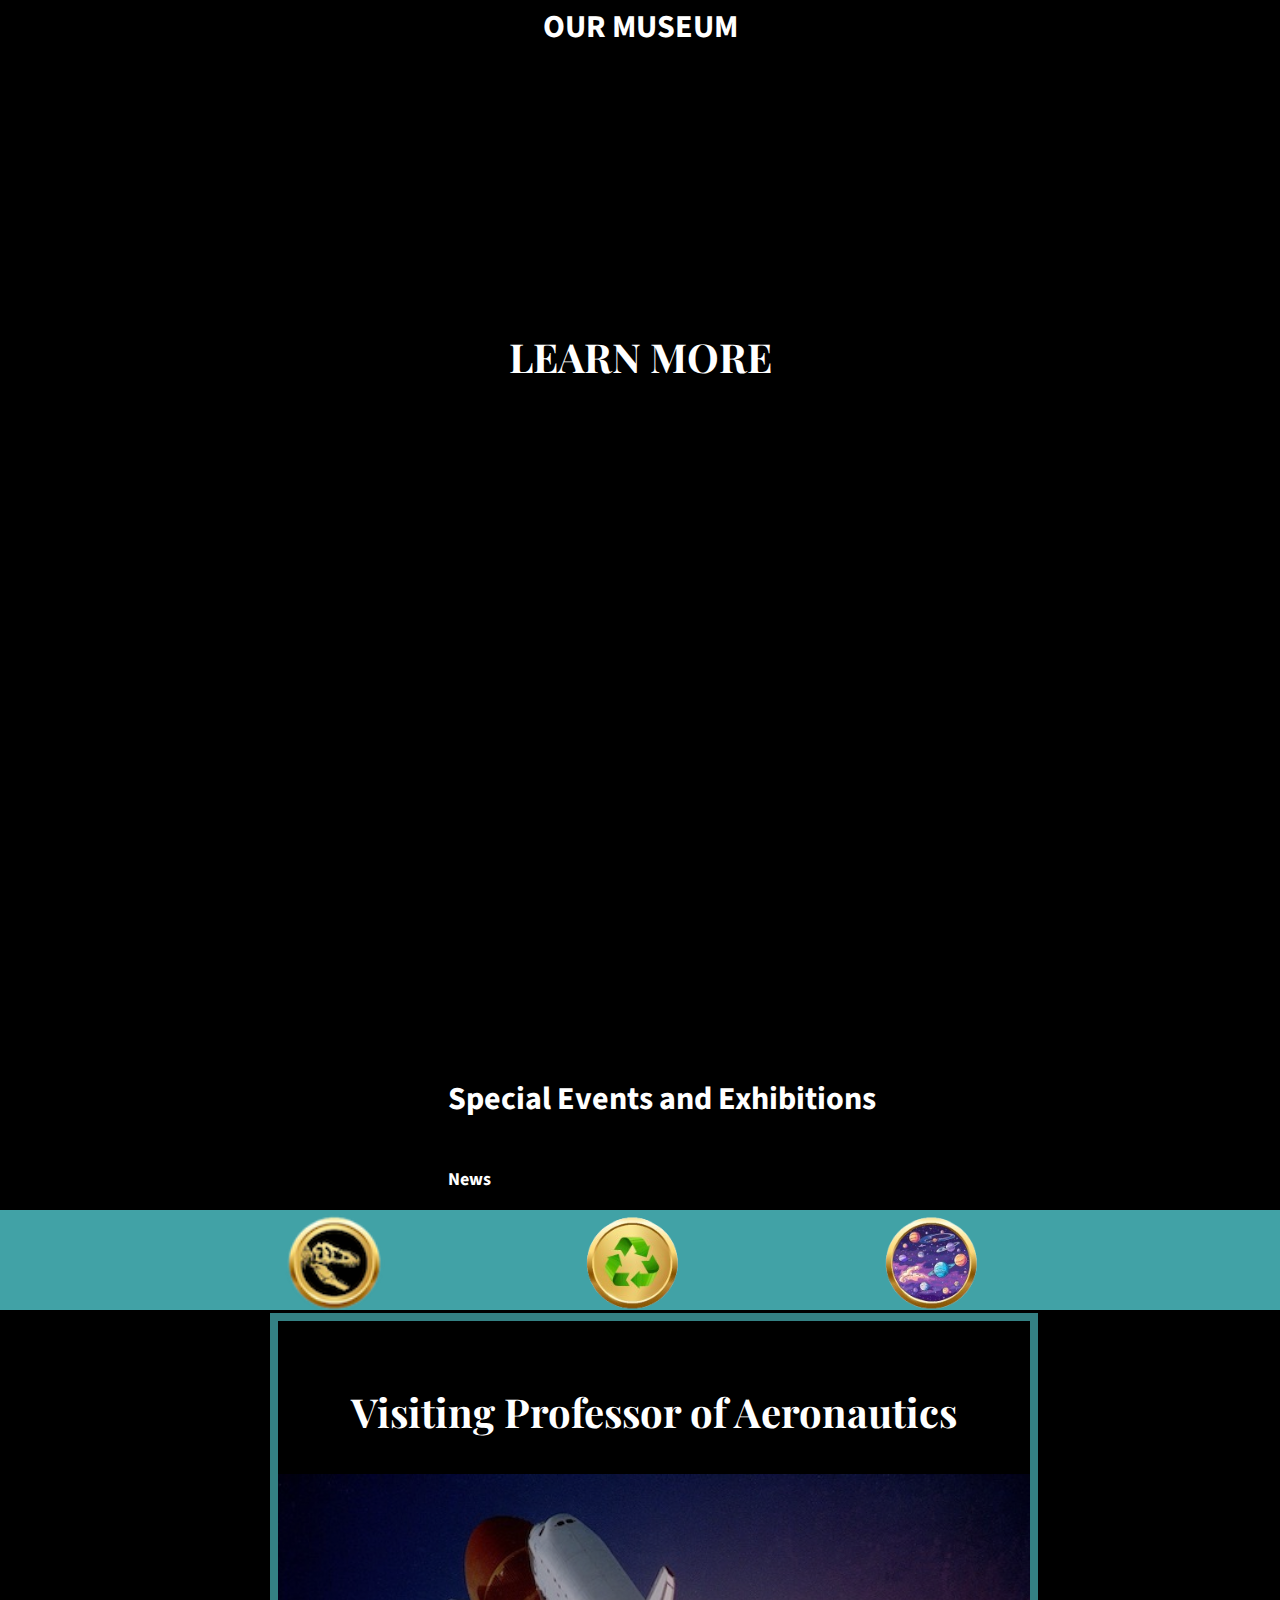
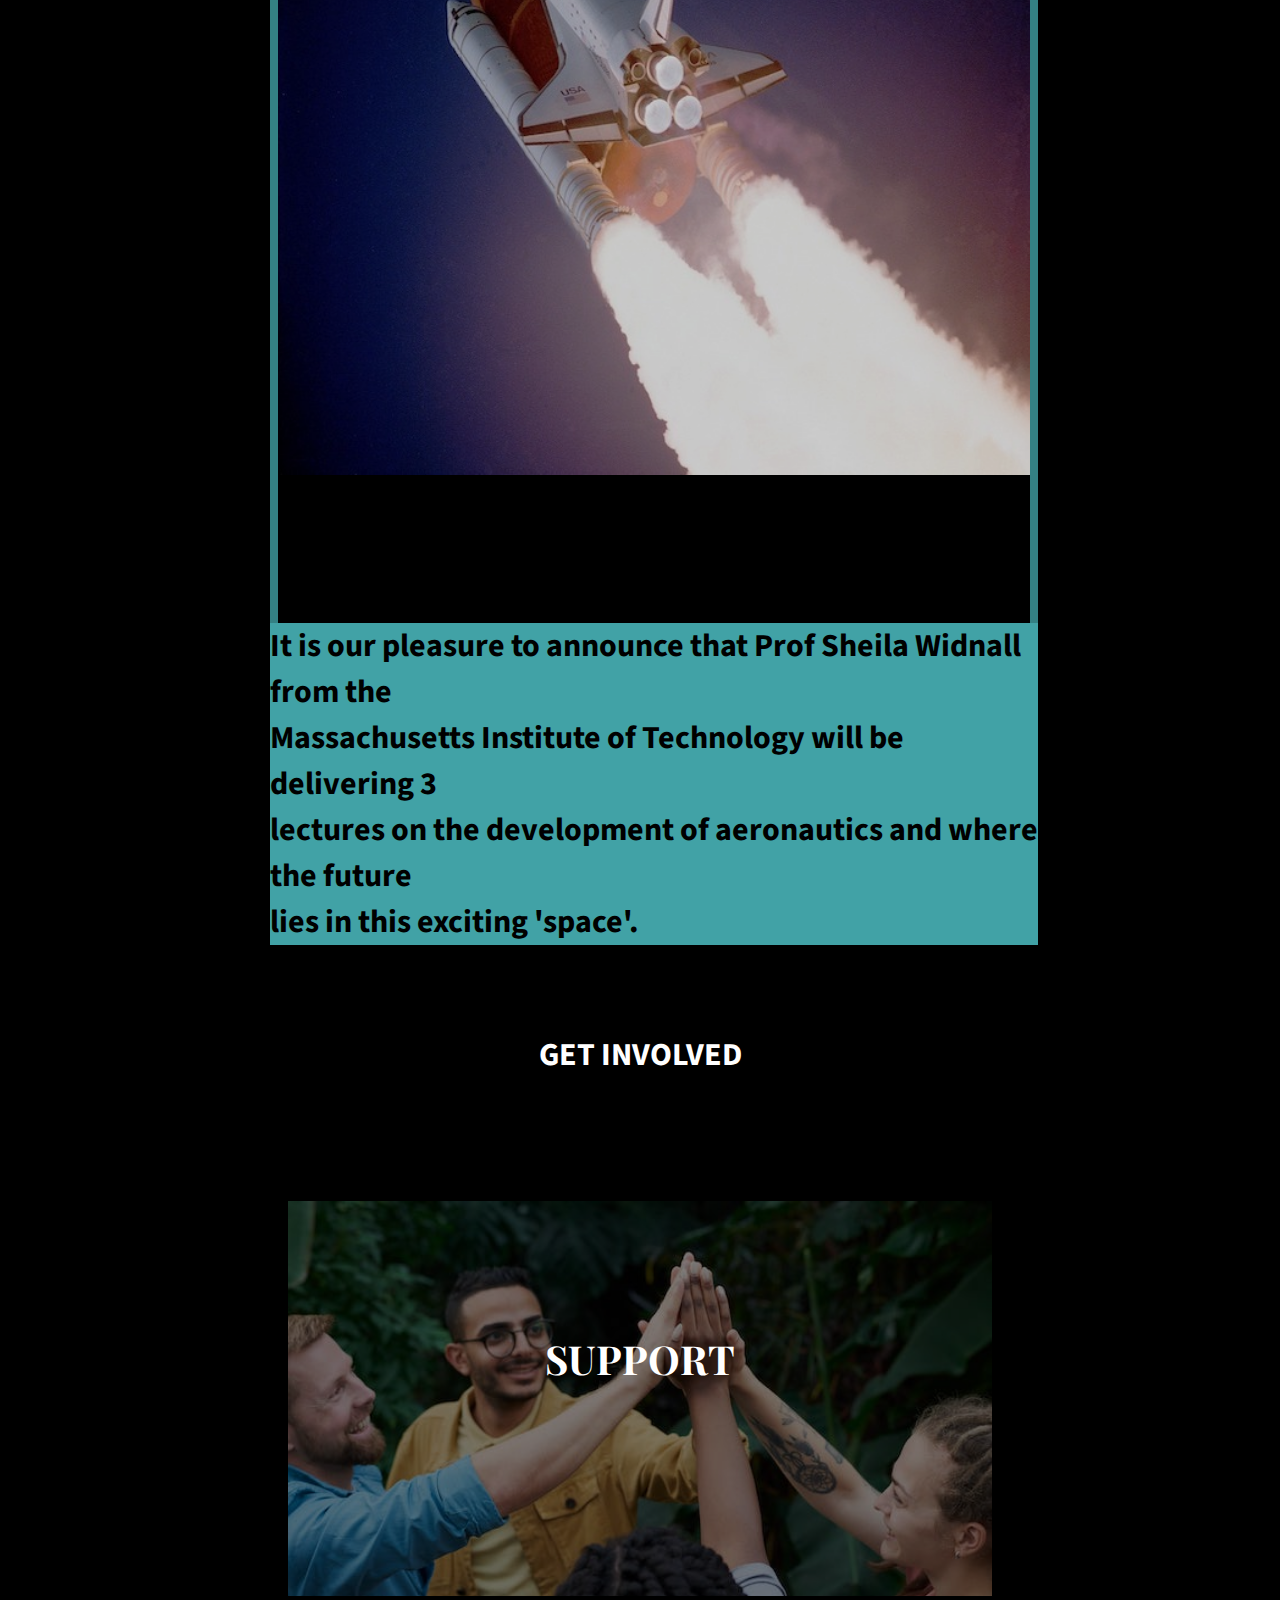
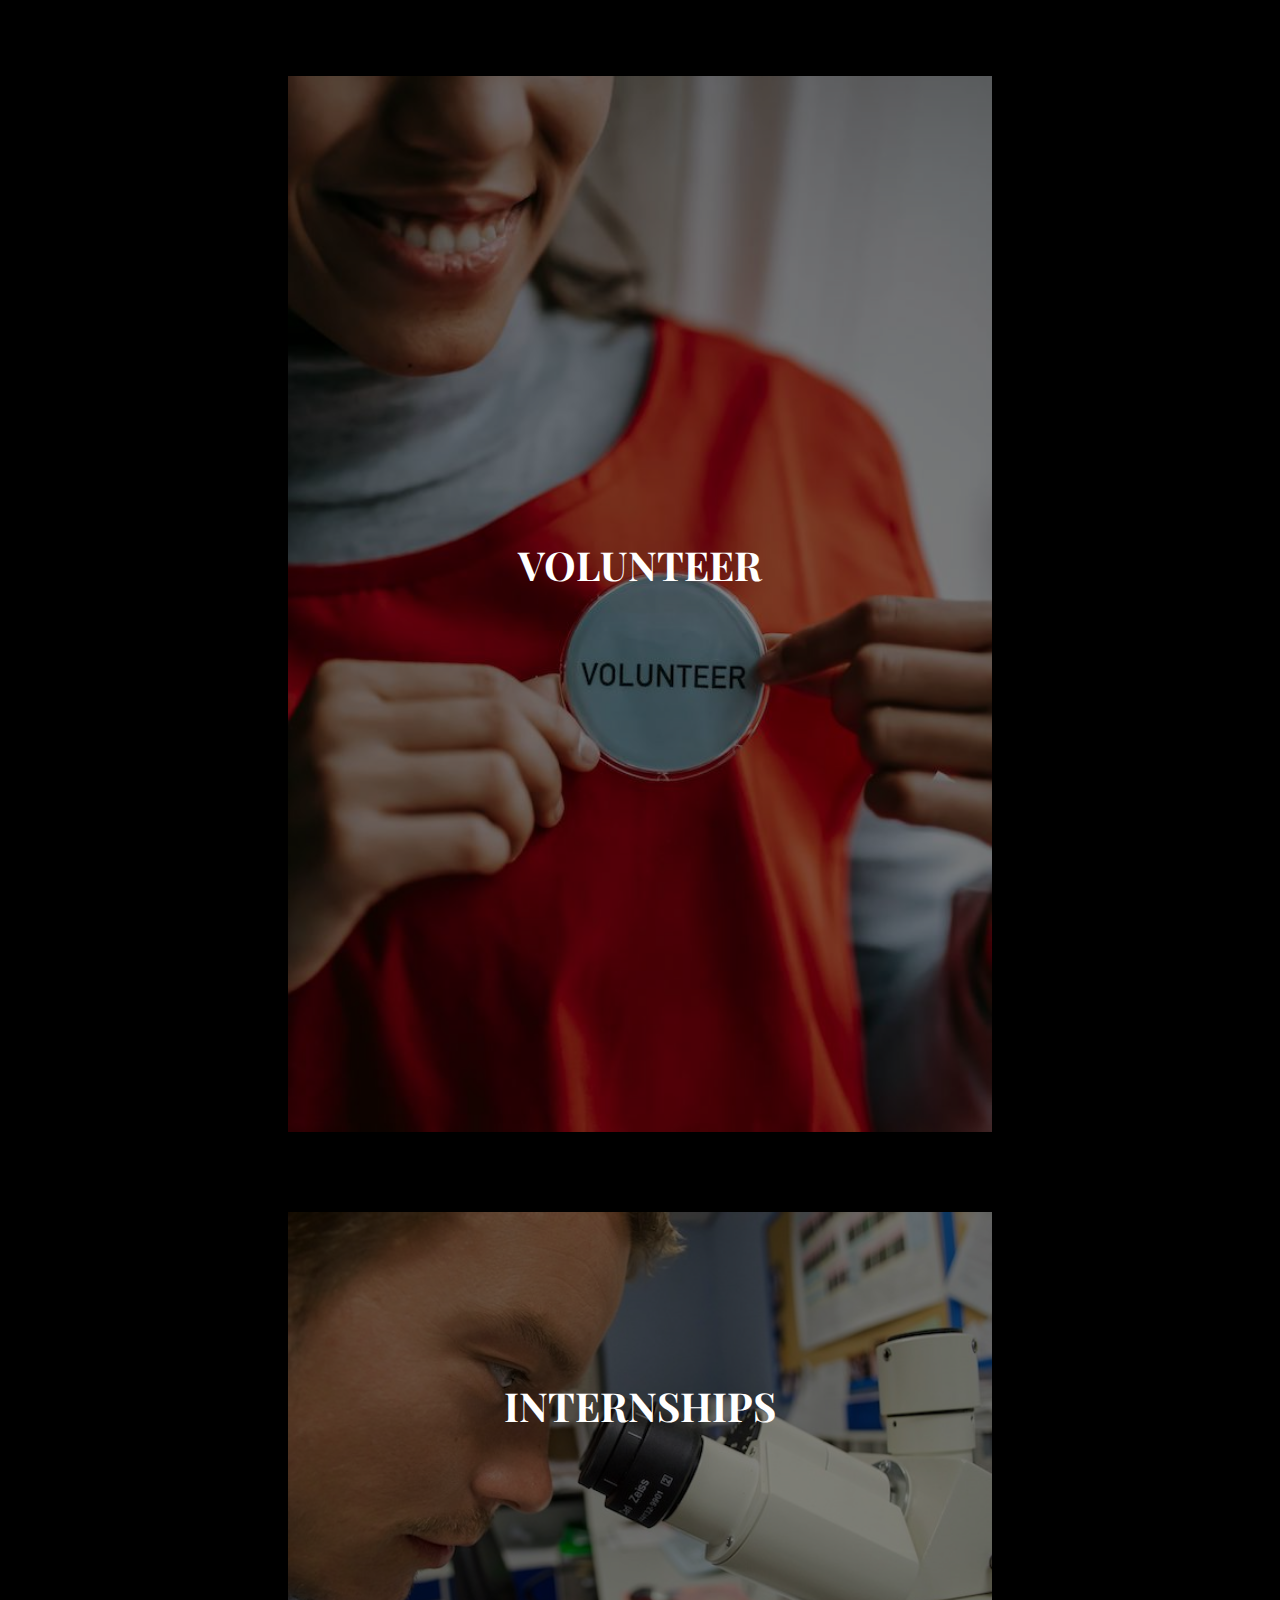
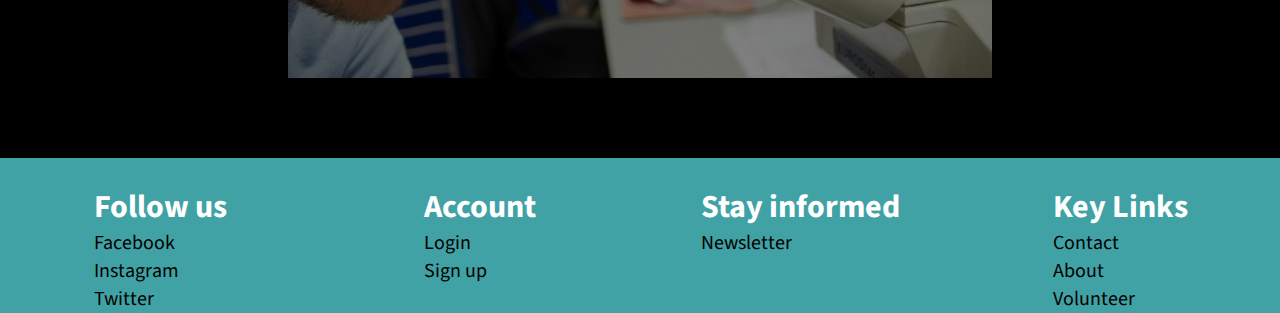
==== commit 576b5137: "updated" ====
--- a/index.html
+++ b/index.html
@@ -169,13 +169,13 @@
       </div>
 
       <div class="Our-Museum">
-        <article class="h2-wrapper">
+        <div class="h2-wrapper">
           <h2 class="h2-our-museum">OUR MUSEUM</h2>
-        </article>
-
-        <article class="Our-Museum-text-box">
+        </div>
+
+        <div class="Our-Museum-text-box">
           <h3 class="Our-Museum-h3"><a href="About.html">LEARN MORE</a></h3>
-        </article>
+        </div>
 
         <div class="Transition-box-Our-Museum">
           <div class="Our-Museum-img-box">
@@ -237,11 +237,11 @@
 
                 <div class="slide" id="slide-1">
                   <div class="slide-img-box">
-                    <article class="slideshow-header-box">
+                    <div class="slideshow-header-box">
                       <h3 class="slideshow-header">
                         Visiting Professor of Aeronautics
                       </h3>
-                    </article>
+                    </div>
                     <img
                       class="slideshow-img"
                       id="img-1"
@@ -361,29 +361,29 @@
       </div>
 
       <div class="Get-involved">
-        <article class="Get-involved-header-box">
+        <div class="Get-involved-header-box">
           <h4 class="h4-Get-Involved">GET INVOLVED</h4>
-        </article>
+        </div>
 
         <div class="support-box">
           <img src="Images/Get-involved-img-1-support.jpg" alt="" />
-          <article class="support-header-box">
+          <div class="support-header-box">
             <h4 class="h4-support">SUPPORT</h4>
-          </article>
+          </div>
         </div>
 
         <div class="volunteer-box">
           <img src="Images/Get-Involved-img-2-Volunteer.jpg" alt="" />
-          <article class="volunteer-header-box">
+          <div class="volunteer-header-box">
             <h5 class="h5-volunteer">VOLUNTEER</h5>
-          </article>
+          </div>
         </div>
 
         <div class="internships-box">
           <img src="Images/Get-involved-img-3-internship.jpg" alt="" />
-          <article class="internships-header-box">
+          <div class="internships-header-box">
             <h6 class="h6-internships">INTERNSHIPS</h6>
-          </article>
+          </div>
         </div>
       </div>
     </main>
--- a/index.css
+++ b/index.css
@@ -63,7 +63,13 @@
 .h4-contact,
 .contact-label,
 .h1-pp,
-.h1-TC {
+.h1-TC,
+.h1-about,
+.h1-contact,
+.h1-internships,
+.h1-support,
+.h1-volunteer,
+.h1-exhibitions {
   color: var(--Text-base-color);
 }
 
@@ -368,8 +374,8 @@
   display: flex;
   flex-direction: column;
   align-items: center;
-  gap: 10rem;
-  padding-top: 8rem;
+  gap: 8rem;
+  padding-top: 4rem;
   z-index: 10;
 }
 
@@ -1097,11 +1103,11 @@
     align-items: center;
     justify-content: center;
     justify-self: center;
-    padding-top: 2rem;
-    padding-left: 0.7rem;
+    padding-top: 0.5rem;
+    padding-left: 1rem;
     width: 280px;
     height: 25rem;
-    gap: 2rem;
+    gap: 0;
   }
 
   .Our-Museum {
@@ -1163,7 +1169,7 @@
     padding-left: 2rem;
     position: static;
     height: 100%;
-    margin-top: -2rem;
+    margin-top: -12rem;
   }
 
   .h1 {
@@ -1307,15 +1313,15 @@
     flex-direction: column;
     width: 280px;
     padding-left: 0;
-    margin-left: 2%;
-    margin-top: -5%;
+    margin-left: 0.2%;
+    margin-top: -1%;
     position: absolute;
     z-index: 999;
   }
-
   .hamburger {
     display: block;
     margin-bottom: -1.2rem;
+    margin-top: -3rem;
   }
 
   #drop-down-checkbox:checked ~ .mobile-link {
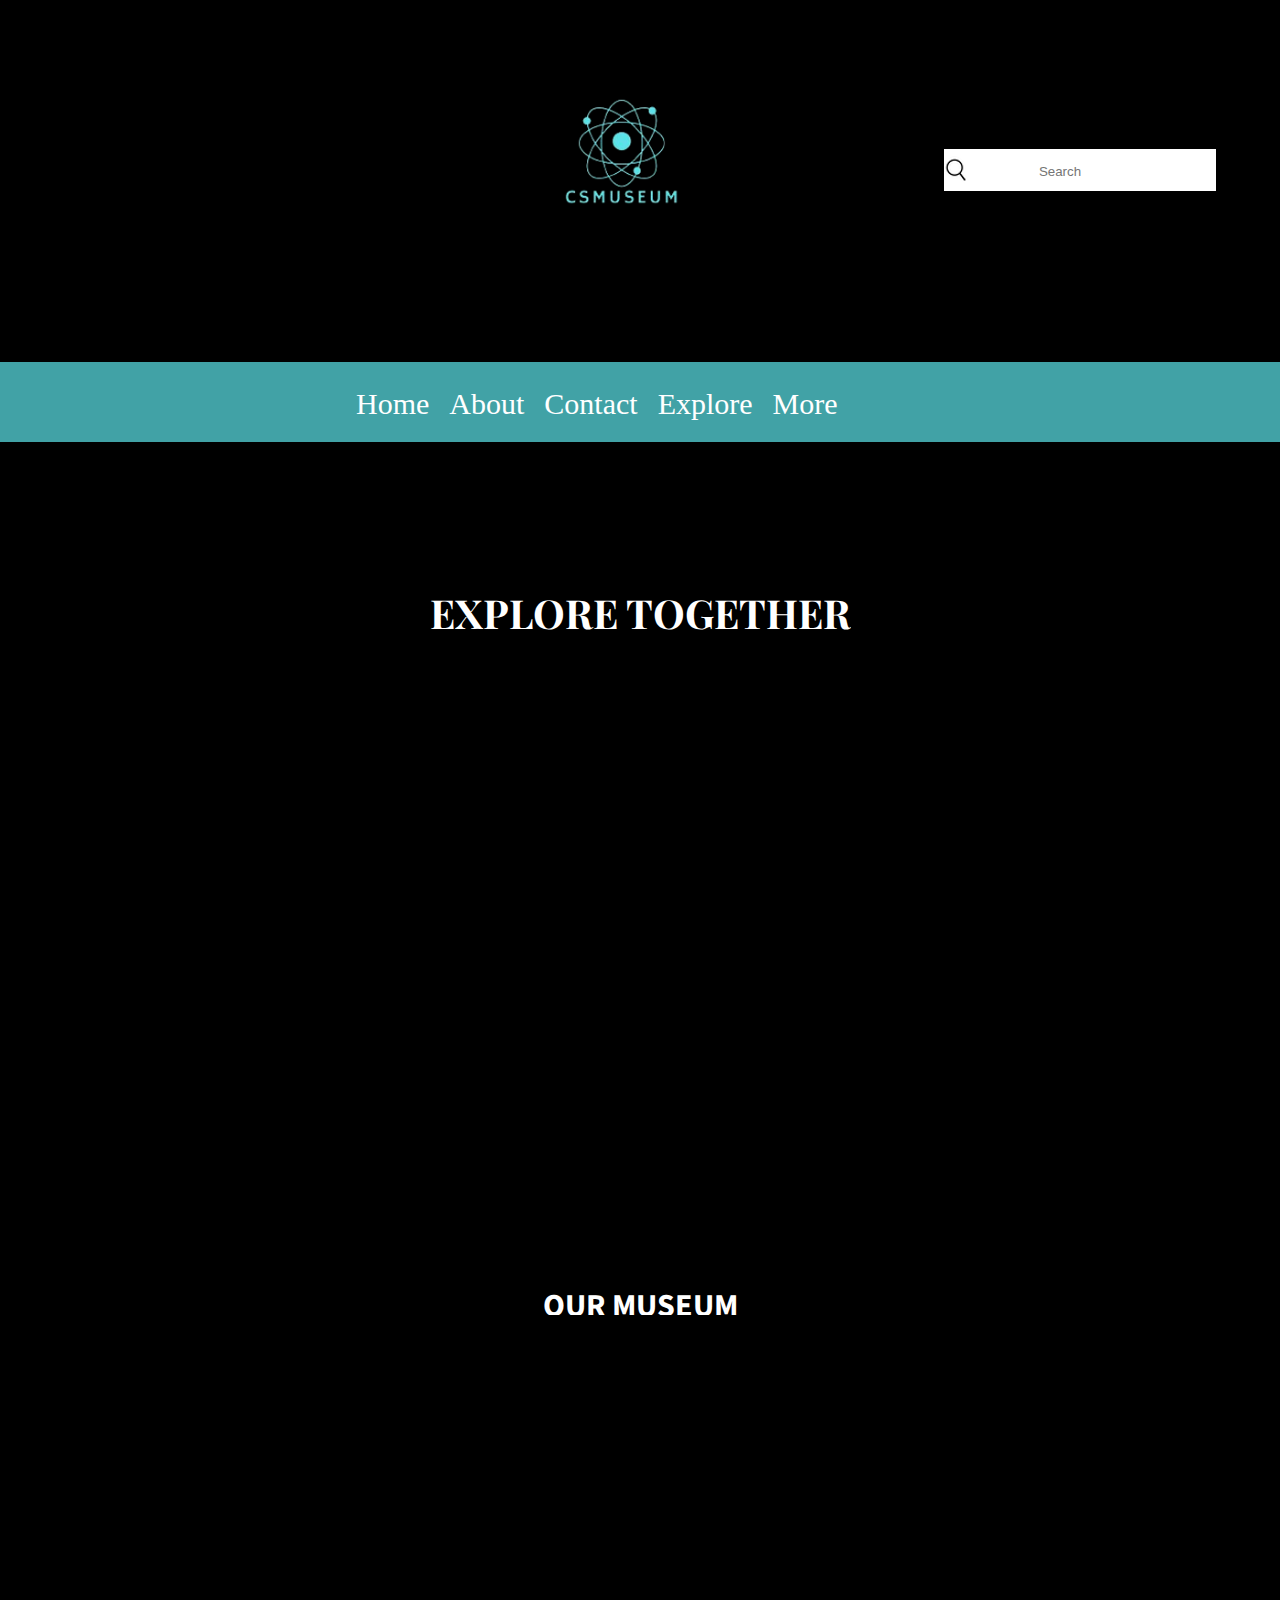
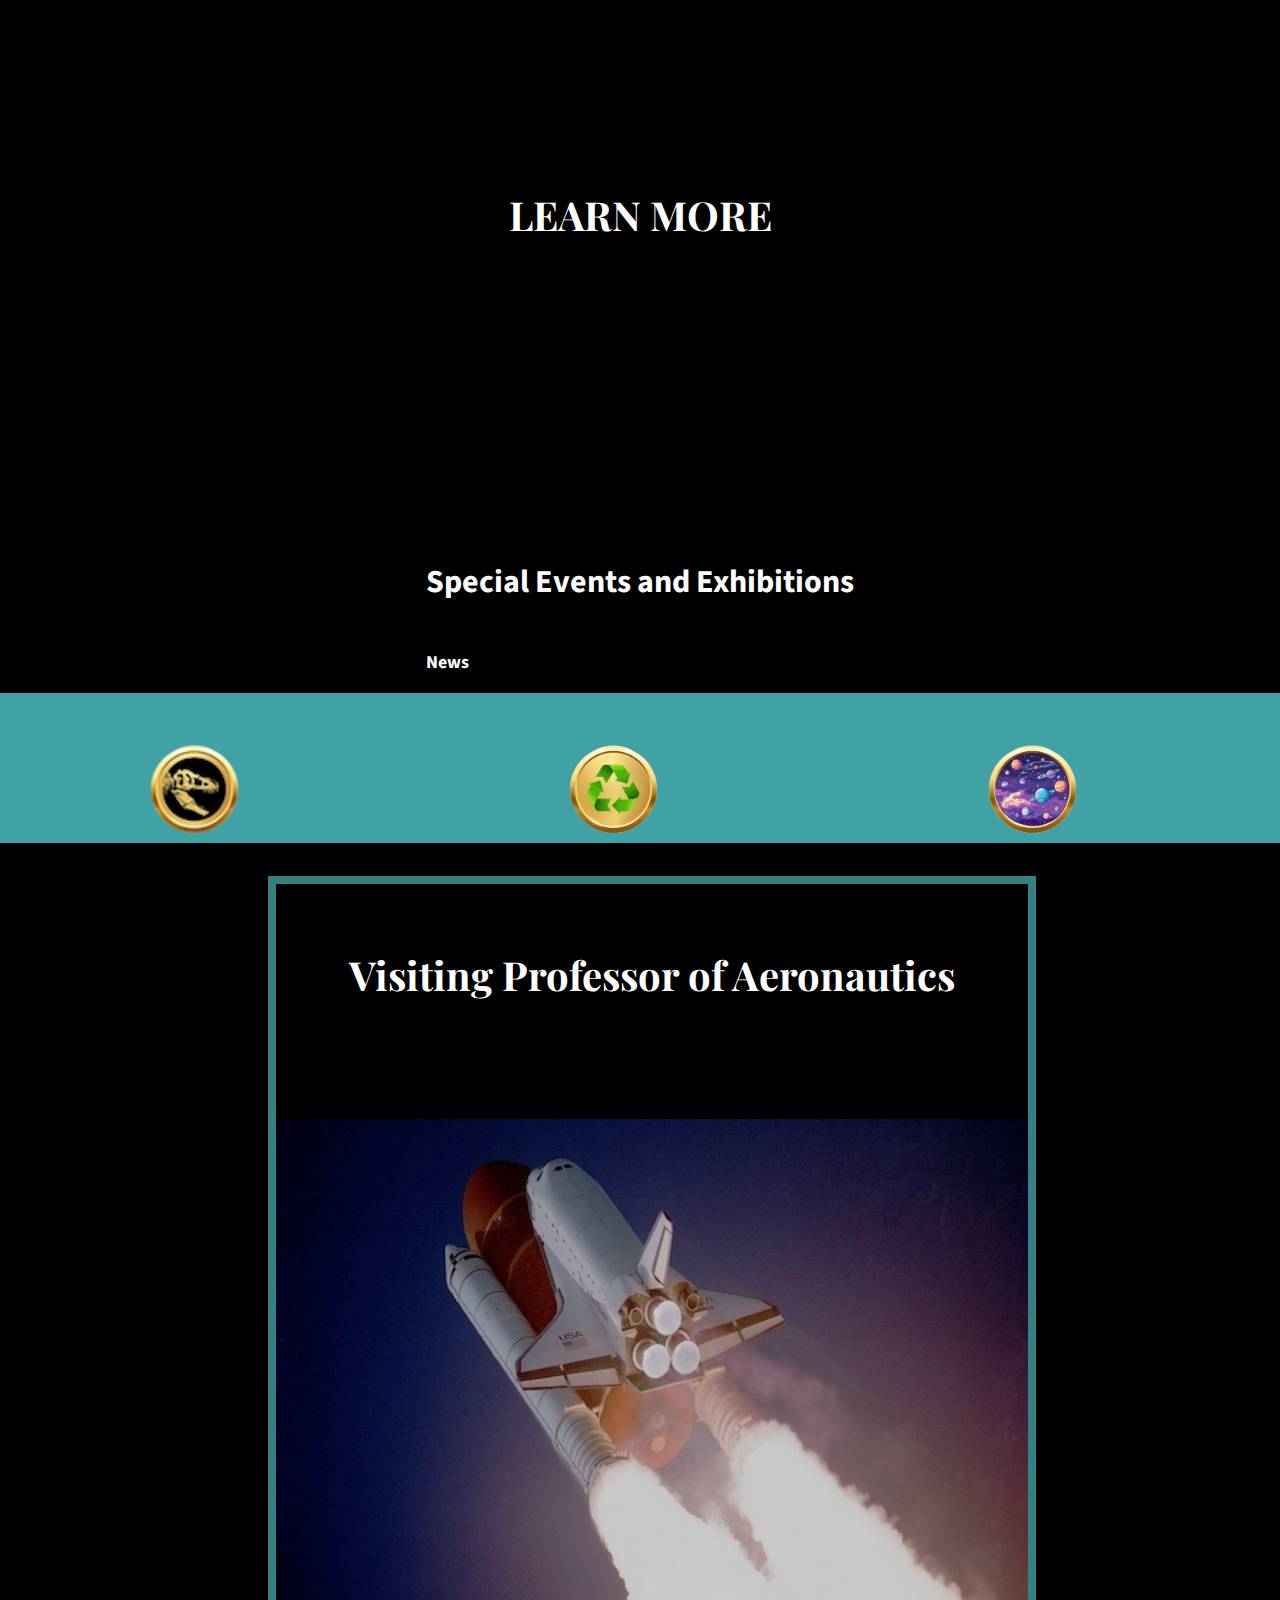
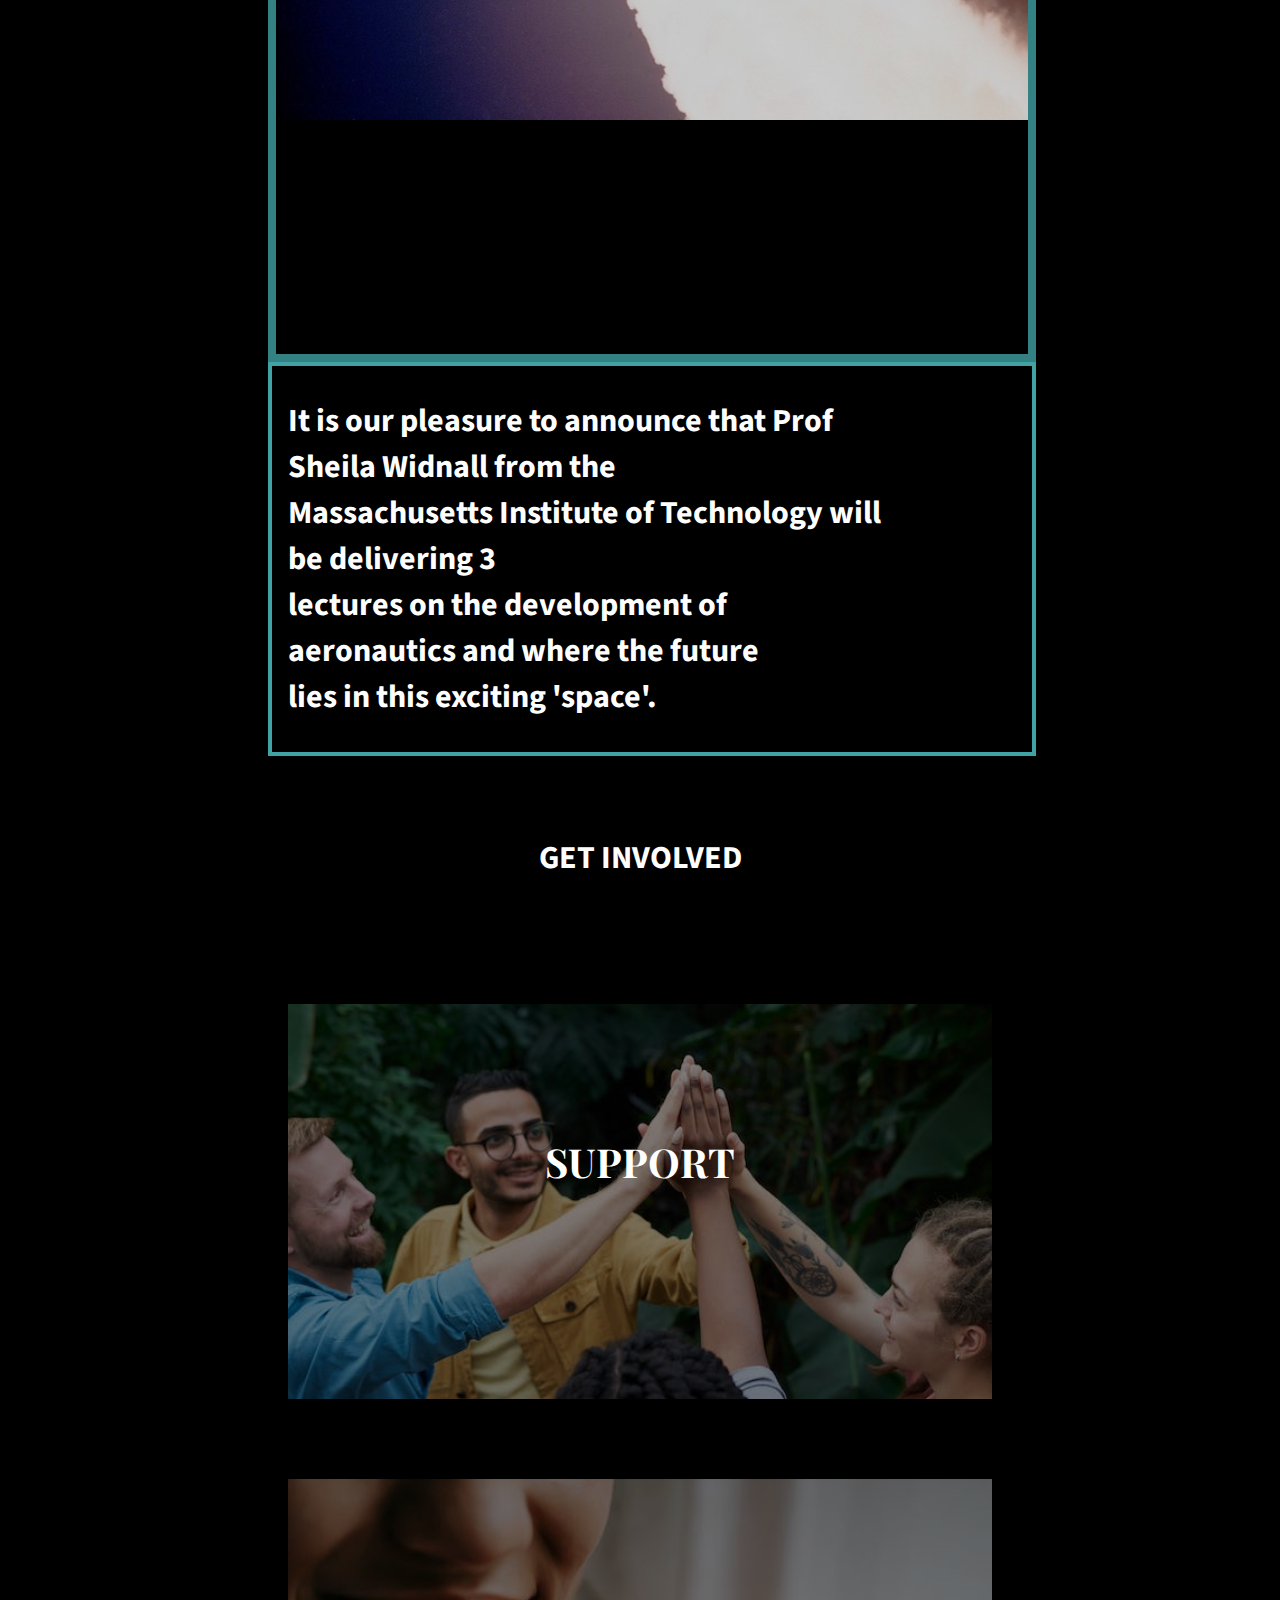
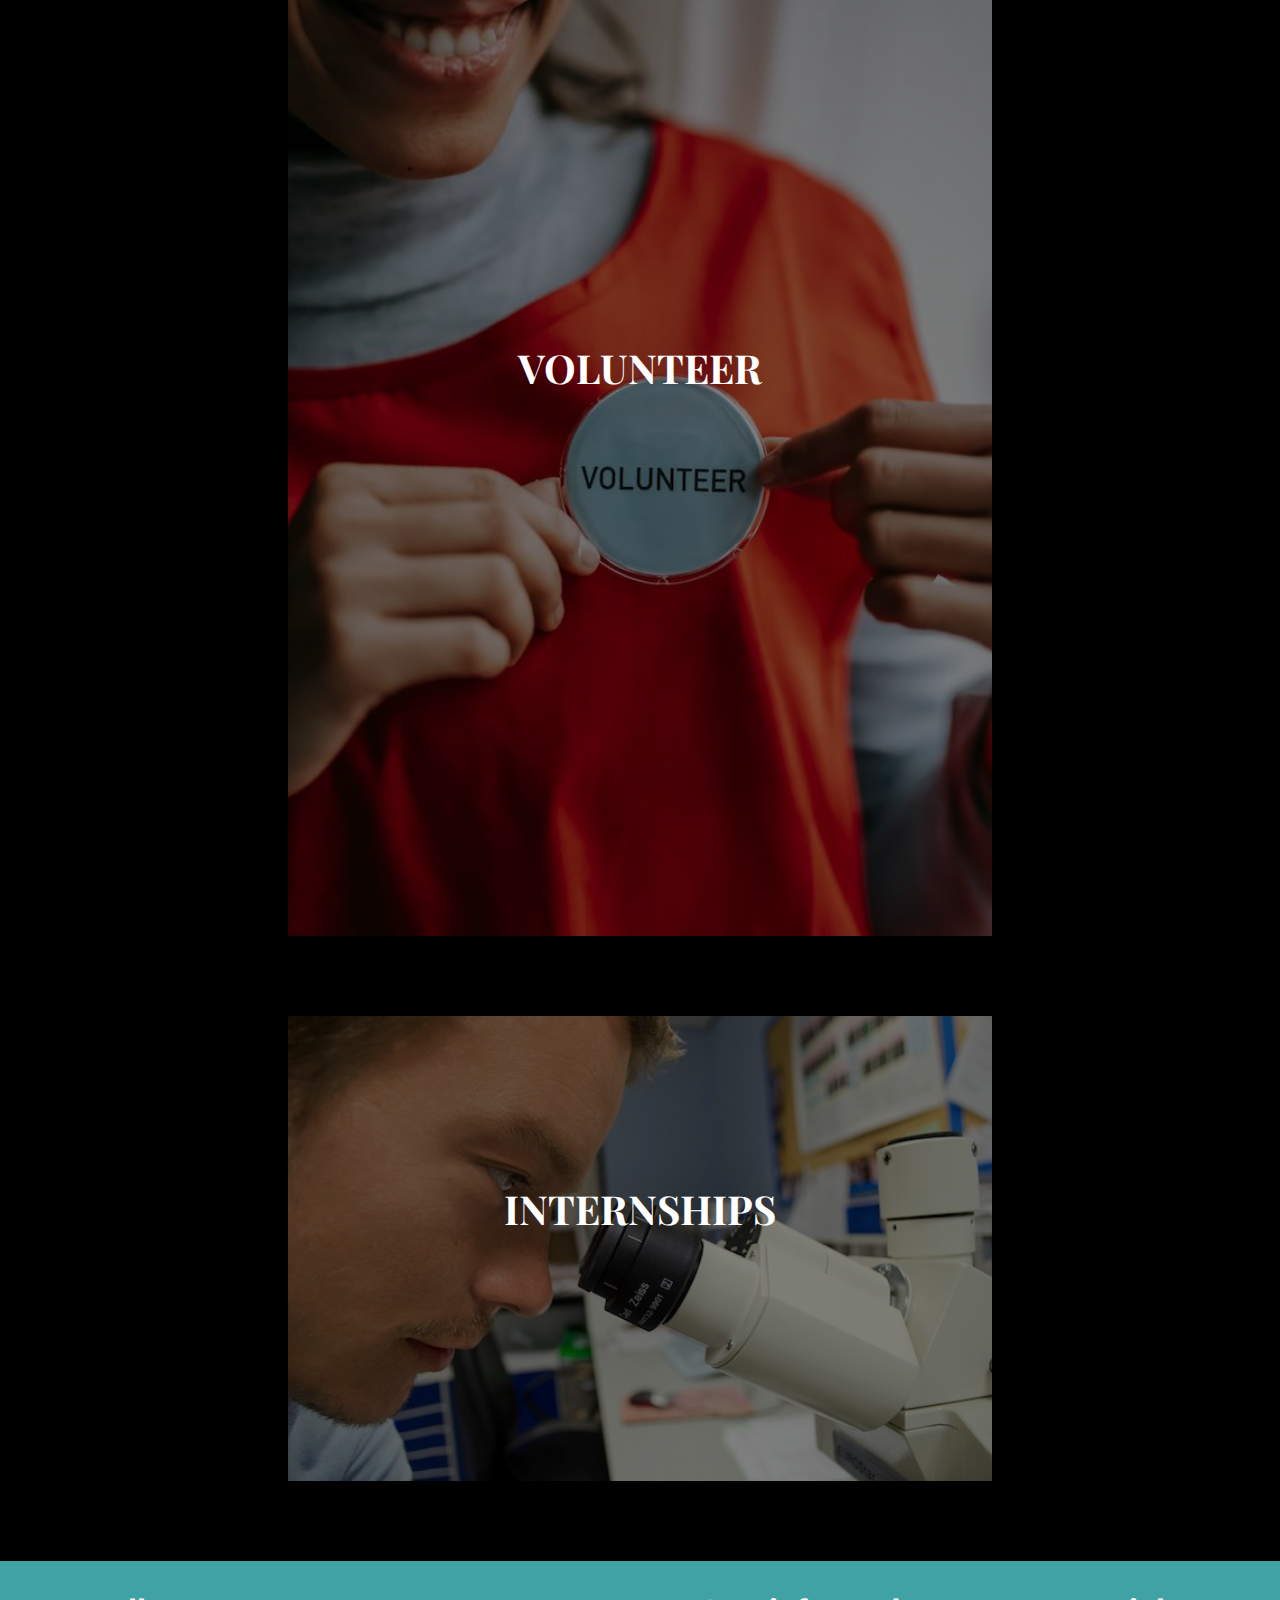
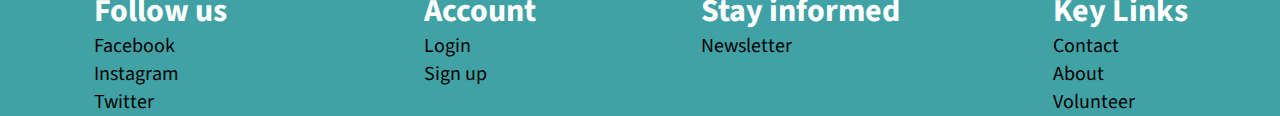
==== commit f759e6f9: "Update index.html" ====
--- a/index.html
+++ b/index.html
@@ -231,7 +231,7 @@
                     class="slideshow-caret"
                     id="caret-1"
                     src="Images/Dino-btn-control.png"
-                    alt="Button with dinosaur image on"
+                    alt="Dinosaur slideshow button"
                   />
                 </label>
 
@@ -276,7 +276,7 @@
                     class="slideshow-caret"
                     id="caret-2"
                     src="Images/Eco-btn-control-removebg-preview.png"
-                    alt="Right pointing caret"
+                    alt="Ecological slideshow button"
                   />
                 </label>
 
@@ -318,7 +318,7 @@
                     class="slideshow-caret"
                     id="caret-3"
                     src="Images/planet-btn-control-removebg-preview.png"
-                    alt="Right pointing caret"
+                    alt="Planet slideshow button"
                   />
                 </label>
 
@@ -389,34 +389,34 @@
     </main>
     <footer>
       <div class="follow-box">
-        <article class="links-box">
+        <nav class="links-box">
           <h2 class="footer-header">Follow us</h2>
 
           <a class="footer-link" href="">Facebook</a>
           <a class="footer-link" href="">Instagram</a>
           <a class="footer-link" href="">Twitter</a>
-        </article>
+        </nav>
       </div>
       <div class="Account-box">
-        <article class="links-box">
+        <nav class="links-box">
           <h2 class="footer-header">Account</h2>
           <a class="footer-link" href="">Login</a>
           <a class="footer-link" href="">Sign up</a>
-        </article>
+        </nav>
       </div>
       <div class="stay-informed-box">
-        <article class="links-box">
+        <nav class="links-box">
           <h2 class="footer-header">Stay informed</h2>
           <a class="footer-link" href="">Newsletter</a>
-        </article>
+        </nav>
       </div>
       <div class="Key-links-box">
-        <article class="links-box">
+        <nav class="links-box">
           <h2 class="footer-header">Key Links</h2>
           <a class="footer-link" href="">Contact</a>
           <a class="footer-link" href="">About</a>
           <a class="footer-link" href="">Volunteer</a>
-        </article>
+        </nav>
       </div>
     </footer>
   </body>
--- a/index.css
+++ b/index.css
@@ -1,5 +1,7 @@
 :root {
   --Primary-base-color: #41a2a6;
+  --Primary-color-3: #a0d0d2;
+  --Primary-color-8: #215153;
   --Secondary-base-color: black;
   --Grey-base-color: #20252b;
   --Text-base-color: white;
@@ -22,15 +24,14 @@
 header,
 .Explore,
 .Transition-box,
-.Our-Museum {
+.Our-Museum,
+.volunteer-text {
   background-color: var(--Secondary-base-color);
 }
 
 body,
 .nav-wrapper,
 .drop-down-link,
-.volunteer-text,
-.volunteer-text-box,
 .volunteer-button,
 .internships-button,
 .contact-button {
@@ -69,8 +70,18 @@
 .h1-internships,
 .h1-support,
 .h1-volunteer,
-.h1-exhibitions {
+.h1-exhibitions,
+.slideshow-text,
+.volunteer-text {
   color: var(--Text-base-color);
+}
+
+.contact-button,
+.volunteer-button,
+.internships-button {
+  border: 4px solid var(--Primary-base-color);
+  background-color: var(--Secondary-base-color);
+  color: var(--Primary-base-color);
 }
 
 .h3-news,
@@ -96,7 +107,8 @@
 .h1-contact,
 .h4-contact,
 .h1-pp,
-.h1-TC {
+.h1-TC,
+.h1-volunteer {
   font-family: var(--Primary-font-family-Bold);
   font-size: var(--Header-1-Desktop-font-size);
 }
@@ -157,6 +169,18 @@
   font-size: var(--Main-Nav-link-font-size);
 }
 
+.contact-button:hover,
+.volunteer-button:hover,
+.internships-button:hover {
+  border-color: var(--Primary-color-3);
+}
+
+.contact-button:focus,
+.volunteer-button:focus,
+.internships-button:focus {
+  border-color: var(--Primary-color-8);
+}
+
 body,
 header,
 main,
@@ -303,7 +327,7 @@
   flex-direction: column;
   width: 170px;
   padding: 0;
-  margin-left: 60%;
+  margin-left: 55%;
   left: 0;
   right: 0;
   z-index: 999;
@@ -350,11 +374,10 @@
 .Our-Museum {
   display: flex;
   flex-direction: column;
-  width: 100%;
-  height: 100%;
+  width: 800px;
+  height: 300px;
   z-index: 8;
   align-items: center;
-  justify-content: center;
   overflow: hidden;
   min-height: 0;
   min-width: 0;
@@ -366,7 +389,7 @@
 }
 
 .Our-Museum {
-  margin-top: 40%;
+  margin-top: 34%;
 }
 
 .Explore-text-box {
@@ -392,10 +415,6 @@
   width: 100%;
   height: 100%;
   align-items: center;
-}
-
-.Transition-box-Our-Museum {
-  margin-top: -7rem;
 }
 
 .explore-img,
@@ -475,7 +494,7 @@
 }
 
 .h2-our-museum {
-  height: 15rem;
+  height: 2rem;
   width: 100%;
   overflow: hidden;
 }
@@ -484,17 +503,11 @@
   display: flex;
   flex-direction: column;
   position: absolute;
-  align-items: center;
-  justify-self: center;
-  justify-content: start;
-  padding-top: 2rem;
+  margin-top: 40%;
   z-index: 12;
-  margin-top: 50%;
 }
 
 .Our-Museum-h3 {
-  width: 18rem;
-  height: 5rem;
   z-index: 10;
   text-align: center;
 }
@@ -513,14 +526,14 @@
   z-index: 8;
   position: static;
   align-items: center;
-  margin-top: 75%;
+  margin-top: 45%;
   background-color: transparent;
 }
 
 .control-box {
   display: flex;
   width: 100vw;
-  height: 100px;
+  height: 150px;
   background-color: var(--Primary-base-color);
   position: absolute;
   z-index: 12;
@@ -529,10 +542,10 @@
 
 .header-news-box {
   display: flex;
+  flex-direction: column;
   flex-wrap: wrap;
-  width: 30vw;
-  height: 100%;
   padding-bottom: 10rem;
+  align-items: center;
   z-index: 12;
 }
 
@@ -547,11 +560,11 @@
 
 .img-slideshow-wrapper {
   width: 100vw;
-  height: 1200px;
+  height: 1500px;
   display: grid;
   align-items: center;
   justify-content: center;
-  margin-top: -15rem;
+  margin-top: -10rem;
 }
 
 .image-slideshow {
@@ -606,20 +619,21 @@
 }
 
 .slideshow-text {
-  width: 100%;
+  width: 80%;
   height: fit-content;
-  background-color: var(--Primary-base-color);
   font-weight: bolder;
-  color: black;
+  padding-left: 1rem;
+  padding-right: 1rem;
 }
 
 .text-box {
   display: flex;
   flex-direction: column;
-  width: 100%;
-  height: 100%;
+  width: 99%;
+  height: auto;
   position: relative;
-  margin-top: -2.8rem;
+  border: 4px solid var(--Primary-base-color);
+  margin-bottom: 20rem;
 }
 
 .special-events-form {
@@ -627,45 +641,40 @@
   margin: 0 auto;
 }
 
-.slideshow-caret,
-.radio-home {
-  vertical-align: middle;
-}
-
 #caret-1,
 #caret-2,
 #caret-3 {
+  transform: scale(0.8);
   position: absolute;
-  border-radius: 200px;
-  width: 500px;
   z-index: 12;
   padding-right: 0;
   outline: 0;
   background-color: transparent;
-  margin-left: 30%;
-  padding-top: 1rem;
+  margin-left: -17rem;
+  padding-left: 1rem;
+  margin-top: -2rem;
+}
+
+.special-events-fieldset {
+  display: flex;
+  flex-direction: row;
+  margin: 0 auto;
+  border: none;
 }
 
 #caret-1:hover {
-  transition: all 0.4s ease-in-out 0s;
-  transform: rotate(360deg);
+  transition: all 0.2s ease-in-out 0s;
+  transform: rotate(120deg);
 }
 
 #caret-2:hover {
-  transition: all 0.4s ease-in-out 0s;
-  transform: rotate(360deg);
+  transition: all 0.2s ease-in-out 0s;
+  transform: rotate(120deg);
 }
 
 #caret-3:hover {
-  transition: all 0.4s ease-in-out 0s;
-  transform: rotate(360deg);
-}
-
-.special-events-fieldset {
-  display: flex;
-  flex-direction: row;
-  width: 70vw;
-  border: none;
+  transition: all 0.2s ease-in-out 0s;
+  transform: rotate(120deg);
 }
 
 .r-btn-next {
@@ -673,9 +682,8 @@
   flex-direction: row;
   justify-content: start;
   align-items: start;
-  width: 80%;
   height: 150px;
-  padding-top: 0.3rem;
+  width: 100px;
   right: 0;
   margin: 0 auto;
   position: relative;
@@ -685,10 +693,10 @@
   position: absolute;
   z-index: 12;
   display: flex;
-  width: 100px;
   display: none;
   margin-top: 3rem;
   z-index: 999;
+  width: 100%;
 }
 
 .radio-1 {
@@ -747,7 +755,7 @@
   flex-direction: column;
   align-items: center;
   padding-bottom: 5rem;
-  margin-top: 50%;
+  margin-top: 60rem;
   z-index: 12;
   aspect-ratio: revert;
 }
@@ -865,6 +873,7 @@
   .slideshow-header {
     text-wrap: wrap;
     width: 200px;
+    text-align: center;
   }
 
   .h1,
@@ -879,7 +888,8 @@
   .h1-internships,
   .h1-exhibitions,
   .h1-contact,
-  .h4-contact {
+  .h4-contact,
+  .h1-volunteer {
     font-size: var(--Header-1-Tablet-Mobile-font-size);
   }
 
@@ -909,10 +919,6 @@
 
   .h2-news {
     text-wrap: wrap;
-  }
-
-  .header-news-box {
-    width: 40vw;
   }
 
   .slideshow-text,
@@ -971,7 +977,7 @@
   .mobile-and-drop-box {
     display: flex;
     flex-direction: column;
-    width: 280px;
+    width: 300px;
     padding-left: 0;
     margin-left: 0.2%;
     margin-top: -1%;
@@ -1015,10 +1021,11 @@
   }
 
   .text-box {
-    display: flex;
-    flex-direction: column;
-    height: 200%;
-    width: 100%;
+    margin-bottom: 70rem;
+  }
+
+  .slideshow-text {
+    width: 70%;
   }
 
   .search-box-wrapper {
@@ -1087,8 +1094,18 @@
     overflow-x: hidden;
   }
 
-  .Our-Museum-text-box {
-    margin-top: 90%;
+  .Transition-box-Our-Museum {
+    margin-top: -8rem;
+  }
+
+  .explore-img,
+  .Our-Museum-img {
+    width: 80vw;
+  }
+
+  .img-box,
+  .Our-Museum-img-box {
+    width: 82vw;
   }
 
   .Explore {
@@ -1111,7 +1128,7 @@
   }
 
   .Our-Museum {
-    margin-top: 45%;
+    margin-top: 25%;
   }
 
   .img-box {
@@ -1120,25 +1137,36 @@
 
   .Special-Events {
     height: 500px;
+    margin-top: 45%;
   }
 
   .control-box {
-    height: 120px;
+    height: 140px;
     margin-top: 8rem;
   }
 
-  .special-events-fieldset {
-    width: 40vw;
+  /* .special-events-fieldset {
+    width: 100vw;
+    margin: 0 auto;
+  } */
+
+  .slideshow-text {
+    width: 97%;
+    padding: 1rem;
   }
 
   #caret-1,
   #caret-2,
   #caret-3 {
-    width: 380px;
-  }
-
+    transform: scale(0.5);
+    margin-top: -0.7rem;
+  }
+
+  .radio-home {
+    margin-top: -2rem;
+  }
   .radio-1 {
-    margin-left: 2rem;
+    margin-left: 6rem;
   }
 
   .radio-2 {
@@ -1149,20 +1177,12 @@
     margin-left: 25rem;
   }
 
-  #caret-1 {
-    margin-left: -2rem;
-  }
-
-  #caret-2 {
-    margin-left: 3rem;
-  }
-
-  #caret-3 {
-    margin-left: 8rem;
-  }
-
   .img-slideshow-wrapper {
-    margin-top: -12.8rem;
+    margin-top: -12rem;
+  }
+
+  .image-slideshow {
+    height: 1000px;
   }
 
   .h1-text-home {
@@ -1175,13 +1195,9 @@
   .h1 {
     height: 100%;
   }
-  .Transition-box {
-    width: 50%;
-    height: 50%;
-  }
 
   .Get-involved {
-    margin-top: 32rem;
+    margin-top: 35rem;
   }
 }
 
@@ -1208,6 +1224,7 @@
   .slideshow-header {
     text-wrap: wrap;
     width: 200px;
+    text-align: center;
   }
 
   .h1,
@@ -1215,7 +1232,8 @@
   .h4-support,
   .h5-volunteer,
   .h6-internships,
-  .h1-exhibitions {
+  .h1-exhibitions,
+  .h1-volunteer {
     font-size: var(--Header-1-Tablet-Mobile-font-size);
   }
 
@@ -1237,10 +1255,6 @@
 
   .h2-news {
     text-wrap: wrap;
-  }
-
-  .header-news-box {
-    width: 40vw;
   }
 
   .slideshow-text,
@@ -1311,7 +1325,7 @@
   .mobile-and-drop-box {
     display: flex;
     flex-direction: column;
-    width: 280px;
+    width: 300px;
     padding-left: 0;
     margin-left: 0.2%;
     margin-top: -1%;
@@ -1350,10 +1364,13 @@
   }
 
   .text-box {
-    display: flex;
-    flex-direction: column;
-    height: 200%;
-    width: 100%;
+    margin-bottom: 70rem;
+    width: 96.9%;
+  }
+
+  .slideshow-text {
+    width: 50%;
+    padding: 0;
   }
 
   .search-box-wrapper {
@@ -1422,10 +1439,6 @@
     overflow-x: hidden;
   }
 
-  .Our-Museum-text-box {
-    margin-top: 90%;
-  }
-
   .Explore {
     height: 350px;
     margin-top: 0;
@@ -1438,111 +1451,119 @@
     align-items: center;
     justify-content: center;
     justify-self: center;
-    padding-top: 2rem;
-    padding-left: 0.7rem;
-    width: 350px;
-    height: 20rem;
+    padding-top: 0.5rem;
+    padding-left: 1rem;
+    width: 280px;
+    height: 25rem;
     gap: 0;
+  }
+
+  .Our-Museum {
+    margin-top: 10%;
+  }
+
+  .img-box {
+    height: 300px;
   }
 
   .explore-img,
   .Our-Museum-img {
-    width: 90vw;
+    width: 80vw;
   }
 
   .img-box,
   .Our-Museum-img-box {
-    width: 93.5vw;
-  }
-
-  .Our-Museum {
-    margin-top: 45%;
-  }
-
-  .img-box {
-    height: 300px;
+    width: 84vw;
   }
 
   .Special-Events {
     height: 500px;
-    margin-bottom: 12rem;
+    margin-top: 40%;
   }
 
   .slide {
-    width: 98vw;
-    height: 1000px;
-    display: grid;
-    justify-content: center;
-    align-items: center;
-    position: absolute;
+    width: 93vw;
   }
 
   .slide-img-box {
-    width: 89vw;
+    width: 80vw;
   }
 
   .slideshow-img {
-    width: 85vw;
-  }
-
-  .text-box {
-    width: 95.6%;
-  }
-
-  .img-slideshow-wrapper {
-    margin-top: -15rem;
+    width: 80vw;
   }
 
   .control-box {
-    height: 80px;
-    width: 90vw;
+    height: 120px;
+    margin-top: 8rem;
   }
 
   .special-events-fieldset {
-    width: 50vw;
-  }
-
-  .radio-home {
-    width: 100px;
+    width: 100vw;
+    margin: 0 auto;
+  }
+
+  .slideshow-text {
+    width: 99%;
   }
 
   #caret-1,
   #caret-2,
   #caret-3 {
-    width: 240px;
-    margin-top: 3rem;
-  }
-
-  #caret-1 {
-    margin-left: -4rem;
-  }
-
-  #caret-2 {
-    margin-left: -0.8rem;
-  }
-
-  #caret-3 {
-    margin-left: 2.2rem;
-  }
-
-  .h1-text-home {
-    padding-left: 2rem;
-    position: static;
-    height: 100%;
-
-    margin-top: -8rem;
-  }
-
-  .h1 {
-    height: 100%;
-    margin-left: 2rem;
-  }
+    transform: scale(0.4);
+    margin-top: -1.5rem;
+    margin-left: -18rem;
+  }
+
+  .radio-home {
+    margin-top: -2rem;
+  }
+
+  .r-btn-next {
+    width: 60px;
+  }
+  .radio-1 {
+    margin-left: 6rem;
+  }
+
+  .radio-2 {
+    margin-left: 18rem;
+  }
+
+  .radio-3 {
+    margin-left: 25rem;
+  }
+
+  .img-slideshow-wrapper {
+    margin-top: -12.8rem;
+  }
+
   .Transition-box {
     width: 50%;
     height: 50%;
   }
 
+  .Transition-box-Our-Museum {
+    margin-top: -8rem;
+  }
+
+  .h1-text-home {
+    position: static;
+    width: 250px;
+    height: 100%;
+    margin-top: -15rem;
+    margin-left: 1rem;
+  }
+
+  .h1 {
+    height: 100%;
+  }
+  .Transition-box {
+    width: 50%;
+    height: 50%;
+  }
+
   .Get-involved {
-    margin-top: 25rem;
-  }
-}
+    margin-top: 30rem;
+  }
+}
